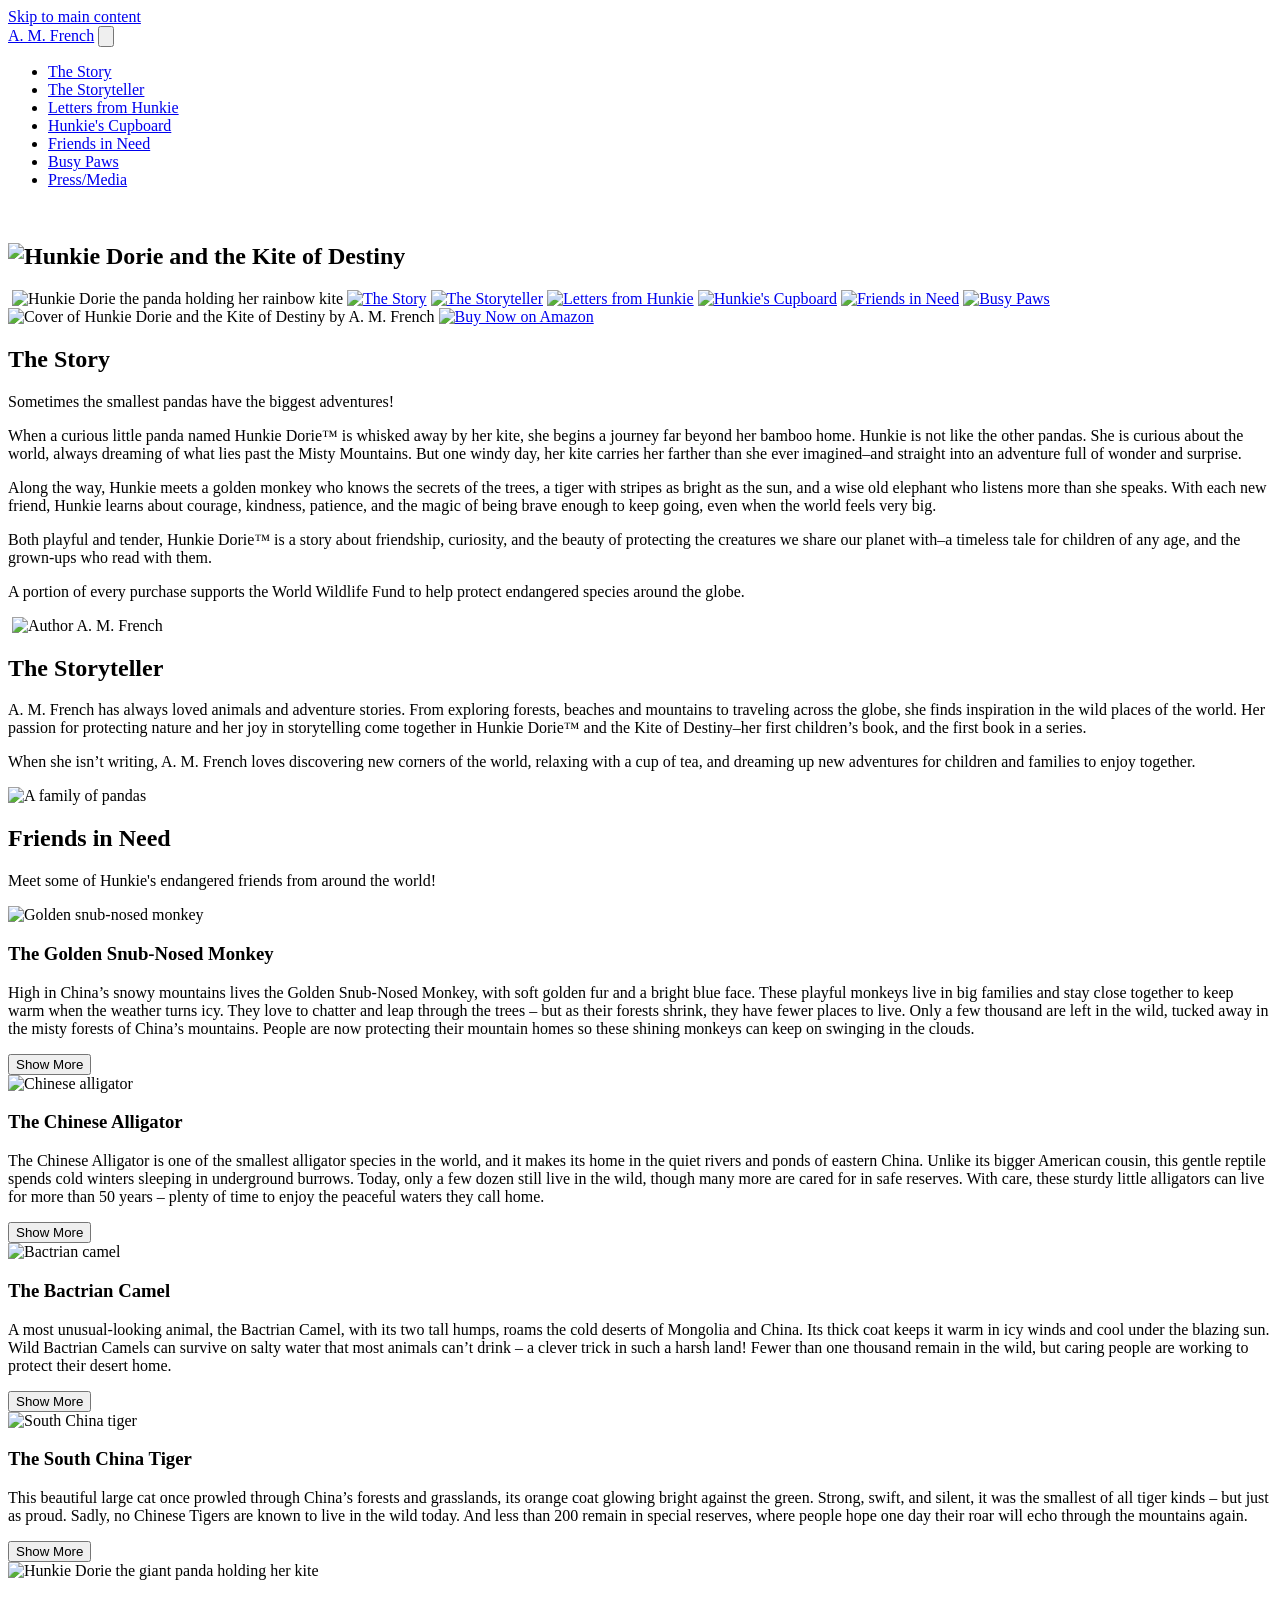
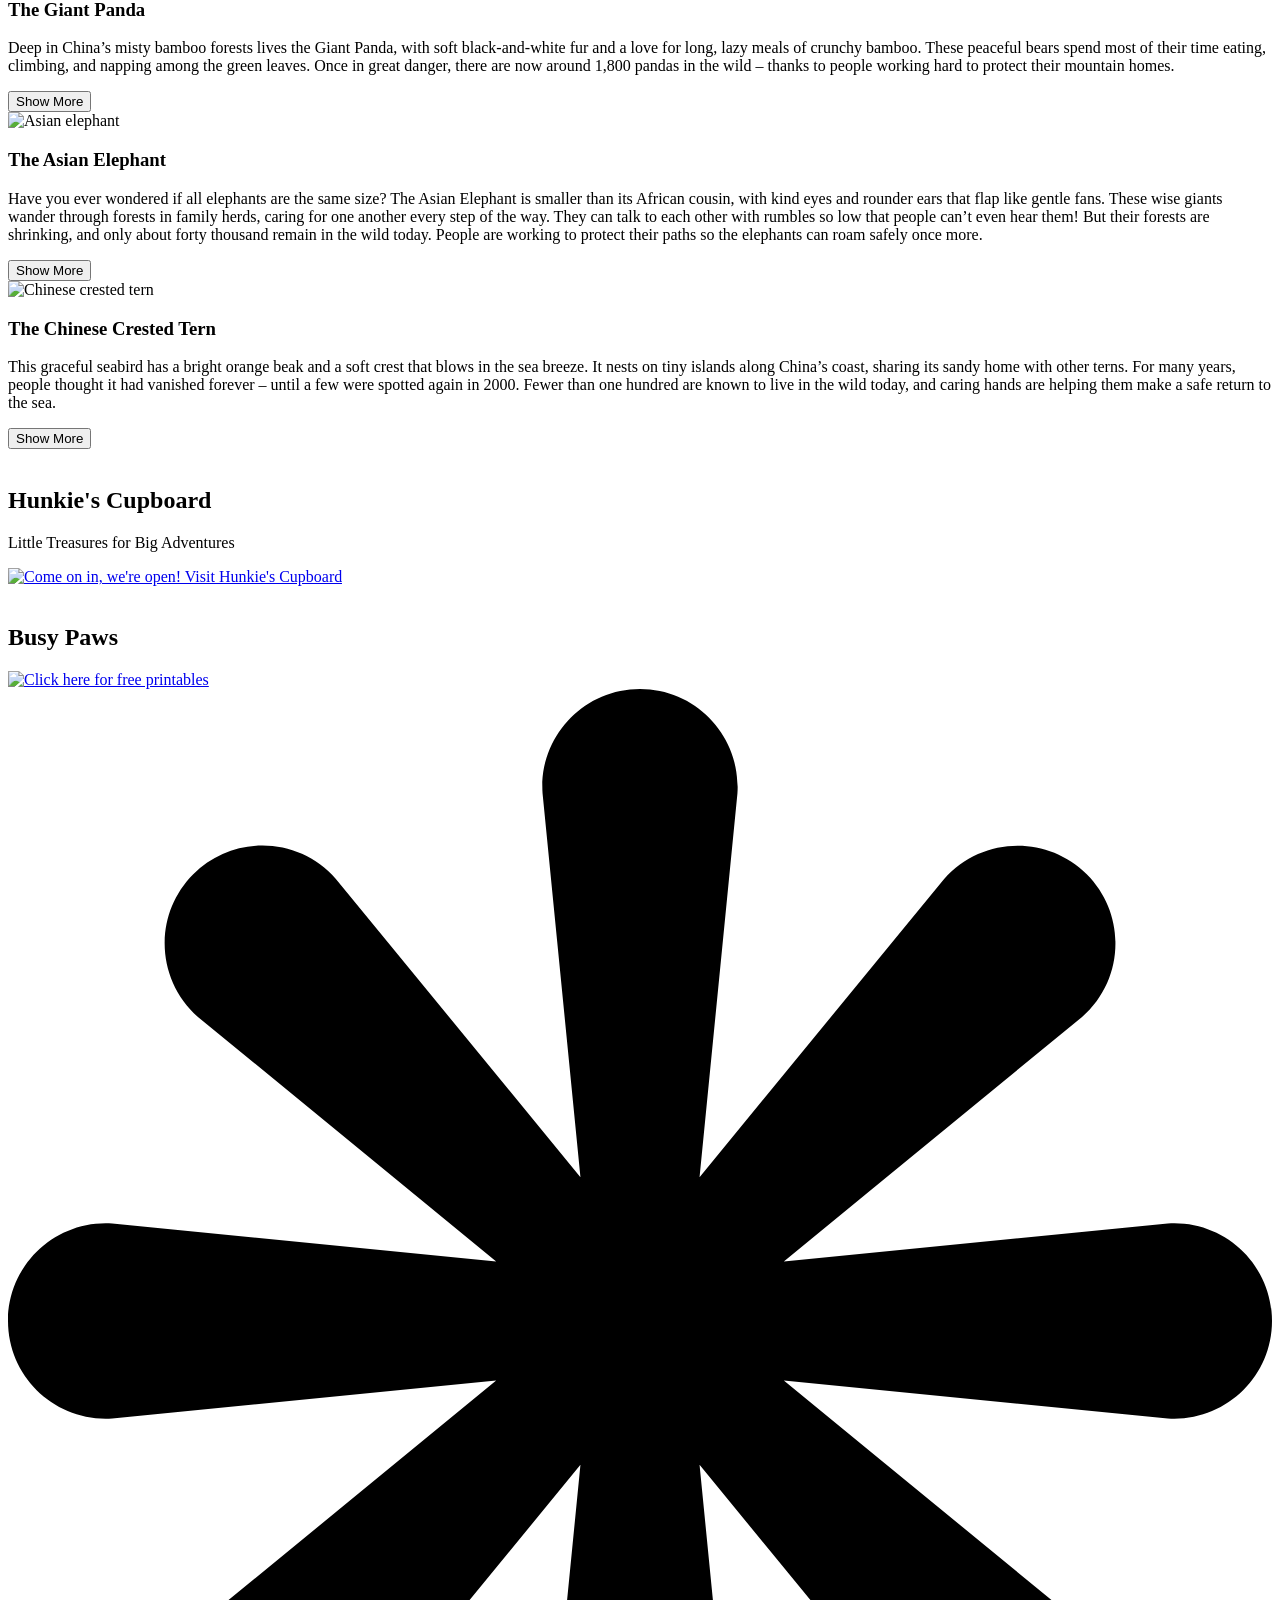
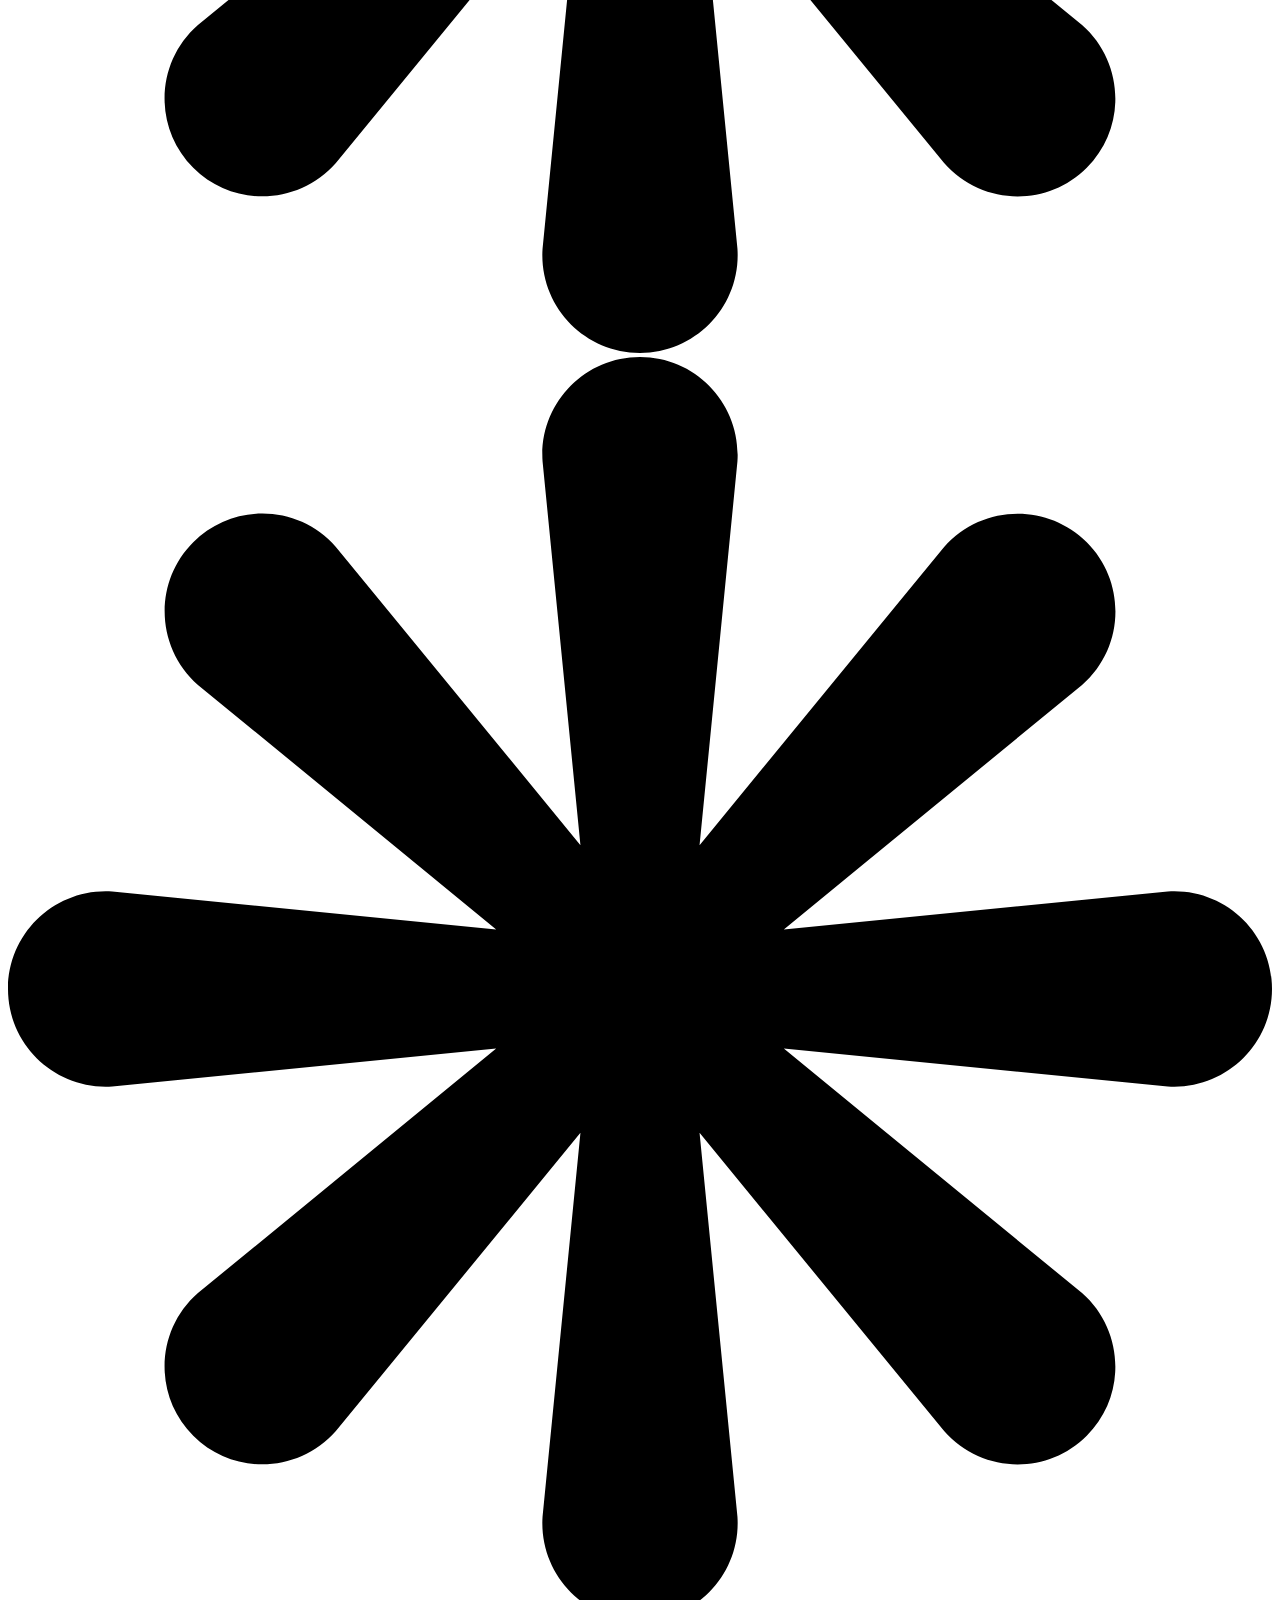
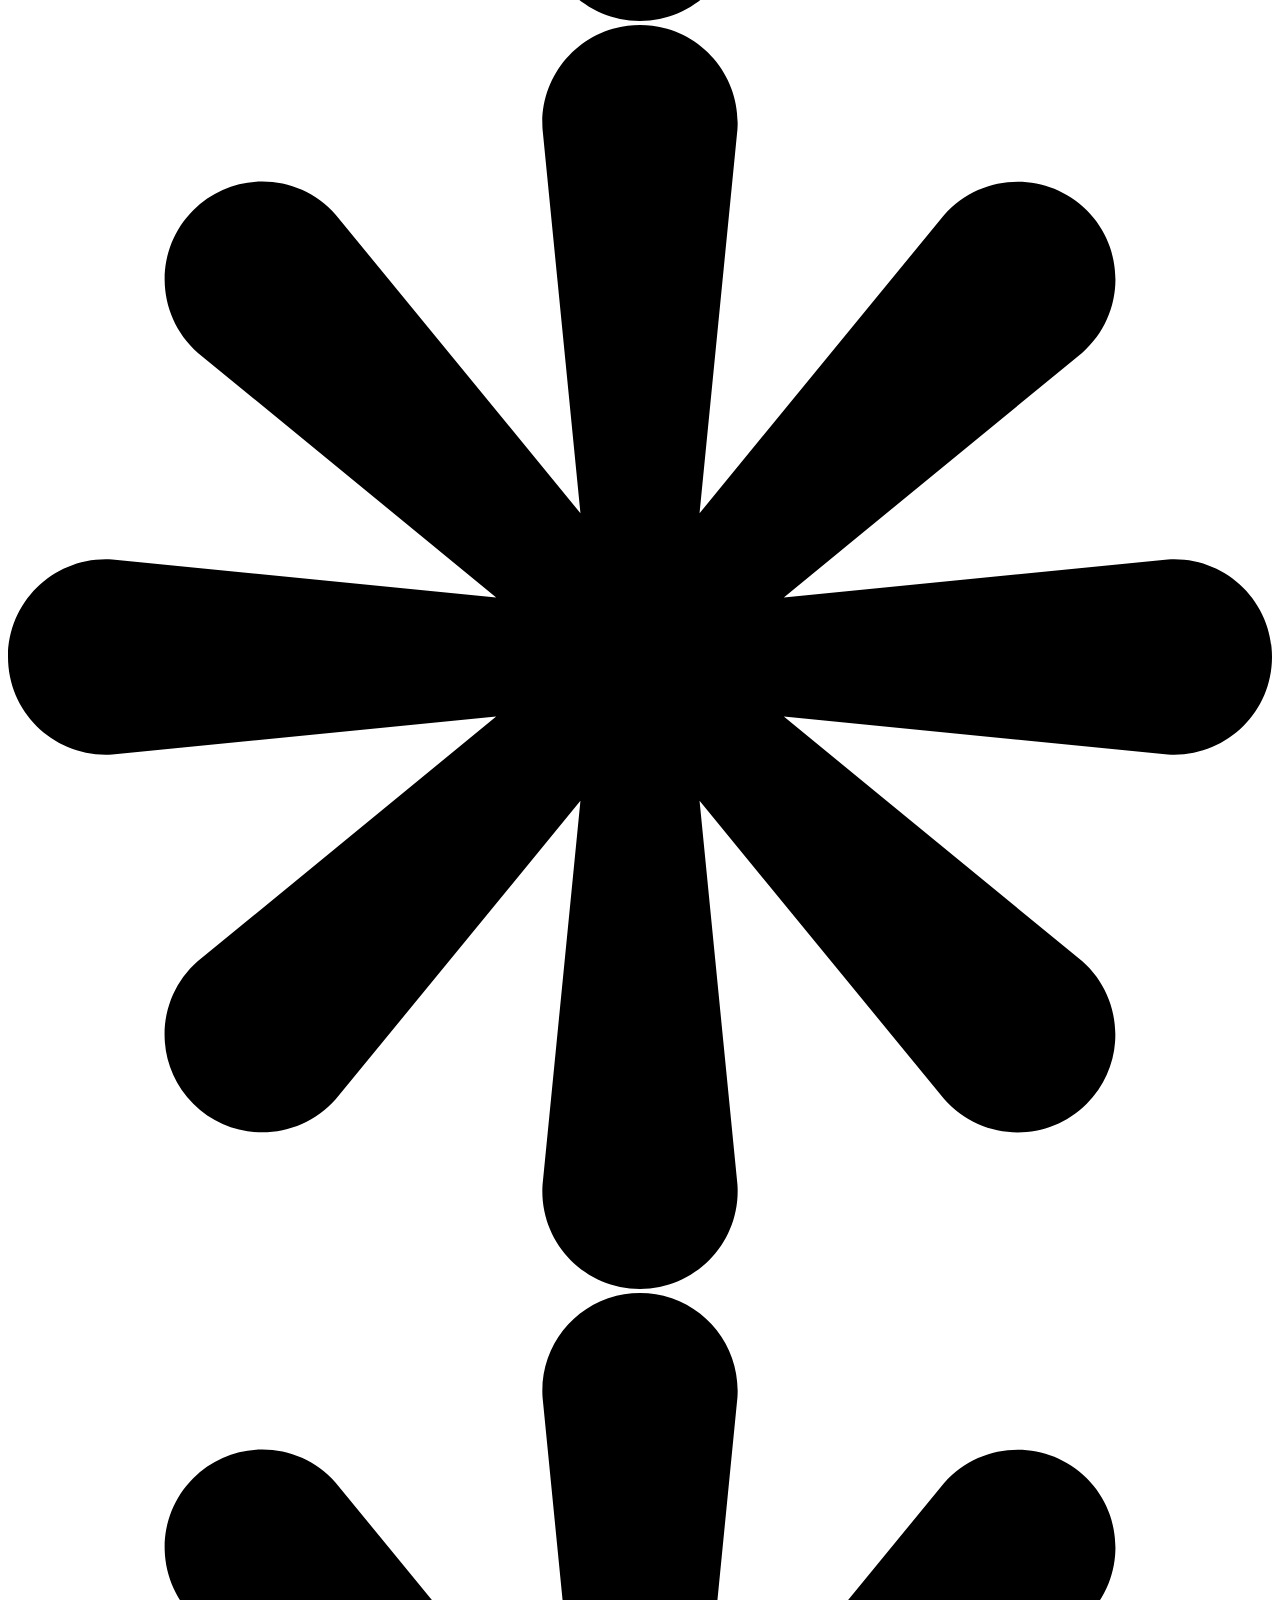
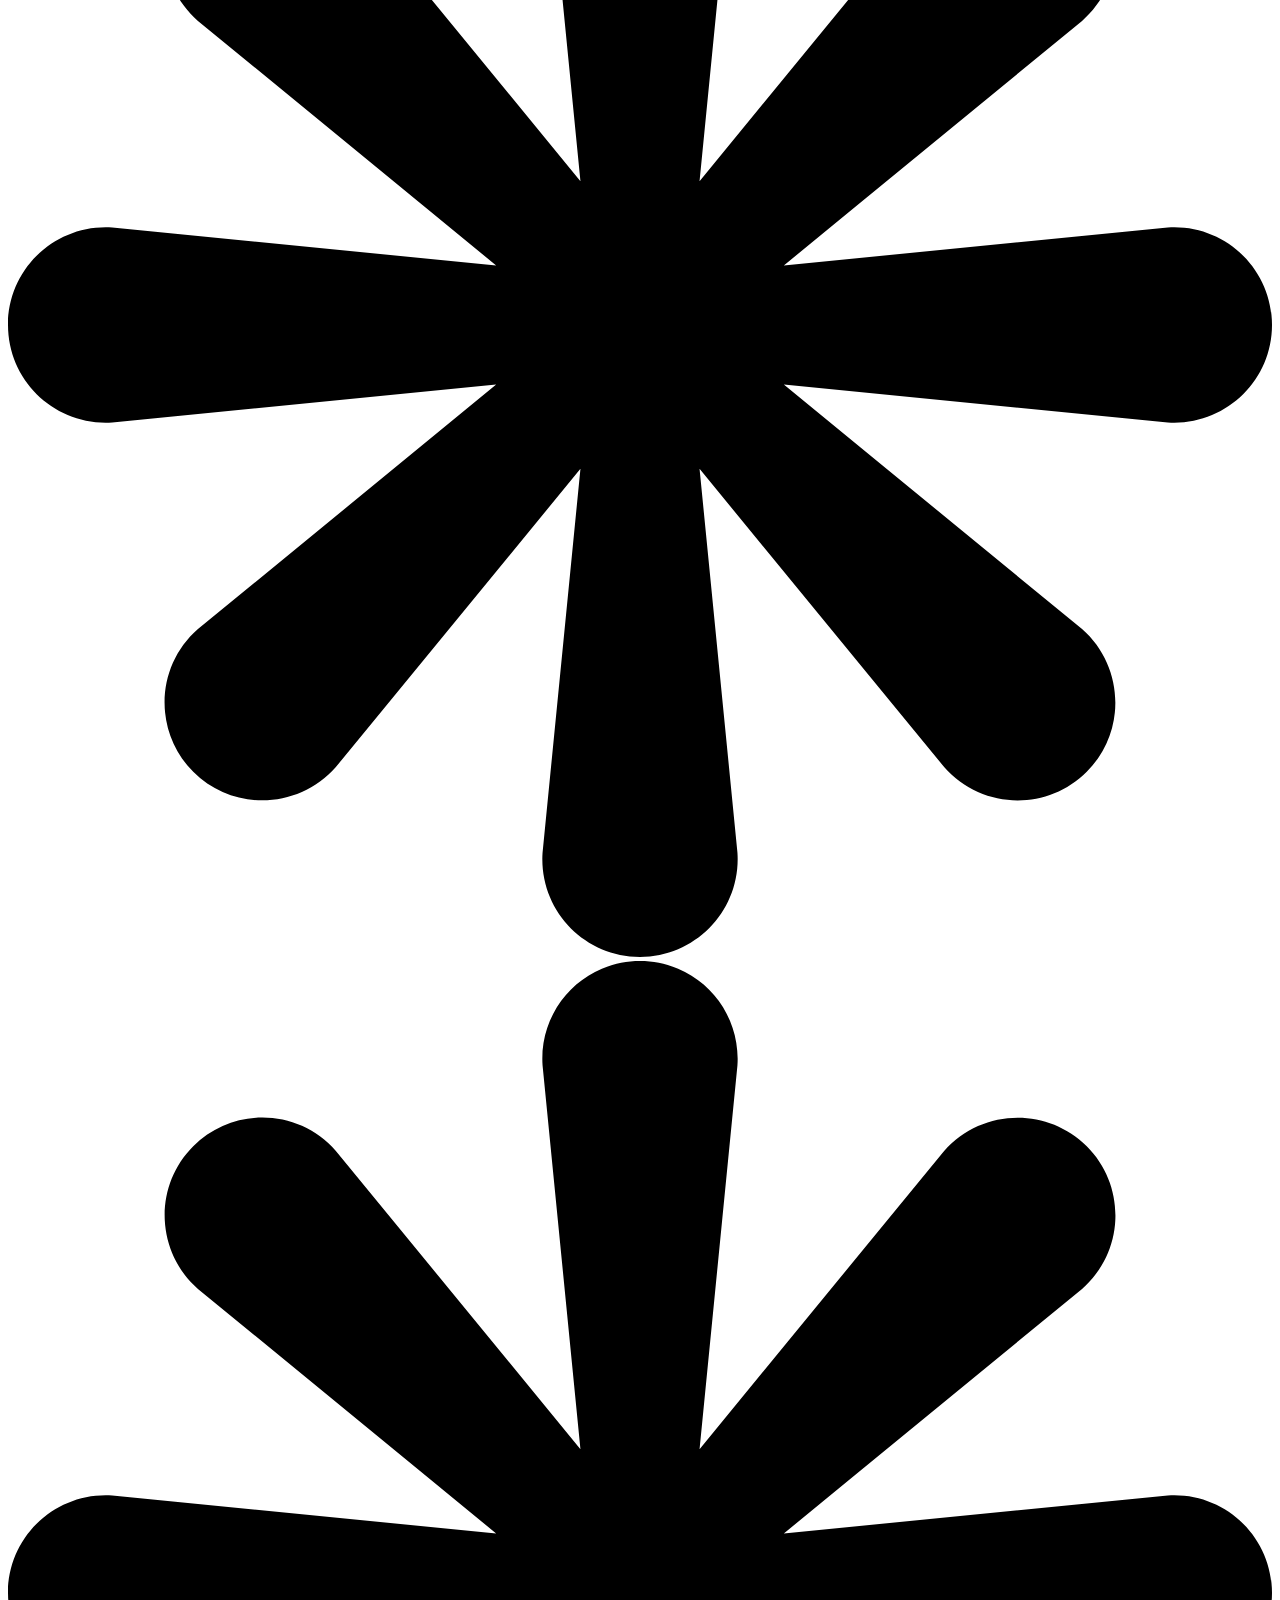
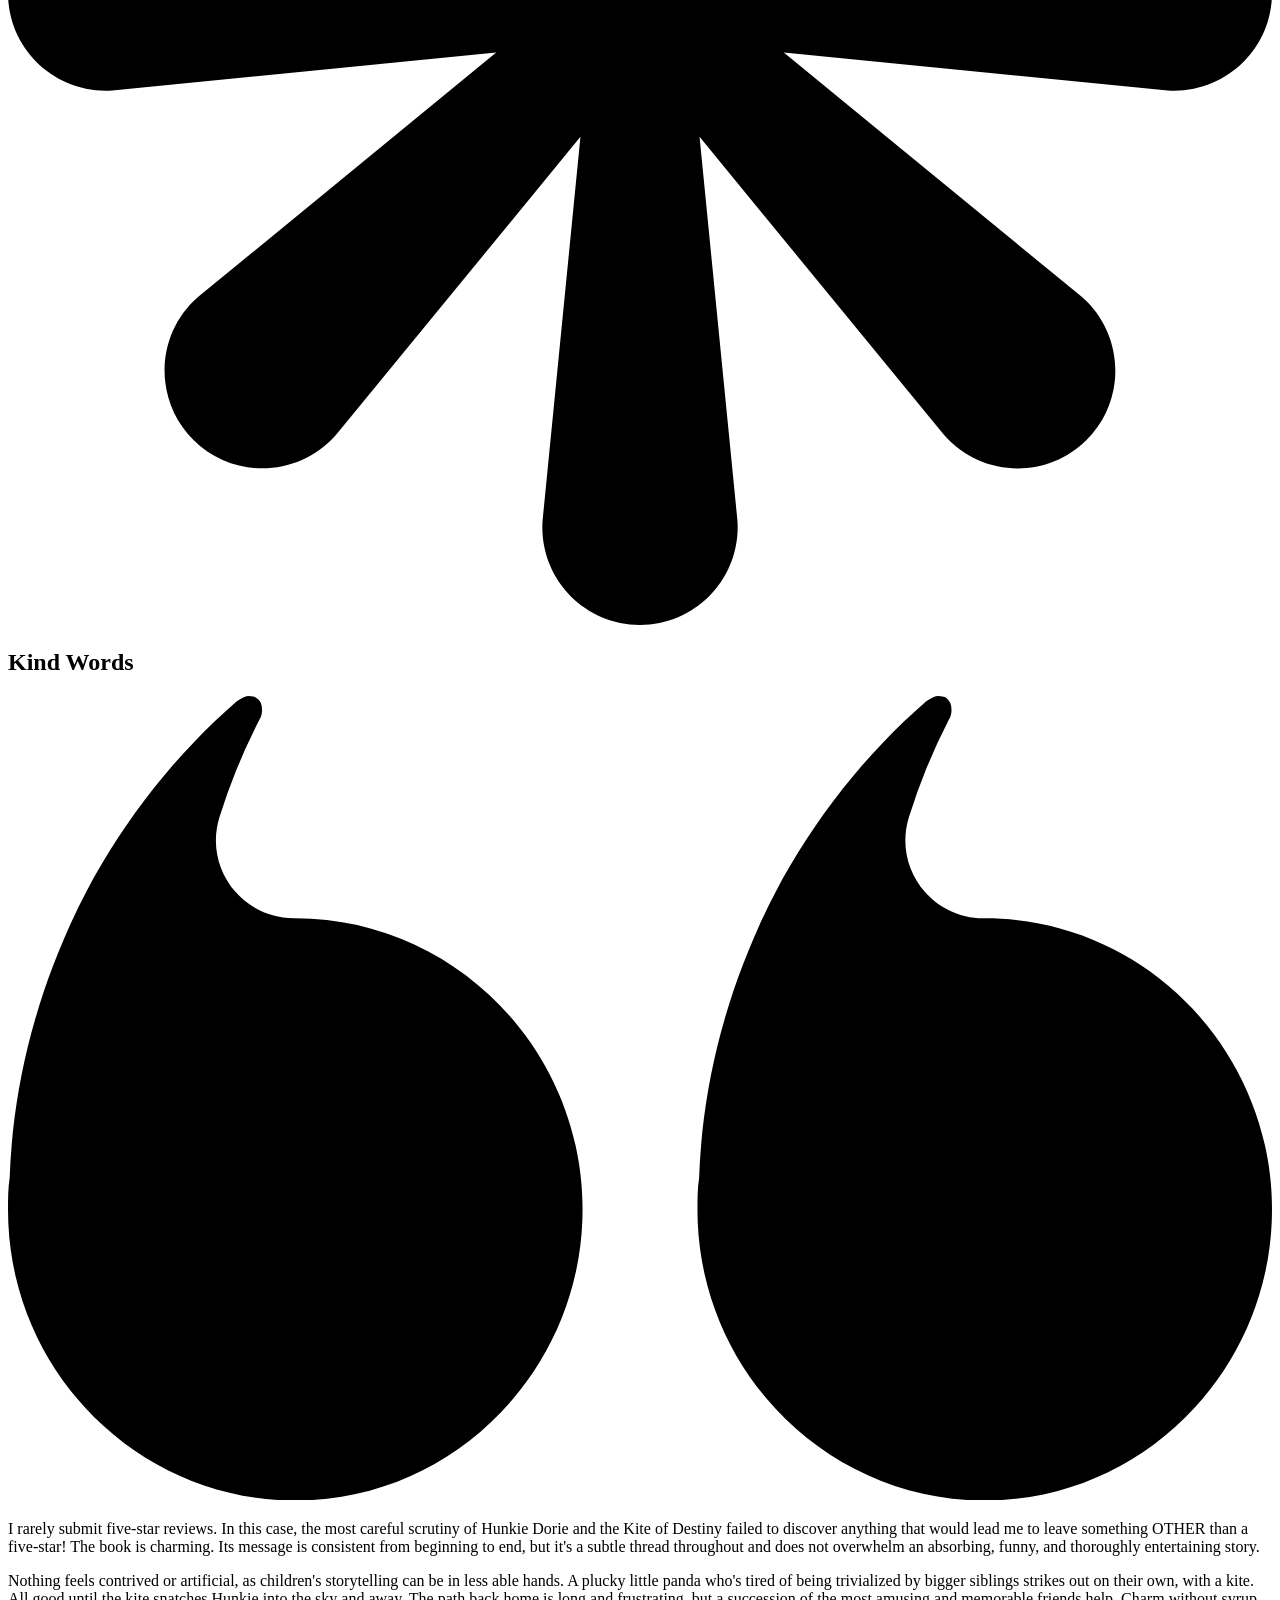
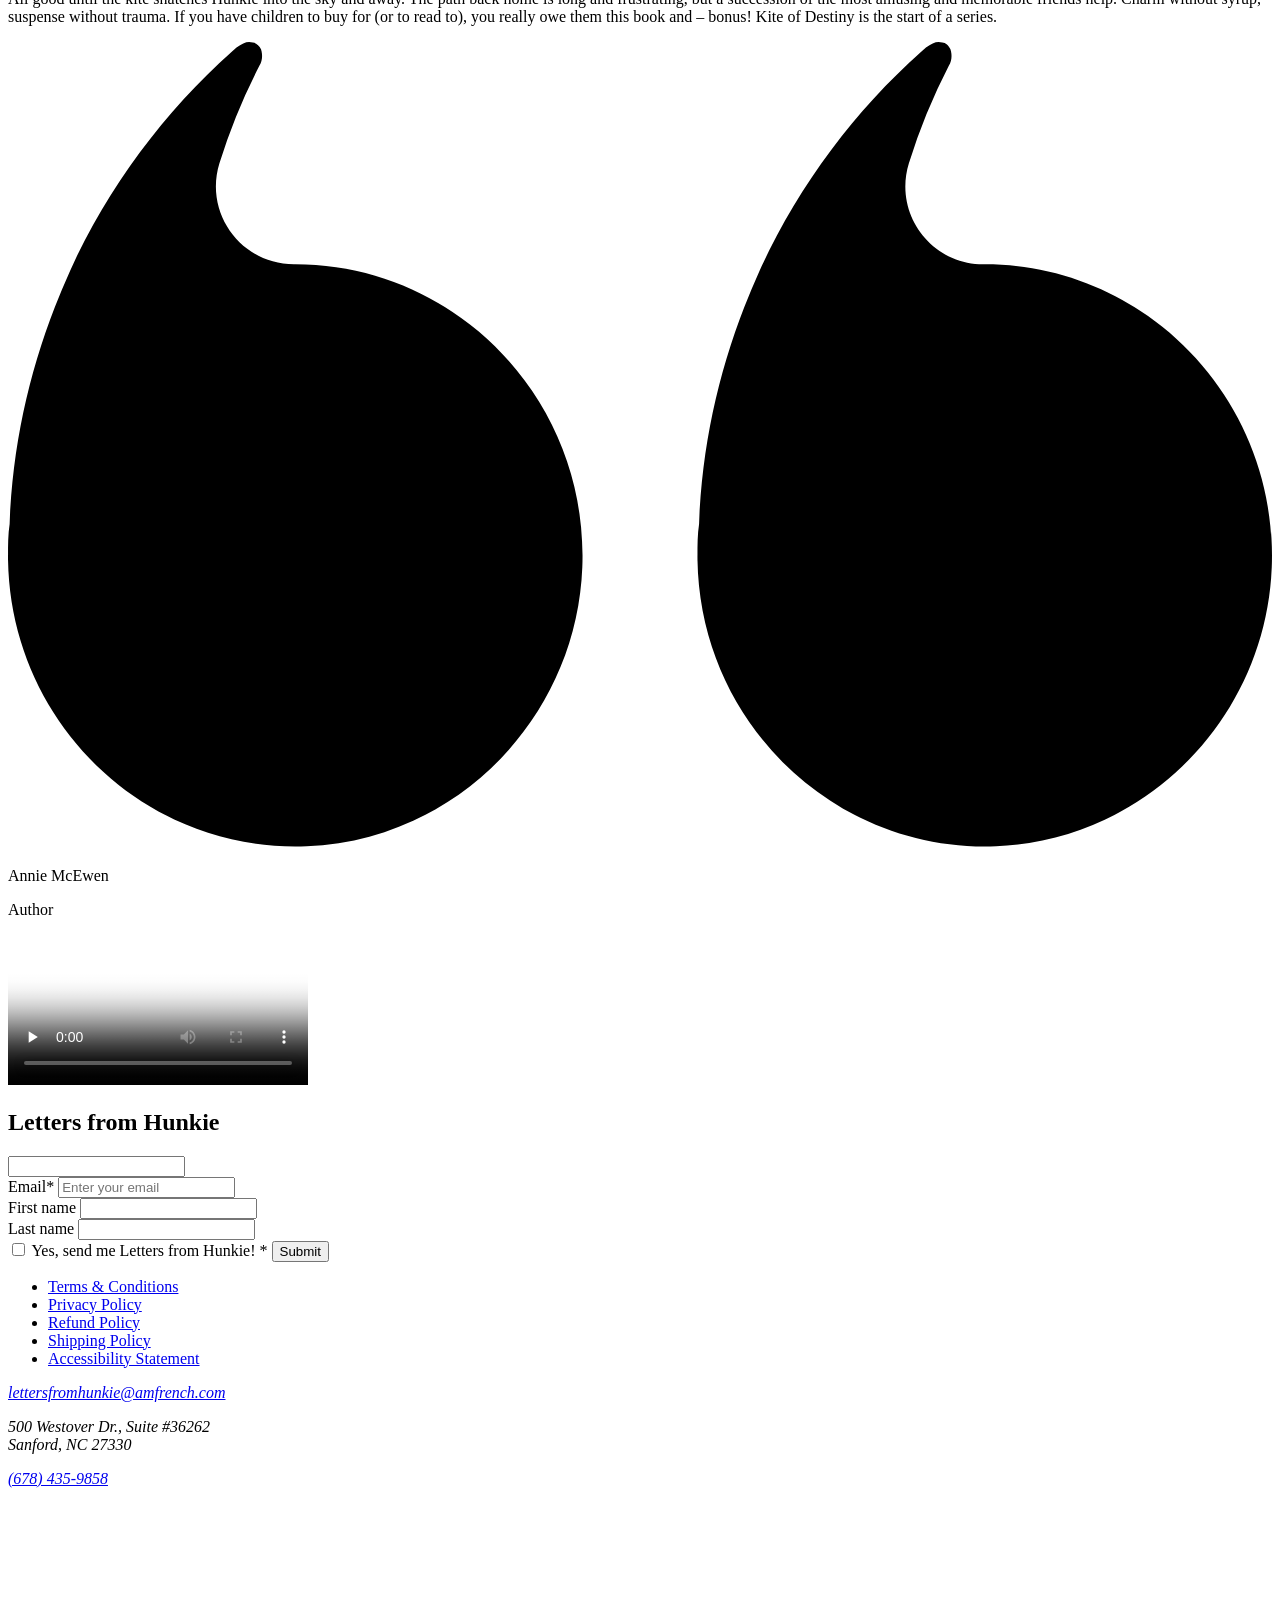
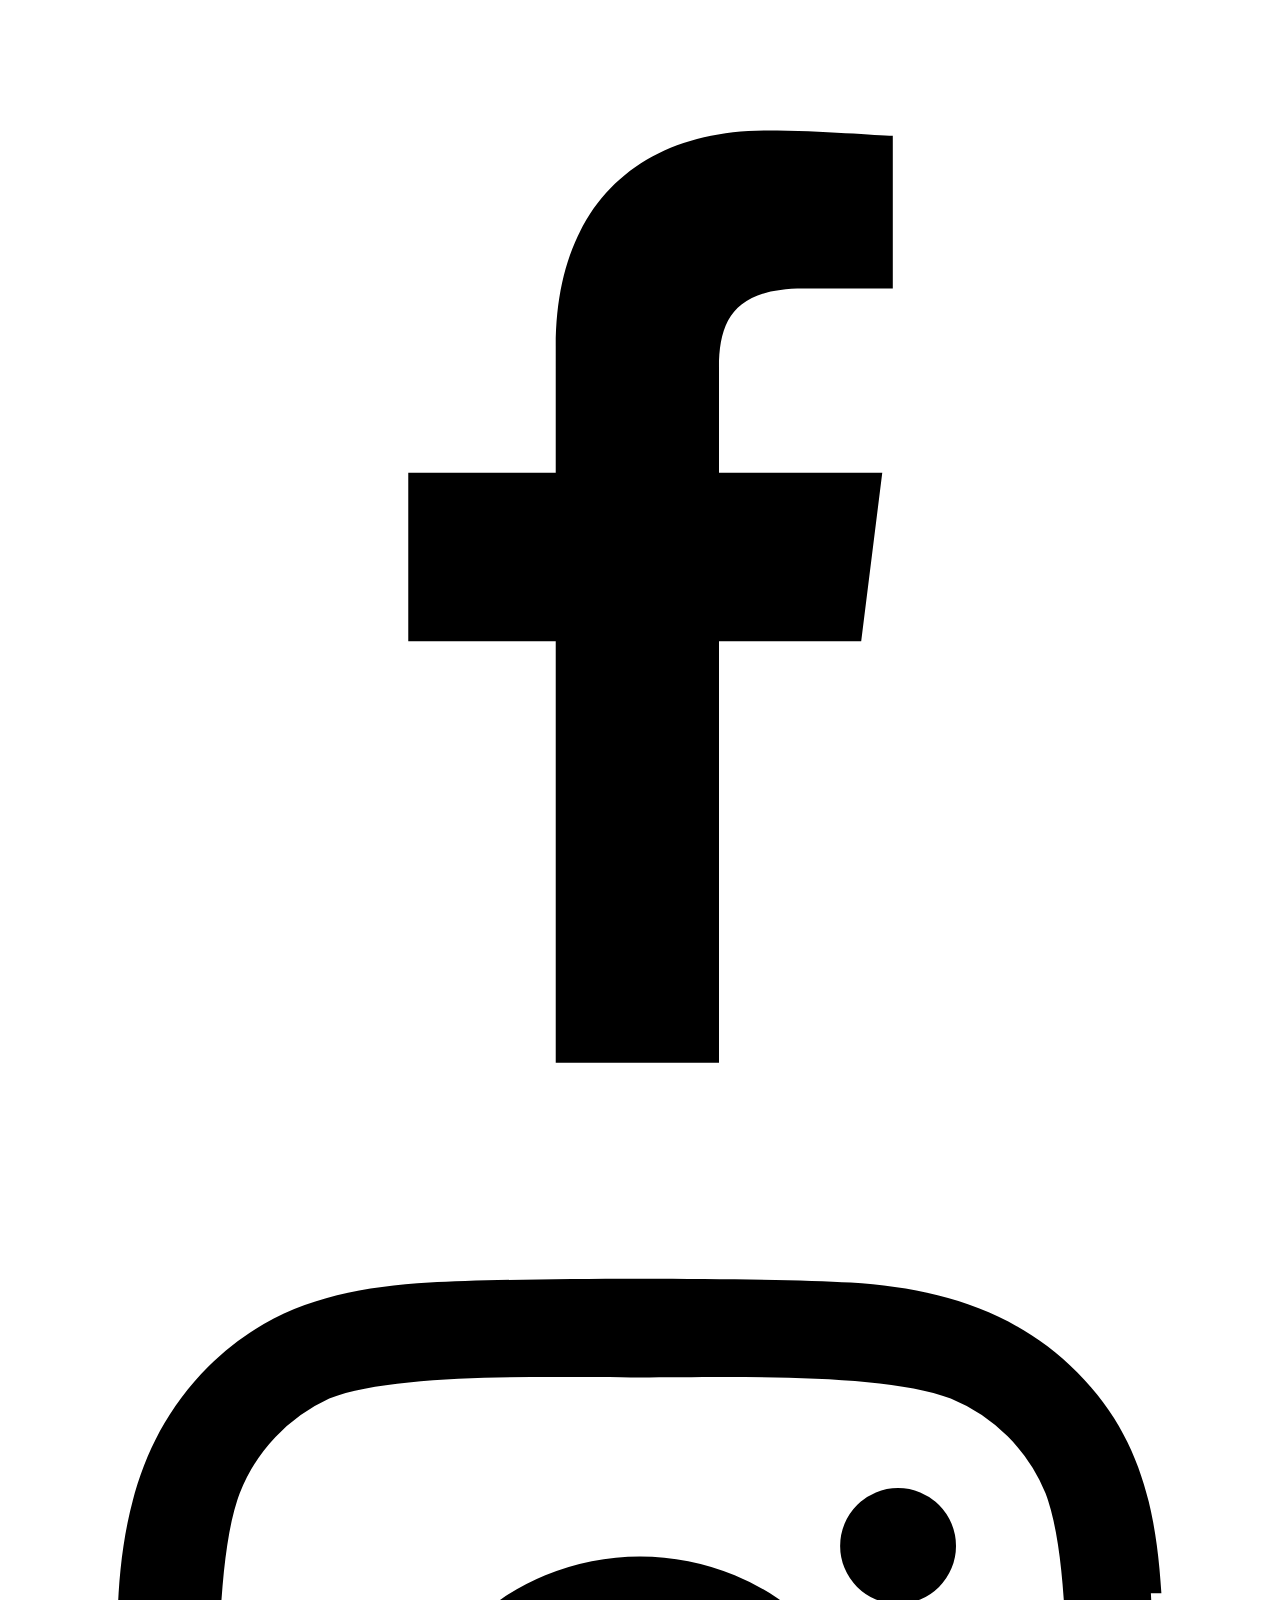
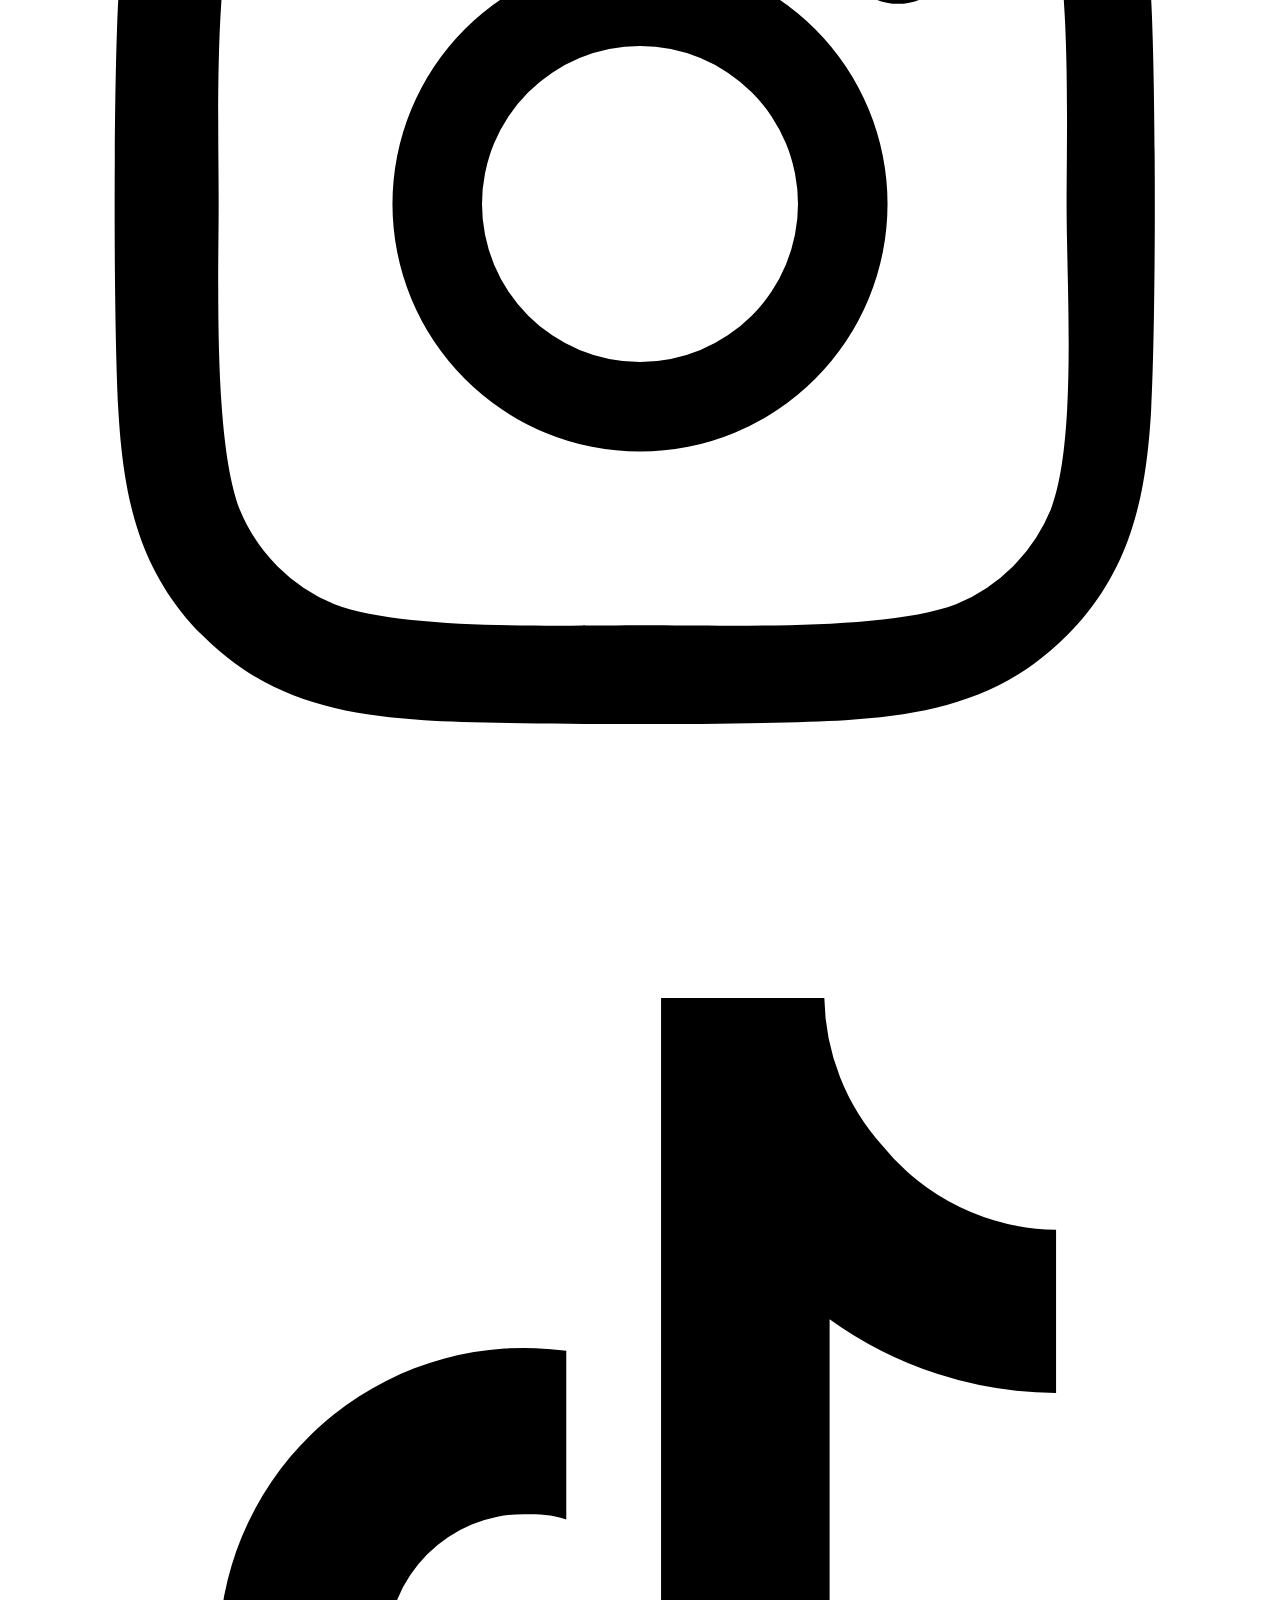
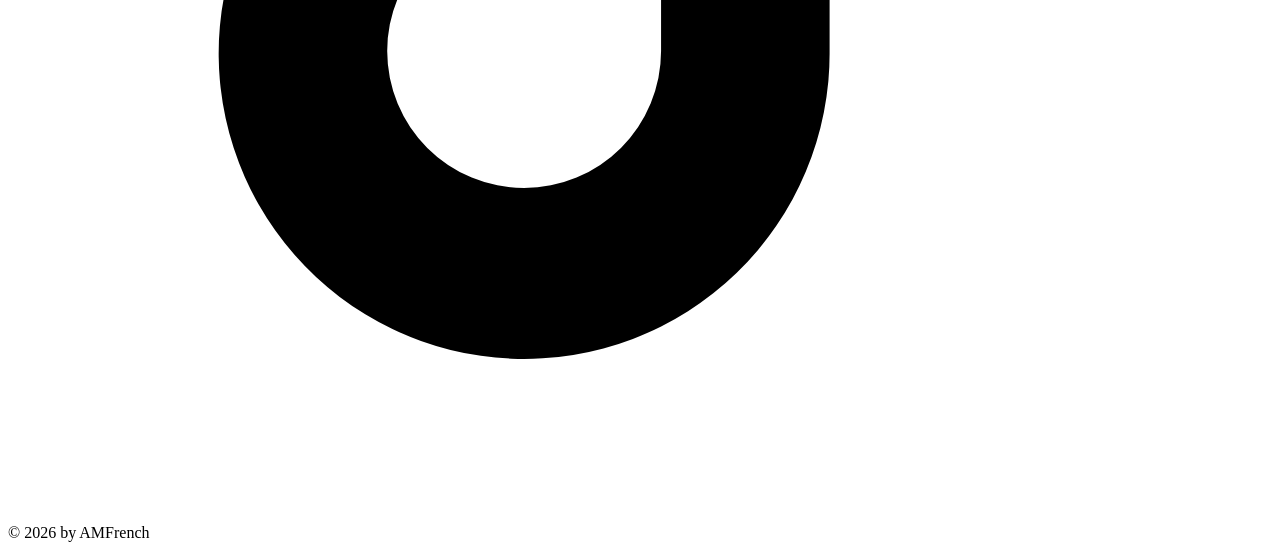
==== public/index.html @ a86daae0 "Add Cloudflare config, move site into public/, shrink video under 25 MiB Co-Authored-By: Claude Opus" ====
<!doctype html>
<html lang="en">
<head>
  <meta charset="utf-8">
  <meta name="viewport" content="width=device-width, initial-scale=1">
  <title>Home | AM French</title>
  <meta name="description" content="Discover Hunkie Dorie and the Kite of Destiny, a charming children’s book about courage, friendship, and adventure. Learn more about the story and author.">
  <link rel="canonical" href="https://amfrench.com/">
  <meta property="og:title" content="Home | AM French">
  <meta property="og:description" content="Discover Hunkie Dorie and the Kite of Destiny, a charming children’s book about courage, friendship, and adventure. Learn more about the story and author.">
  <meta property="og:type" content="website">
  <meta property="og:url" content="https://amfrench.com/">
  <meta property="og:image" content="https://amfrench.com/images/book-cover.png">
  <link rel="icon" href="/images/paw-the-story.png" type="image/png">
  <link rel="preconnect" href="https://fonts.googleapis.com">
  <link rel="preconnect" href="https://fonts.gstatic.com" crossorigin>
  <link href="https://fonts.googleapis.com/css2?family=Cutive&family=Poppins:wght@200;300;400;600&display=swap" rel="stylesheet">
  <link rel="stylesheet" href="/css/style.css">
</head>
<body>
<a class="skip-link" href="#main">Skip to main content</a>
<div class="page">

<header class="site-header">
  <div class="header-inner">
    <a class="logo" href="/">A. M. French</a>
    <button class="menu-toggle" aria-label="Open menu" aria-expanded="false" aria-controls="main-nav">
      <svg viewBox="0 0 24 24" aria-hidden="true"><path d="M3 6h18M3 12h18M3 18h18" stroke="currentColor" stroke-width="2" stroke-linecap="round"/></svg>
    </button>
    <nav class="main-nav" id="main-nav" aria-label="Main">
      <ul>
        <li><a href="/#the-story">The Story</a></li>
        <li><a href="/#the-storyteller">The Storyteller</a></li>
        <li><a href="/#letters">Letters from Hunkie</a></li>
        <li><a href="/#cupboard">Hunkie's Cupboard</a></li>
        <li><a href="/#friends">Friends in Need</a></li>
        <li><a href="/#busy-paws">Busy Paws</a></li>
        <li><a href="/press-media">Press/Media</a></li>
      </ul>
    </nav>
  </div>
</header>
<main id="main">

<!-- ============ HERO ============ -->
<section class="stage hero" aria-label="Hunkie Dorie and the Kite of Destiny">
  <img class="bg" src="/images/hero-bg.png" alt="" fetchpriority="high">
  <img class="abs kite kite-float" style="--x:165;--y:130;--w:250;--r:15deg" src="/images/kite.png" alt="">
  <h1 class="abs title reveal" style="--x:484;--y:274;--w:557"><img src="/images/title.png" alt="Hunkie Dorie and the Kite of Destiny"></h1>
</section>

<!-- ============ PAWS MENU ============ -->
<section class="stage paws" aria-label="Explore">
  <img class="bg" src="/images/clouds-bg.png" alt="" loading="lazy">
  <img class="abs hunkie reveal" style="--x:456;--y:184;--w:513" src="/images/hunkie-kite.png" alt="Hunkie Dorie the panda holding her rainbow kite" loading="lazy">
    <a class="abs paw " style="--x:363;--y:117;--w:179;--r:20deg" href="#the-story"><img src="/images/paw-the-story.png" alt="The Story"></a>
    <a class="abs paw " style="--x:878;--y:36;--w:179;--r:-4.75deg" href="#the-storyteller"><img src="/images/paw-the-storyteller.png" alt="The Storyteller"></a>
    <a class="abs paw " style="--x:273;--y:334;--w:179;--r:-30deg" href="#letters"><img src="/images/paw-letters.png" alt="Letters from Hunkie"></a>
    <a class="abs paw " style="--x:921;--y:361;--w:179;--r:25deg" href="#cupboard"><img src="/images/paw-cupboard.png" alt="Hunkie's Cupboard"></a>
    <a class="abs paw " style="--x:290;--y:553;--w:179;--r:10deg" href="#friends"><img src="/images/paw-friends.png" alt="Friends in Need"></a>
    <a class="abs paw " style="--x:969;--y:640;--w:179;--r:-17deg" href="#busy-paws"><img src="/images/paw-busy-paws.png" alt="Busy Paws"></a>
</section>

<!-- ============ THE STORY ============ -->
<section class="stage story" id="the-story" aria-labelledby="story-title">
  <img class="abs book-cover reveal" style="--x:259;--y:53;--w:394" src="/images/book-cover.png" alt="Cover of Hunkie Dorie and the Kite of Destiny by A. M. French" loading="lazy">
    <a class="abs paw buy-now" style="--x:319;--y:571;--w:183;--r:20deg" href="https://a.co/d/iqeSDG1" target="_blank" rel="noopener"><img src="/images/paw-buy-now.png" alt="Buy Now on Amazon"></a>
  <h2 class="abs h-section" id="story-title" style="--x:635;--y:79;--w:378">The Story</h2>
  <div class="abs story-text" style="--x:635;--y:157;--w:509">
    <p>Sometimes the smallest pandas have the biggest adventures!</p>
    <p>When a curious little panda named Hunkie Dorie™ is whisked away by her kite, she begins a journey far beyond her bamboo home. Hunkie is not like the other pandas. She is curious about the world, always dreaming of what lies past the Misty Mountains. But one windy day, her kite carries her farther than she ever imagined–and straight into an adventure full of wonder and surprise.</p>
    <p>Along the way, Hunkie meets a golden monkey who knows the secrets of the trees, a tiger with stripes as bright as the sun, and a wise old elephant who listens more than she speaks. With each new friend, Hunkie learns about courage, kindness, patience, and the magic of being brave enough to keep going, even when the world feels very big.</p>
    <p>Both playful and tender, Hunkie Dorie™ is a story about friendship, curiosity, and the beauty of protecting the creatures we share our planet with–a timeless tale for children of any age, and the grown-ups who read with them.</p>
    <p>A portion of every purchase supports the World Wildlife Fund to help protect endangered species around the globe.</p>
  </div>
</section>

<!-- ============ THE STORYTELLER ============ -->
<section class="stage storyteller" id="the-storyteller" aria-labelledby="teller-title">
  <img class="bg" src="/images/storyteller-bg.png" alt="" loading="lazy">
  <img class="abs headshot reveal" style="--x:944;--y:392;--w:375" src="/images/author-headshot.png" alt="Author A. M. French" loading="lazy">
  <h2 class="abs h-section" id="teller-title" style="--x:459;--y:393;--w:378">The Storyteller</h2>
  <div class="abs storyteller-text" style="--x:459;--y:570;--w:440">
    <p>A. M. French has always loved animals and adventure stories. From exploring forests, beaches and mountains to traveling across the globe, she finds inspiration in the wild places of the world. Her passion for protecting nature and her joy in storytelling come together in Hunkie Dorie™ and the Kite of Destiny–her first children’s book, and the first book in a series.</p>
    <p>When she isn’t writing, A. M. French loves discovering new corners of the world, relaxing with a cup of tea, and dreaming up new adventures for children and families to enjoy together.</p>
  </div>
  <img class="abs panda-family reveal" style="--x:150;--y:722;--w:252" src="/images/panda-family.png" alt="A family of pandas" loading="lazy">
  <h2 class="abs h-section friends-heading" id="friends" style="--x:150;--y:1149;--w:455">Friends in Need</h2>
</section>

<!-- ============ FRIENDS IN NEED ============ -->
<section class="stage friends" aria-labelledby="friends">
  <p class="abs friends-intro" style="--x:150;--y:16;--w:439">Meet some of Hunkie's endangered friends from around the world!</p>
    <article class="animal-card">
      <img class="abs reveal" style="--x:130;--y:148;--w:229" src="/images/golden-monkey.png" alt="Golden snub-nosed monkey" loading="lazy">
      <div class="animal" style="--x:113;--y:452">
        <h3>The Golden Snub-Nosed Monkey</h3>
        <div class="animal-text"><p>High in China’s snowy mountains lives the Golden Snub-Nosed Monkey, with soft golden fur and a bright blue face. These playful monkeys live in big families and stay close together to keep warm when the weather turns icy. They love to chatter and leap through the trees – but as their forests shrink, they have fewer places to live. Only a few thousand are left in the wild, tucked away in the misty forests of China’s mountains. People are now protecting their mountain homes so these shining monkeys can keep on swinging in the clouds.</p><button class="show-more" type="button" aria-expanded="false">Show More</button></div>
      </div>
    </article>
    <article class="animal-card">
      <img class="abs reveal" style="--x:493;--y:120;--w:398" src="/images/chinese-alligator.png" alt="Chinese alligator" loading="lazy">
      <div class="animal" style="--x:515;--y:354">
        <h3>The Chinese Alligator</h3>
        <div class="animal-text"><p>The Chinese Alligator is one of the smallest alligator species in the world, and it makes its home in the quiet rivers and ponds of eastern China. Unlike its bigger American cousin, this gentle reptile spends cold winters sleeping in underground burrows. Today, only a few dozen still live in the wild, though many more are cared for in safe reserves. With care, these sturdy little alligators can live for more than 50 years – plenty of time to enjoy the peaceful waters they call home.</p><button class="show-more" type="button" aria-expanded="false">Show More</button></div>
      </div>
    </article>
    <article class="animal-card">
      <img class="abs reveal" style="--x:961;--y:142;--w:258" src="/images/bactrian-camel.png" alt="Bactrian camel" loading="lazy">
      <div class="animal" style="--x:996;--y:452">
        <h3>The Bactrian Camel</h3>
        <div class="animal-text"><p>A most unusual-looking animal, the Bactrian Camel, with its two tall humps, roams the cold deserts of Mongolia and China. Its thick coat keeps it warm in icy winds and cool under the blazing sun. Wild Bactrian Camels can survive on salty water that most animals can’t drink – a clever trick in such a harsh land! Fewer than one thousand remain in the wild, but caring people are working to protect their desert home.</p><button class="show-more" type="button" aria-expanded="false">Show More</button></div>
      </div>
    </article>
    <article class="animal-card">
      <img class="abs reveal" style="--x:119;--y:836;--w:248" src="/images/south-china-tiger.png" alt="South China tiger" loading="lazy">
      <div class="animal" style="--x:139;--y:1070">
        <h3>The South China Tiger</h3>
        <div class="animal-text"><p>This beautiful large cat once prowled through China’s forests and grasslands, its orange coat glowing bright against the green. Strong, swift, and silent, it was the smallest of all tiger kinds – but just as proud. Sadly, no Chinese Tigers are known to live in the wild today. And less than 200 remain in special reserves, where people hope one day their roar will echo through the mountains again.</p><button class="show-more" type="button" aria-expanded="false">Show More</button></div>
      </div>
    </article>
    <article class="animal-card">
      <img class="abs reveal" style="--x:582;--y:652;--w:248" src="/images/giant-panda.png" alt="Hunkie Dorie the giant panda holding her kite" loading="lazy">
      <div class="animal" style="--x:538;--y:987">
        <h3>The Giant Panda</h3>
        <div class="animal-text"><p>Deep in China’s misty bamboo forests lives the Giant Panda, with soft black-and-white fur and a love for long, lazy meals of crunchy bamboo. These peaceful bears spend most of their time eating, climbing, and napping among the green leaves. Once in great danger, there are now around 1,800 pandas in the wild – thanks to people working hard to protect their mountain homes.</p><button class="show-more" type="button" aria-expanded="false">Show More</button></div>
      </div>
    </article>
    <article class="animal-card">
      <img class="abs reveal" style="--x:1046;--y:773;--w:195" src="/images/asian-elephant.png" alt="Asian elephant" loading="lazy">
      <div class="animal" style="--x:991;--y:1094">
        <h3>The Asian Elephant</h3>
        <div class="animal-text"><p>Have you ever wondered if all elephants are the same size? The Asian Elephant is smaller than its African cousin, with kind eyes and rounder ears that flap like gentle fans. These wise giants wander through forests in family herds, caring for one another every step of the way. They can talk to each other with rumbles so low that people can’t even hear them! But their forests are shrinking, and only about forty thousand remain in the wild today. People are working to protect their paths so the elephants can roam safely once more.</p><button class="show-more" type="button" aria-expanded="false">Show More</button></div>
      </div>
    </article>
    <article class="animal-card">
      <img class="abs reveal" style="--x:530;--y:1247;--w:301" src="/images/crested-tern.png" alt="Chinese crested tern" loading="lazy">
      <div class="animal" style="--x:571;--y:1508">
        <h3>The Chinese Crested Tern</h3>
        <div class="animal-text"><p>This graceful seabird has a bright orange beak and a soft crest that blows in the sea breeze. It nests on tiny islands along China’s coast, sharing its sandy home with other terns. For many years, people thought it had vanished forever – until a few were spotted again in 2000. Fewer than one hundred are known to live in the wild today, and caring hands are helping them make a safe return to the sea.</p><button class="show-more" type="button" aria-expanded="false">Show More</button></div>
      </div>
    </article>
</section>

<!-- ============ HUNKIE'S CUPBOARD ============ -->
<section class="stage cupboard" id="cupboard" aria-labelledby="cupboard-title">
  <img class="bg" src="/images/cupboard-bg.png" alt="" loading="lazy">
  <h2 class="abs h-section" id="cupboard-title" style="--x:854;--y:9;--w:542">Hunkie's Cupboard</h2>
  <p class="abs cupboard-sub" style="--x:854;--y:78;--w:542">Little Treasures for Big Adventures</p>
  <a class="abs paw open-sign" style="--x:489;--y:501;--w:198;--r:9deg" href="/shop"><img src="/images/open-sign.png" alt="Come on in, we're open! Visit Hunkie's Cupboard"></a>
</section>

<!-- ============ BUSY PAWS ============ -->
<section class="stage busy" id="busy-paws" aria-labelledby="busy-title">
  <img class="bg" src="/images/busy-paws-bg.png" alt="" loading="lazy">
  <h2 class="abs h-section" id="busy-title" style="--x:58;--y:40;--w:542">Busy Paws</h2>
  <a class="abs paw printables" style="--x:510;--y:220;--w:405" href="/busypaws"><img src="/images/paw-printables.png" alt="Click here for free printables" loading="lazy"></a>
</section>

<!-- ============ KIND WORDS ============ -->
<section class="stage kind" aria-labelledby="kind-title">
  <div class="abs stars" style="--x:663;--y:65;--w:100" role="img" aria-label="Five stars"><svg viewBox="28 28 145 145" aria-hidden="true"><path d="m161.038 89.321-44.04 4.347 34.211-28.054c4.888-4.267 5.131-11.773.541-16.364-4.591-4.59-12.097-4.32-16.364.54l-28.055 34.212 4.348-44.04C112.111 33.482 106.98 28 100.5 28s-11.61 5.481-11.179 11.962l4.347 44.04L65.614 49.79c-4.267-4.888-11.773-5.13-16.364-.54-4.59 4.59-4.32 12.096.54 16.363l34.212 28.054-44.04-4.347C33.482 88.89 28 94.02 28 100.5s5.481 11.611 11.962 11.179l44.04-4.348-34.211 28.055c-4.888 4.267-5.13 11.773-.54 16.364 4.59 4.59 12.096 4.32 16.363-.541l28.054-34.211-4.347 44.04C88.89 167.519 94.02 173 100.5 173s11.611-5.481 11.179-11.962l-4.348-44.04 28.055 34.211c4.267 4.888 11.773 5.131 16.364.541 4.59-4.591 4.32-12.097-.541-16.364l-34.211-28.055 44.04 4.348c6.481.432 11.962-4.699 11.962-11.179s-5.481-11.61-11.962-11.179Z"/></svg><svg viewBox="28 28 145 145" aria-hidden="true"><path d="m161.038 89.321-44.04 4.347 34.211-28.054c4.888-4.267 5.131-11.773.541-16.364-4.591-4.59-12.097-4.32-16.364.54l-28.055 34.212 4.348-44.04C112.111 33.482 106.98 28 100.5 28s-11.61 5.481-11.179 11.962l4.347 44.04L65.614 49.79c-4.267-4.888-11.773-5.13-16.364-.54-4.59 4.59-4.32 12.096.54 16.363l34.212 28.054-44.04-4.347C33.482 88.89 28 94.02 28 100.5s5.481 11.611 11.962 11.179l44.04-4.348-34.211 28.055c-4.888 4.267-5.13 11.773-.54 16.364 4.59 4.59 12.096 4.32 16.363-.541l28.054-34.211-4.347 44.04C88.89 167.519 94.02 173 100.5 173s11.611-5.481 11.179-11.962l-4.348-44.04 28.055 34.211c4.267 4.888 11.773 5.131 16.364.541 4.59-4.591 4.32-12.097-.541-16.364l-34.211-28.055 44.04 4.348c6.481.432 11.962-4.699 11.962-11.179s-5.481-11.61-11.962-11.179Z"/></svg><svg viewBox="28 28 145 145" aria-hidden="true"><path d="m161.038 89.321-44.04 4.347 34.211-28.054c4.888-4.267 5.131-11.773.541-16.364-4.591-4.59-12.097-4.32-16.364.54l-28.055 34.212 4.348-44.04C112.111 33.482 106.98 28 100.5 28s-11.61 5.481-11.179 11.962l4.347 44.04L65.614 49.79c-4.267-4.888-11.773-5.13-16.364-.54-4.59 4.59-4.32 12.096.54 16.363l34.212 28.054-44.04-4.347C33.482 88.89 28 94.02 28 100.5s5.481 11.611 11.962 11.179l44.04-4.348-34.211 28.055c-4.888 4.267-5.13 11.773-.54 16.364 4.59 4.59 12.096 4.32 16.363-.541l28.054-34.211-4.347 44.04C88.89 167.519 94.02 173 100.5 173s11.611-5.481 11.179-11.962l-4.348-44.04 28.055 34.211c4.267 4.888 11.773 5.131 16.364.541 4.59-4.591 4.32-12.097-.541-16.364l-34.211-28.055 44.04 4.348c6.481.432 11.962-4.699 11.962-11.179s-5.481-11.61-11.962-11.179Z"/></svg><svg viewBox="28 28 145 145" aria-hidden="true"><path d="m161.038 89.321-44.04 4.347 34.211-28.054c4.888-4.267 5.131-11.773.541-16.364-4.591-4.59-12.097-4.32-16.364.54l-28.055 34.212 4.348-44.04C112.111 33.482 106.98 28 100.5 28s-11.61 5.481-11.179 11.962l4.347 44.04L65.614 49.79c-4.267-4.888-11.773-5.13-16.364-.54-4.59 4.59-4.32 12.096.54 16.363l34.212 28.054-44.04-4.347C33.482 88.89 28 94.02 28 100.5s5.481 11.611 11.962 11.179l44.04-4.348-34.211 28.055c-4.888 4.267-5.13 11.773-.54 16.364 4.59 4.59 12.096 4.32 16.363-.541l28.054-34.211-4.347 44.04C88.89 167.519 94.02 173 100.5 173s11.611-5.481 11.179-11.962l-4.348-44.04 28.055 34.211c4.267 4.888 11.773 5.131 16.364.541 4.59-4.591 4.32-12.097-.541-16.364l-34.211-28.055 44.04 4.348c6.481.432 11.962-4.699 11.962-11.179s-5.481-11.61-11.962-11.179Z"/></svg><svg viewBox="28 28 145 145" aria-hidden="true"><path d="m161.038 89.321-44.04 4.347 34.211-28.054c4.888-4.267 5.131-11.773.541-16.364-4.591-4.59-12.097-4.32-16.364.54l-28.055 34.212 4.348-44.04C112.111 33.482 106.98 28 100.5 28s-11.61 5.481-11.179 11.962l4.347 44.04L65.614 49.79c-4.267-4.888-11.773-5.13-16.364-.54-4.59 4.59-4.32 12.096.54 16.363l34.212 28.054-44.04-4.347C33.482 88.89 28 94.02 28 100.5s5.481 11.611 11.962 11.179l44.04-4.348-34.211 28.055c-4.888 4.267-5.13 11.773-.54 16.364 4.59 4.59 12.096 4.32 16.363-.541l28.054-34.211-4.347 44.04C88.89 167.519 94.02 173 100.5 173s11.611-5.481 11.179-11.962l-4.348-44.04 28.055 34.211c4.267 4.888 11.773 5.131 16.364.541 4.59-4.591 4.32-12.097-.541-16.364l-34.211-28.055 44.04 4.348c6.481.432 11.962-4.699 11.962-11.179s-5.481-11.61-11.962-11.179Z"/></svg></div>
  <h2 class="abs h-section" id="kind-title" style="--x:506;--y:193;--w:413">Kind Words</h2>
  <div class="abs quote-open" style="--x:339;--y:358;--w:49"><svg viewBox="25.175 52 150.825 96" aria-hidden="true"><path class="quote-mark" d="M107.443 113.262c0 19.604 16.131 35.483 35.639 34.711 17.787-.701 32.199-15.307 32.891-33.333.762-19.77-14.906-36.117-34.251-36.117h-.121c-6.24.025-10.8-6.023-8.928-12.058a71.563 71.563 0 0 1 4.764-11.628c.39-.592.39-1.381.195-1.974-.195-.394-.584-.789-.974-.789-.584-.197-1.168 0-1.947.592-8.181 7.106-15.192 16.383-19.867 26.647-4.284 9.474-6.816 19.54-7.206 30.199-.191 1.184-.191 2.566-.191 3.75h-.004Z"/><path class="quote-mark" d="M25.175 113.262c0 19.604 16.131 35.483 35.64 34.711 17.785-.701 32.198-15.307 32.89-33.333.762-19.77-14.906-36.117-34.25-36.117h-.122c-6.24.025-10.8-6.023-8.928-12.058a71.576 71.576 0 0 1 4.764-11.628c.39-.592.39-1.381.195-1.974-.195-.394-.584-.789-.974-.789-.584-.197-1.168 0-1.947.592-8.18 7.106-15.192 16.383-19.866 26.647-4.285 9.474-6.817 19.54-7.207 30.199-.191 1.184-.191 2.566-.191 3.75h-.004Z"/></svg></div>
  <blockquote class="abs kind-text" style="--x:393;--y:358;--w:712;margin:0">
    <p>I rarely submit five-star reviews. In this case, the most careful scrutiny of Hunkie Dorie and the Kite of Destiny failed to discover anything that would lead me to leave something OTHER than a five-star! The book is charming. Its message is consistent from beginning to end, but it's a subtle thread throughout and does not overwhelm an absorbing, funny, and thoroughly entertaining story.</p>
    <p>Nothing feels contrived or artificial, as children's storytelling can be in less able hands. A plucky little panda who's tired of being trivialized by bigger siblings strikes out on their own, with a kite. All good until the kite snatches Hunkie into the sky and away. The path back home is long and frustrating, but a succession of the most amusing and memorable friends help. Charm without syrup, suspense without trauma. If you have children to buy for (or to read to), you really owe them this book and – bonus! Kite of Destiny is the start of a series.</p>
  </blockquote>
  <div class="abs quote-close" style="--x:1108;--y:758;--w:49;--r:180deg"><svg viewBox="25.175 52 150.825 96" aria-hidden="true"><path class="quote-mark" d="M107.443 113.262c0 19.604 16.131 35.483 35.639 34.711 17.787-.701 32.199-15.307 32.891-33.333.762-19.77-14.906-36.117-34.251-36.117h-.121c-6.24.025-10.8-6.023-8.928-12.058a71.563 71.563 0 0 1 4.764-11.628c.39-.592.39-1.381.195-1.974-.195-.394-.584-.789-.974-.789-.584-.197-1.168 0-1.947.592-8.181 7.106-15.192 16.383-19.867 26.647-4.284 9.474-6.816 19.54-7.206 30.199-.191 1.184-.191 2.566-.191 3.75h-.004Z"/><path class="quote-mark" d="M25.175 113.262c0 19.604 16.131 35.483 35.64 34.711 17.785-.701 32.198-15.307 32.89-33.333.762-19.77-14.906-36.117-34.25-36.117h-.122c-6.24.025-10.8-6.023-8.928-12.058a71.576 71.576 0 0 1 4.764-11.628c.39-.592.39-1.381.195-1.974-.195-.394-.584-.789-.974-.789-.584-.197-1.168 0-1.947.592-8.18 7.106-15.192 16.383-19.866 26.647-4.285 9.474-6.817 19.54-7.207 30.199-.191 1.184-.191 2.566-.191 3.75h-.004Z"/></svg></div>
  <p class="abs kind-name" style="--x:381;--y:822;--w:666">Annie McEwen</p>
  <p class="abs kind-role" style="--x:381;--y:864;--w:666">Author</p>
</section>

<!-- ============ VIDEO ============ -->
<section class="video-band" aria-label="Hunkie Dorie video">
  <video controls loop playsinline preload="none" poster="/images/video-poster.jpg">
    <source src="/video/hunkie-dorie.mp4" type="video/mp4">
  </video>
</section>

<section class="letters" id="letters" aria-labelledby="letters-title">
  <h2 id="letters-title">Letters from Hunkie</h2>
  <!-- Sign-ups are emailed to you through FormSubmit (free, no account needed).
       The very first time someone signs up, FormSubmit emails lettersfromhunkie@amfrench.com
       a one-time "Activate" link; click it and every sign-up after that arrives in that inbox.
       To use Mailchimp, MailerLite, etc. instead, just replace the action="..." address. -->
  <form class="letters-form" action="https://formsubmit.co/lettersfromhunkie@amfrench.com" method="POST">
    <input type="hidden" name="_subject" value="New Letters from Hunkie sign-up">
    <input type="hidden" name="_template" value="table">
    <input type="hidden" name="_next" value="https://amfrench.com/thank-you">
    <input type="text" name="_honey" class="visually-hidden" tabindex="-1" autocomplete="off" aria-hidden="true">
    <div class="field">
      <label for="lf-email">Email*</label>
      <input id="lf-email" type="email" name="email" placeholder="Enter your email" required autocomplete="email">
    </div>
    <div class="field">
      <label for="lf-first">First name</label>
      <input id="lf-first" type="text" name="first_name" autocomplete="given-name">
    </div>
    <div class="field">
      <label for="lf-last">Last name</label>
      <input id="lf-last" type="text" name="last_name" autocomplete="family-name">
    </div>
    <div class="form-bottom">
      <label class="consent"><input type="checkbox" name="send_letters" value="yes" required> Yes, send me Letters from Hunkie! *</label>
      <button class="btn-submit" type="submit">Submit</button>
    </div>
  </form>
</section>
</main>

<footer class="site-footer">
  <div class="footer-inner">
    <ul class="footer-links">
      <li><a href="/terms-and-conditions">Terms &amp; Conditions</a></li>
      <li><a href="/privacy-policy">Privacy Policy</a></li>
      <li><a href="/refund-policy">Refund Policy</a></li>
      <li><a href="/shipping-policy">Shipping Policy</a></li>
      <li><a href="/accessibility-statement">Accessibility Statement</a></li>
    </ul>
    <address class="footer-contact">
      <p><a href="mailto:lettersfromhunkie@amfrench.com?subject=Send%20me%20a%20letter%2C%20please!">lettersfromhunkie@amfrench.com</a></p>
      <p>500 Westover Dr., Suite #36262<br>Sanford, NC 27330</p>
      <p><a href="tel:+16784359858">(678) 435-9858</a></p>
    </address>
    <!-- SOCIAL LINKS: replace each href with your own profile address. -->
    <div class="socials">
      <a href="https://www.facebook.com/" target="_blank" rel="noopener" aria-label="Facebook"><svg viewBox="0 0 24 24" aria-hidden="true"><path d="M13.5 22v-8h2.7l.4-3.2h-3.1V8.8c0-.9.3-1.5 1.6-1.5h1.7V4.4c-.3 0-1.3-.1-2.4-.1-2.4 0-4 1.4-4 4.1v2.4H7.6V14h2.8v8h3.1z"/></svg></a>
      <a href="https://www.instagram.com/" target="_blank" rel="noopener" aria-label="Instagram"><svg viewBox="0 0 24 24" aria-hidden="true"><path d="M12 7.3A4.7 4.7 0 1 0 12 16.7 4.7 4.7 0 0 0 12 7.3zm0 7.7a3 3 0 1 1 0-6 3 3 0 0 1 0 6zm6-7.9a1.1 1.1 0 1 1-2.2 0 1.1 1.1 0 0 1 2.2 0zM21.9 8c-.1-1.6-.4-3-1.6-4.2S17.6 2.2 16 2.1C14.3 2 9.7 2 8 2.1 6.4 2.2 5 2.5 3.8 3.7S2.2 6.4 2.1 8C2 9.7 2 14.3 2.1 16c.1 1.6.4 3 1.6 4.2s2.6 1.5 4.2 1.6c1.7.1 6.3.1 8 0 1.6-.1 3-.4 4.2-1.6s1.5-2.6 1.6-4.2c.1-1.7.1-6.3 0-8zm-2.1 9.8a3.3 3.3 0 0 1-1.8 1.8c-1.3.5-4.3.4-5.9.4s-4.6.1-5.9-.4a3.3 3.3 0 0 1-1.8-1.8c-.5-1.3-.4-4.3-.4-5.8s-.1-4.6.4-5.9A3.3 3.3 0 0 1 6.1 4.3C7.4 3.8 10.4 3.9 12 3.9s4.6-.1 5.9.4a3.3 3.3 0 0 1 1.8 1.8c.5 1.3.4 4.3.4 5.9s.2 4.5-.3 5.8z"/></svg></a>
      <a href="https://www.tiktok.com/" target="_blank" rel="noopener" aria-label="TikTok"><svg viewBox="0 0 24 24" aria-hidden="true"><path d="M16.6 5.8A4.3 4.3 0 0 1 15.5 3h-3.1v12.4a2.6 2.6 0 1 1-2.6-2.6c.3 0 .5 0 .8.1V9.7a5.8 5.8 0 1 0 5 5.7V9.1a7.4 7.4 0 0 0 4.3 1.4V7.4a4.3 4.3 0 0 1-3.3-1.6z"/></svg></a>
    </div>
    <p class="copyright">&copy; <span class="year">2026</span> by AMFrench</p>
  </div>
</footer>
</div>
<script src="/js/main.js" defer></script>
</body>
</html>
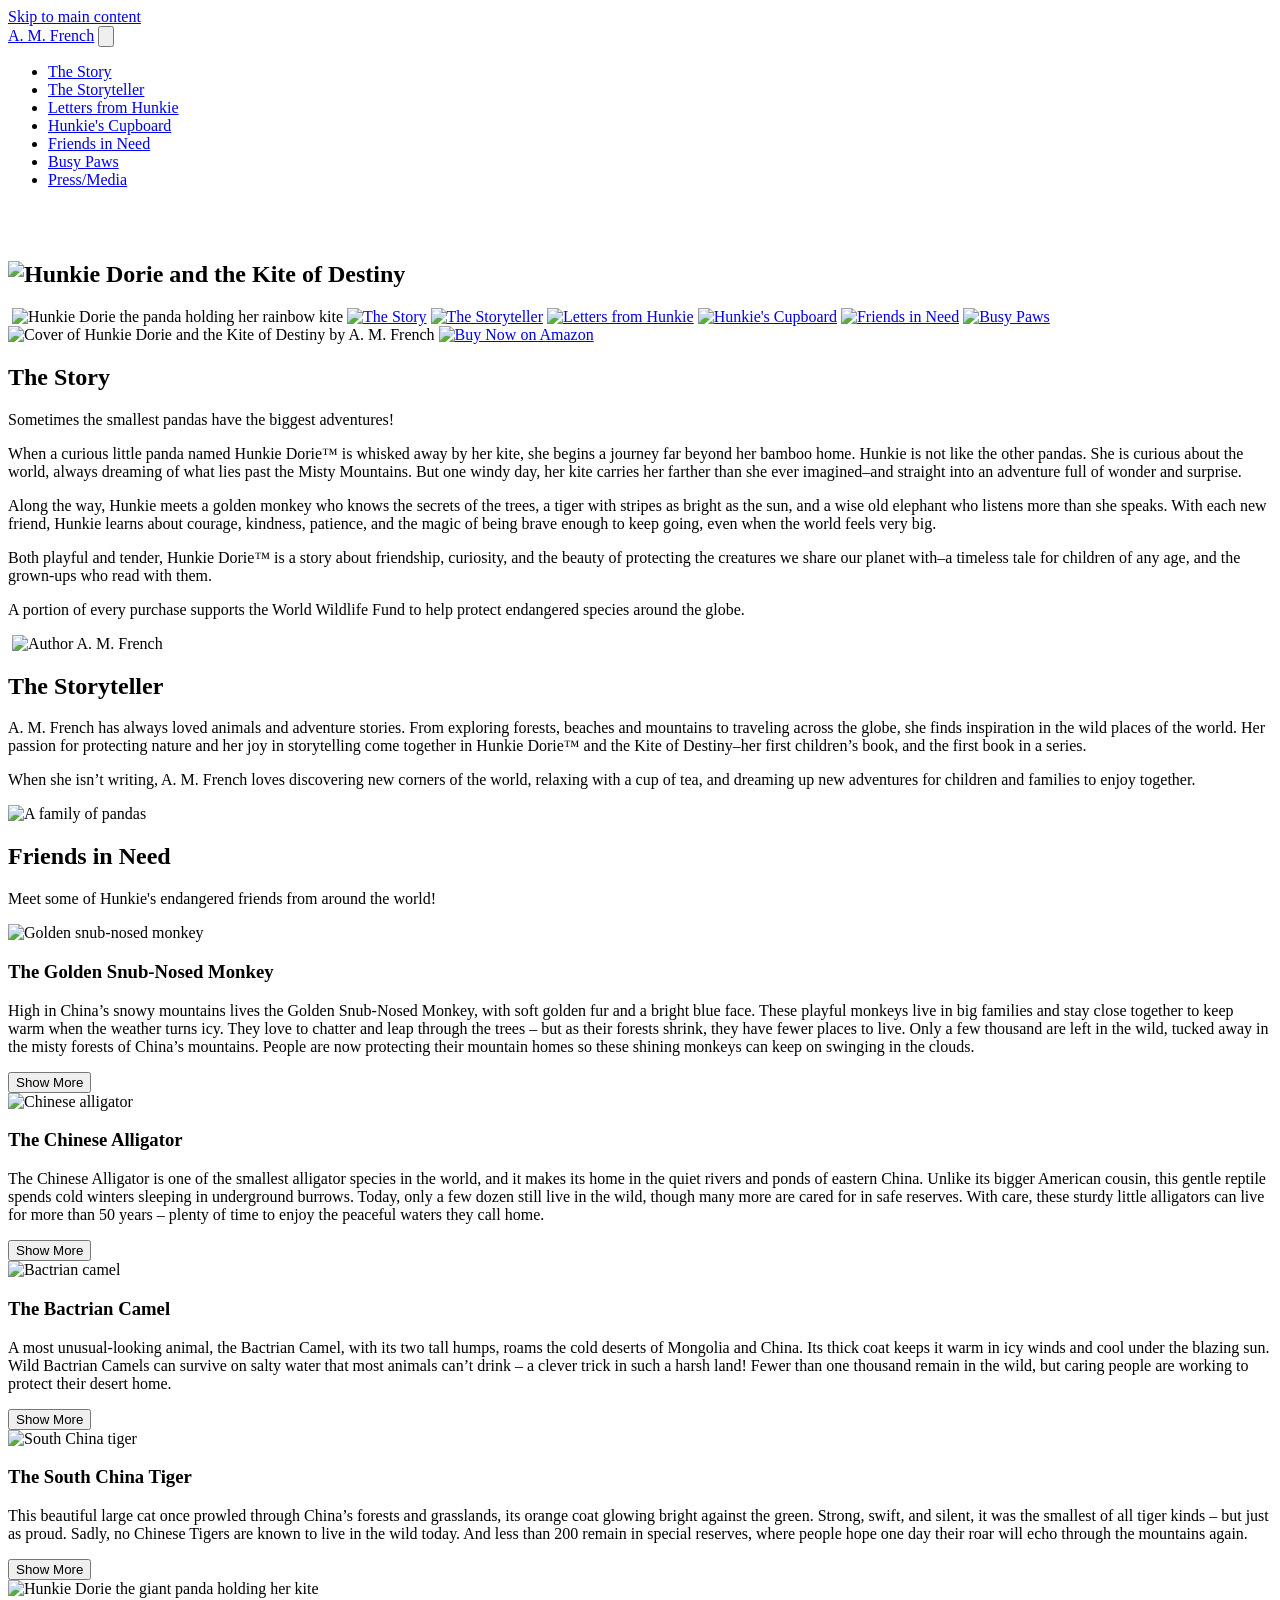
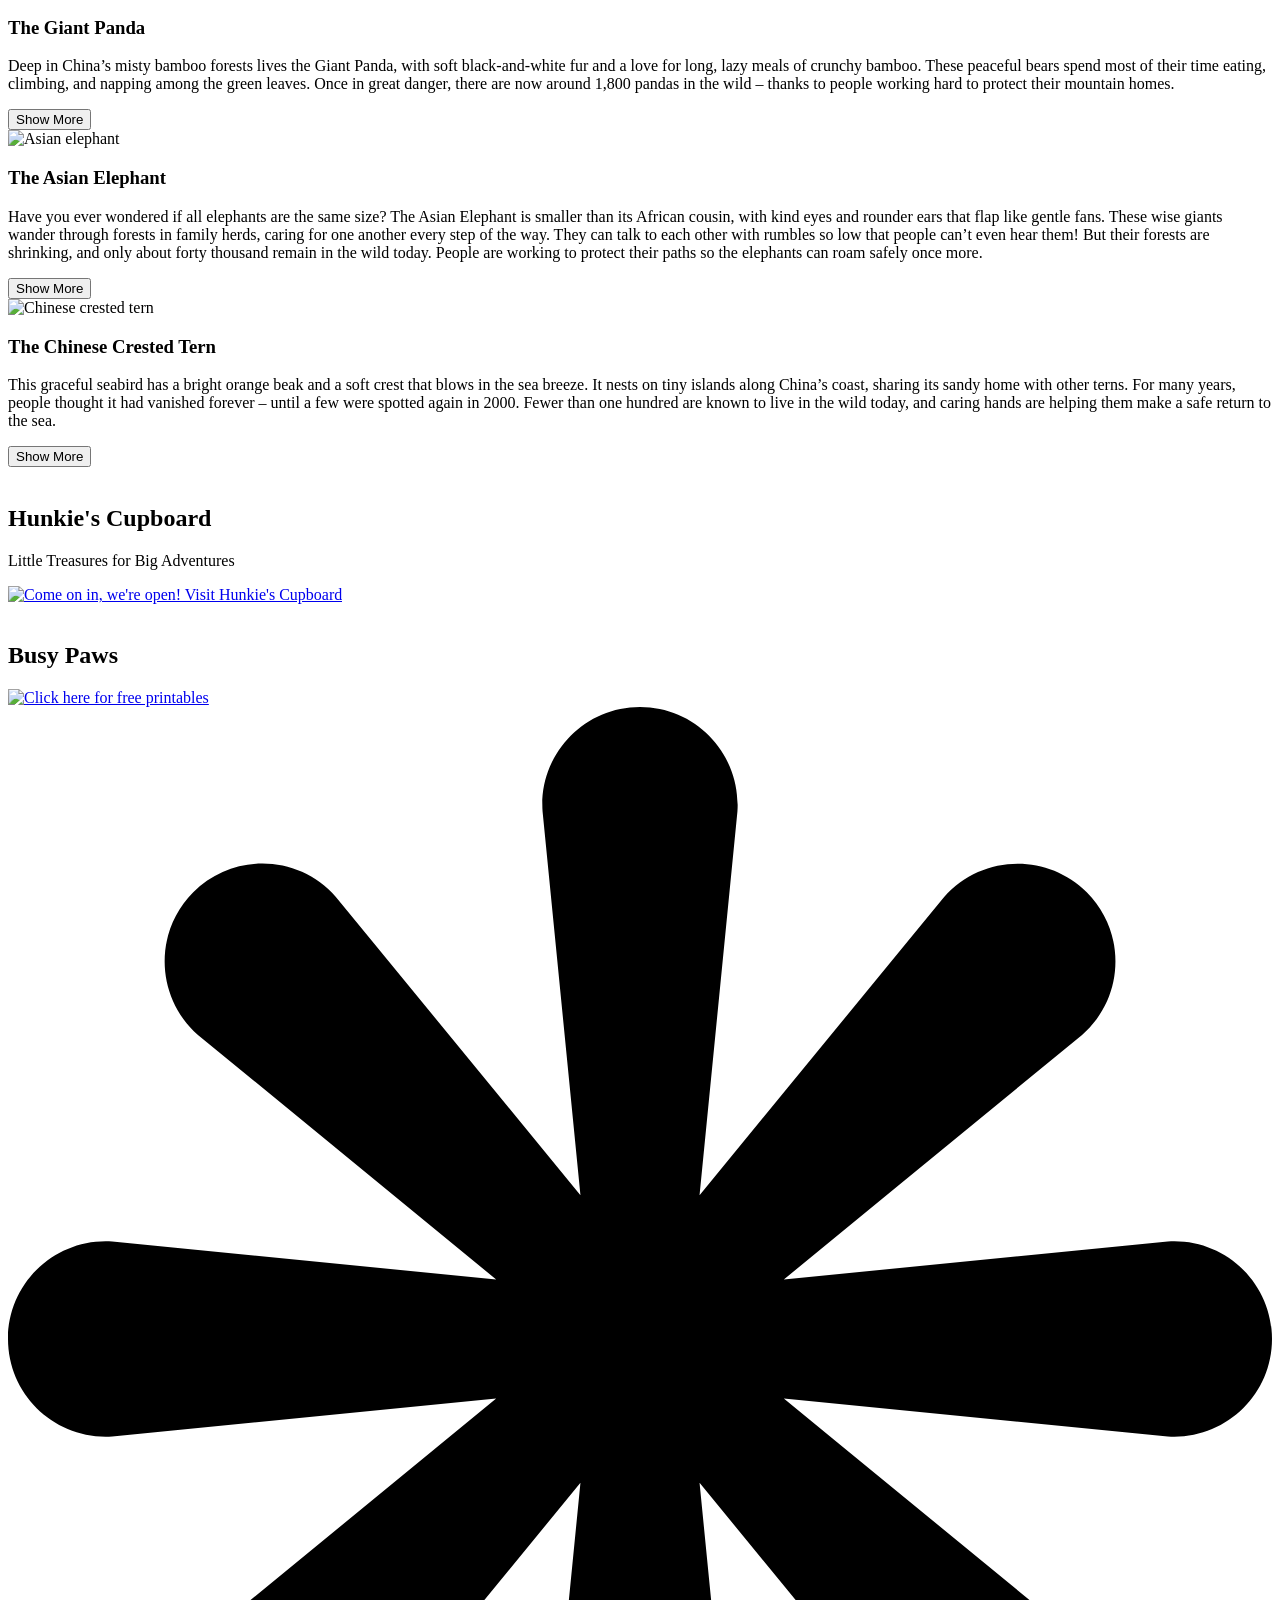
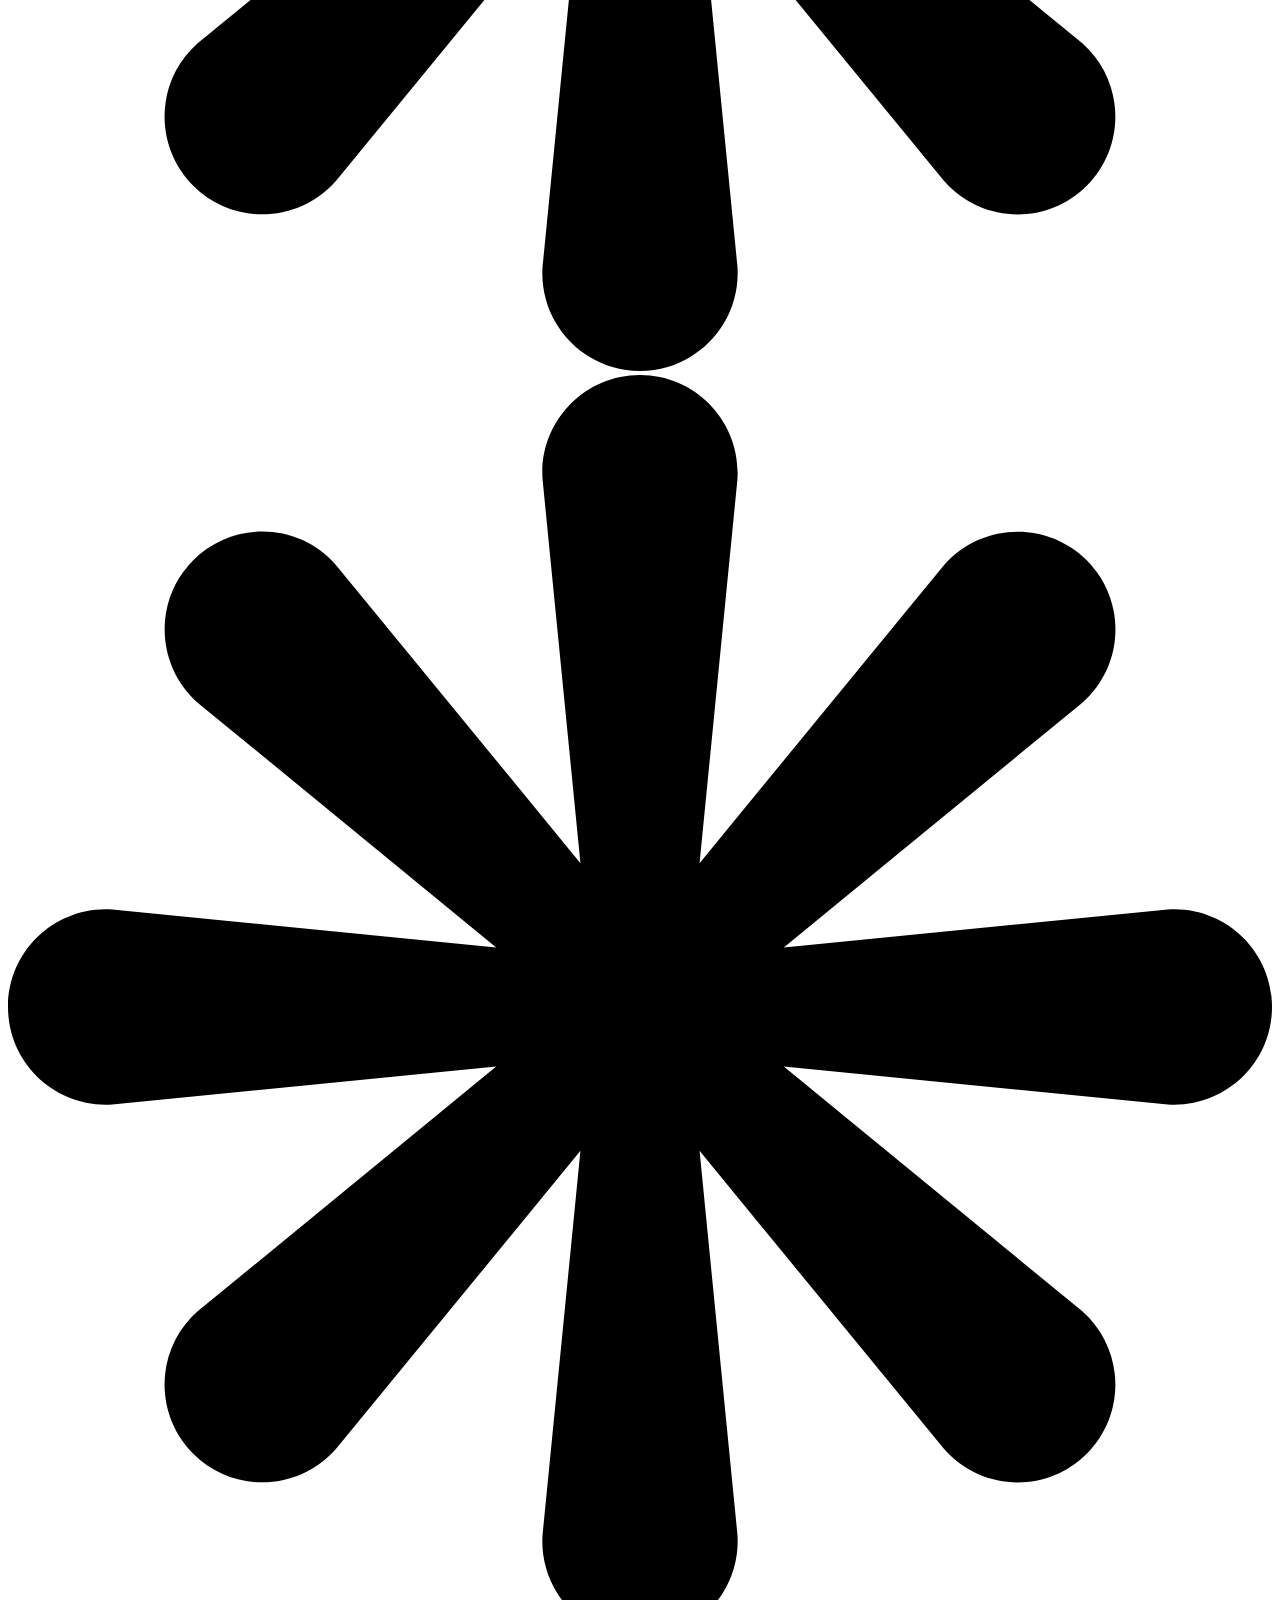
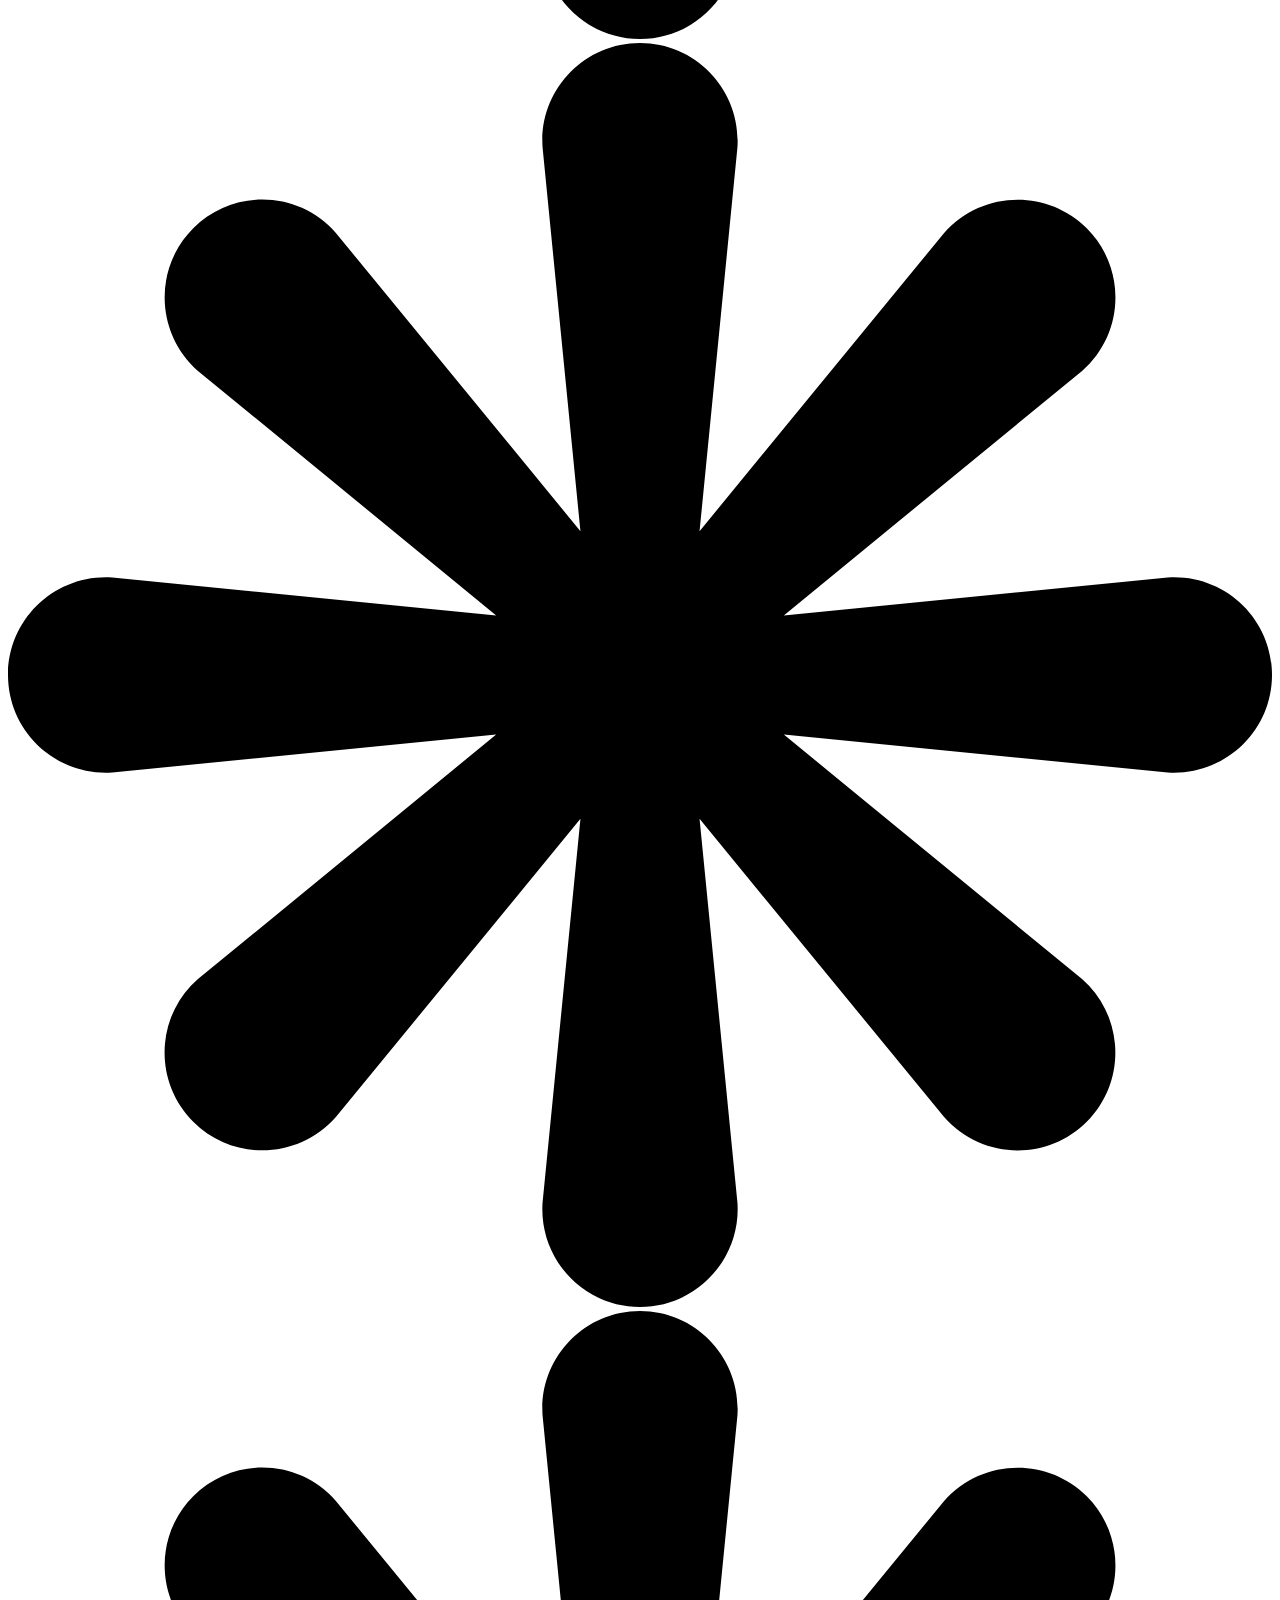
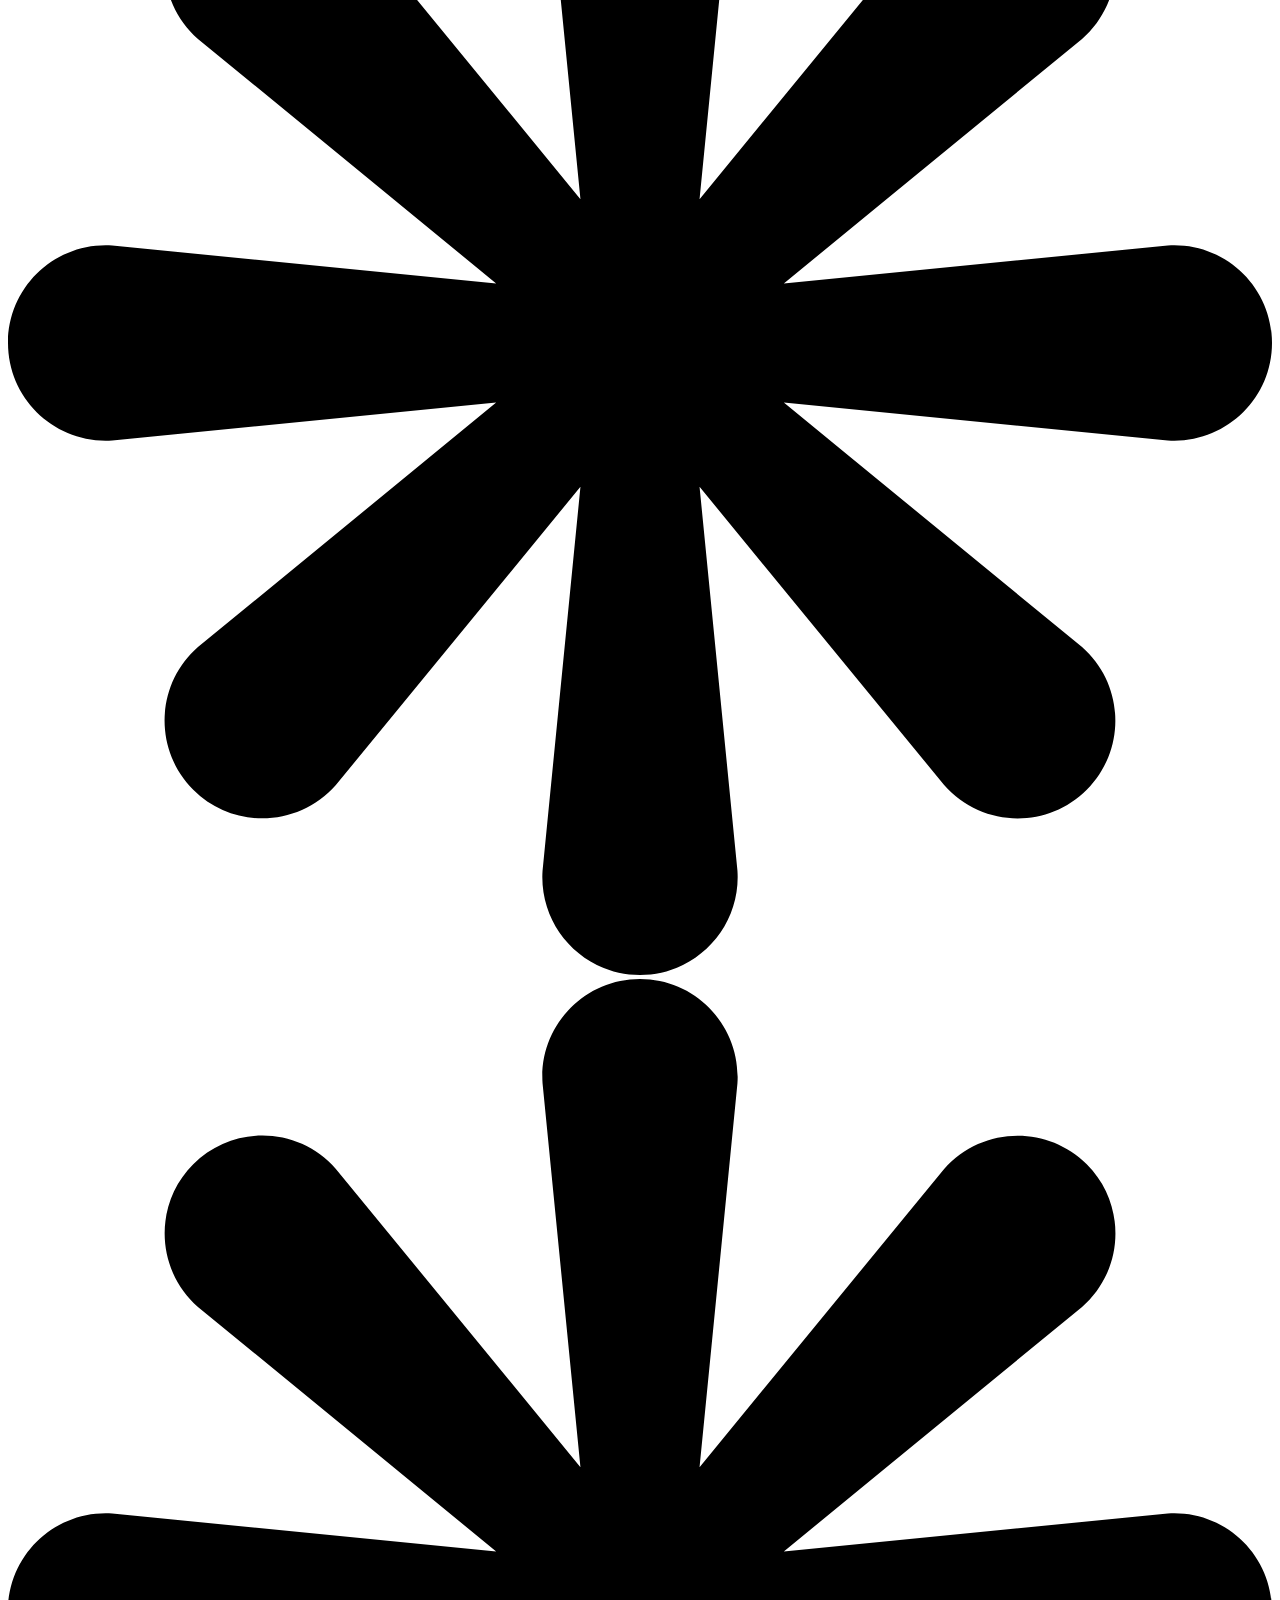
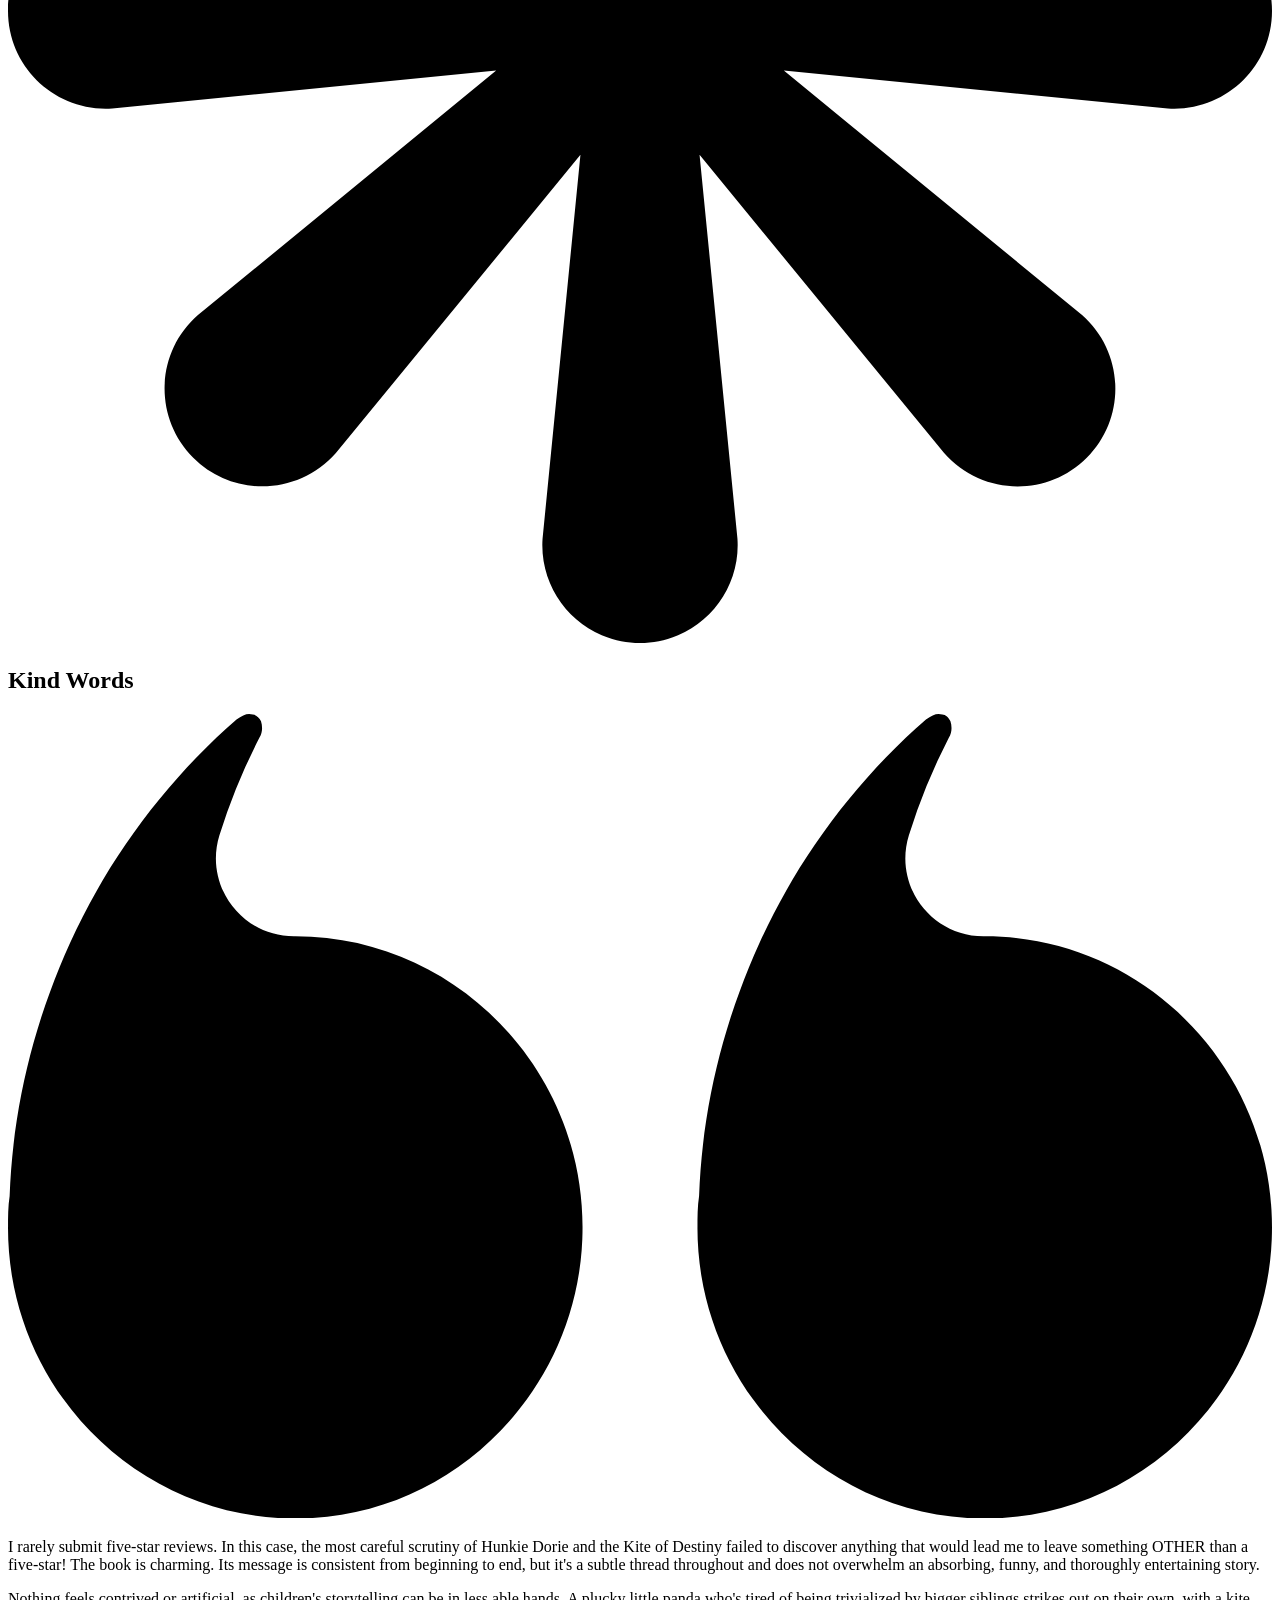
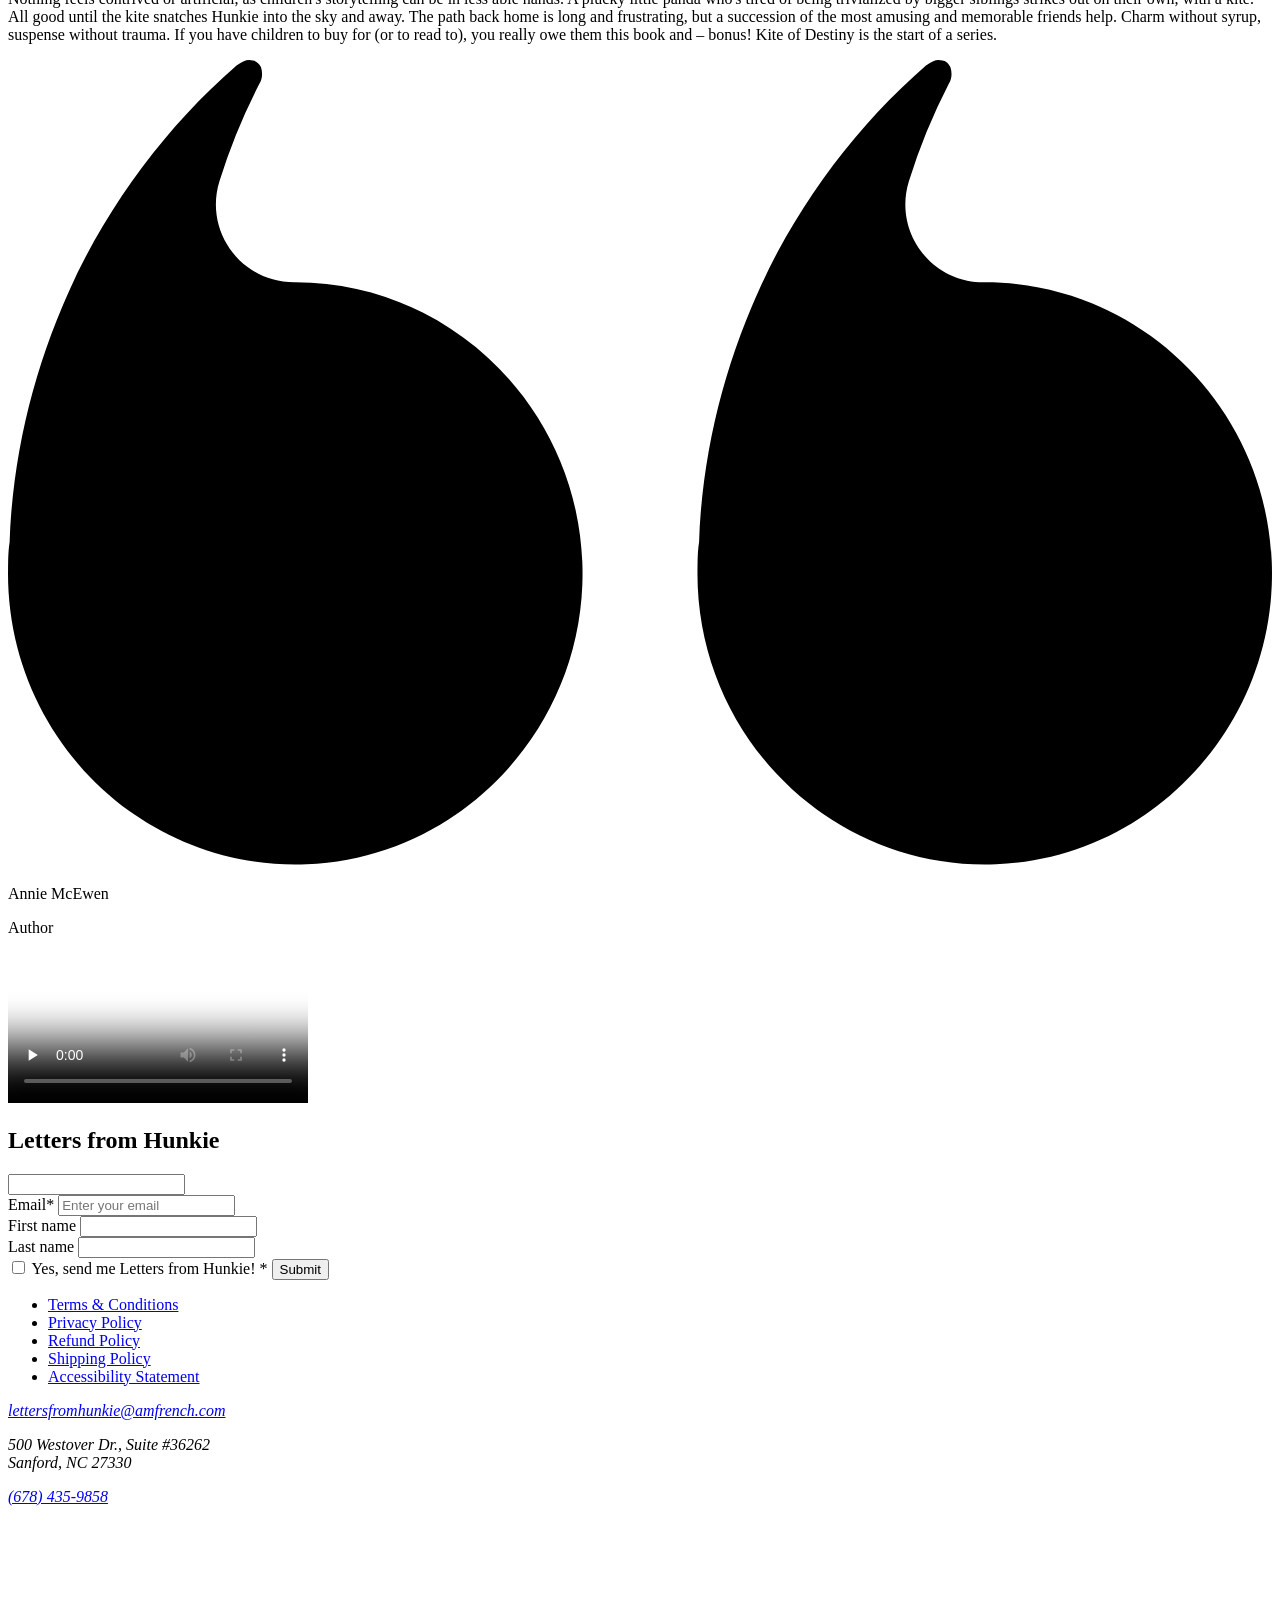
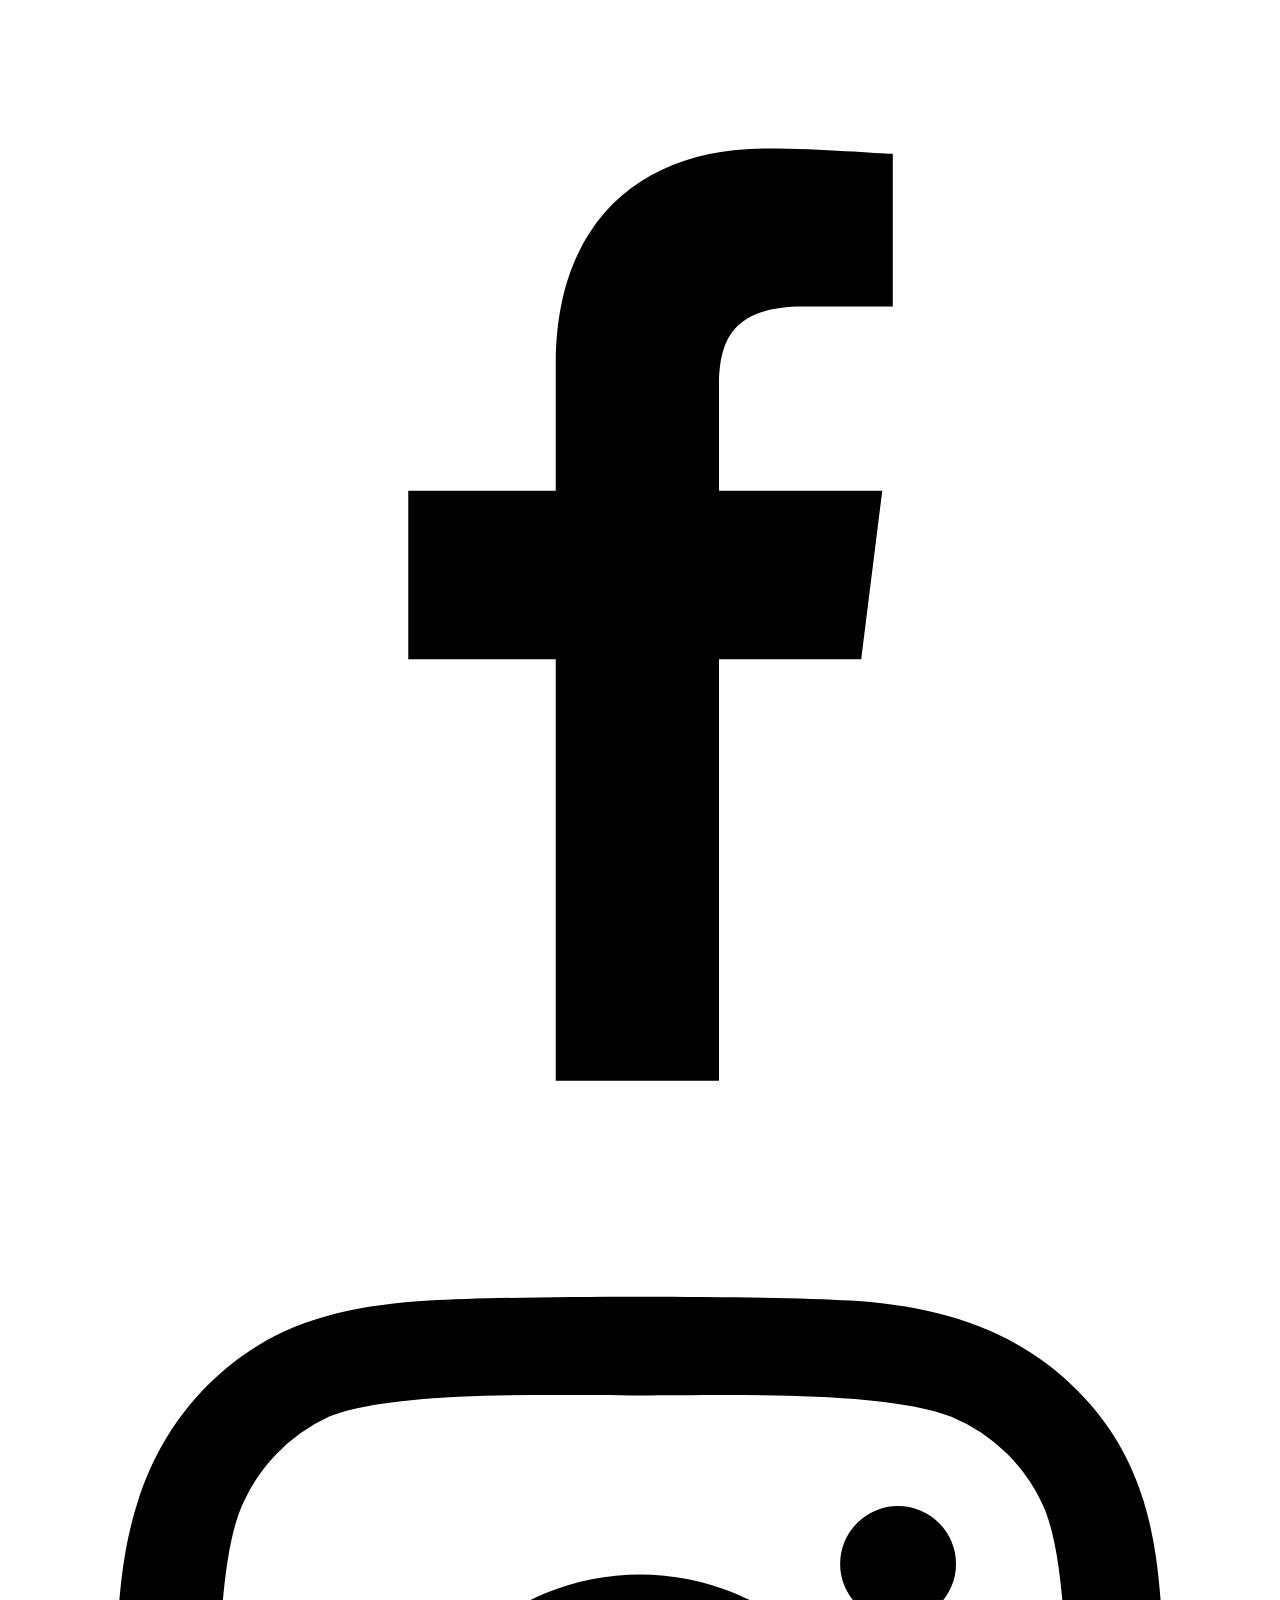
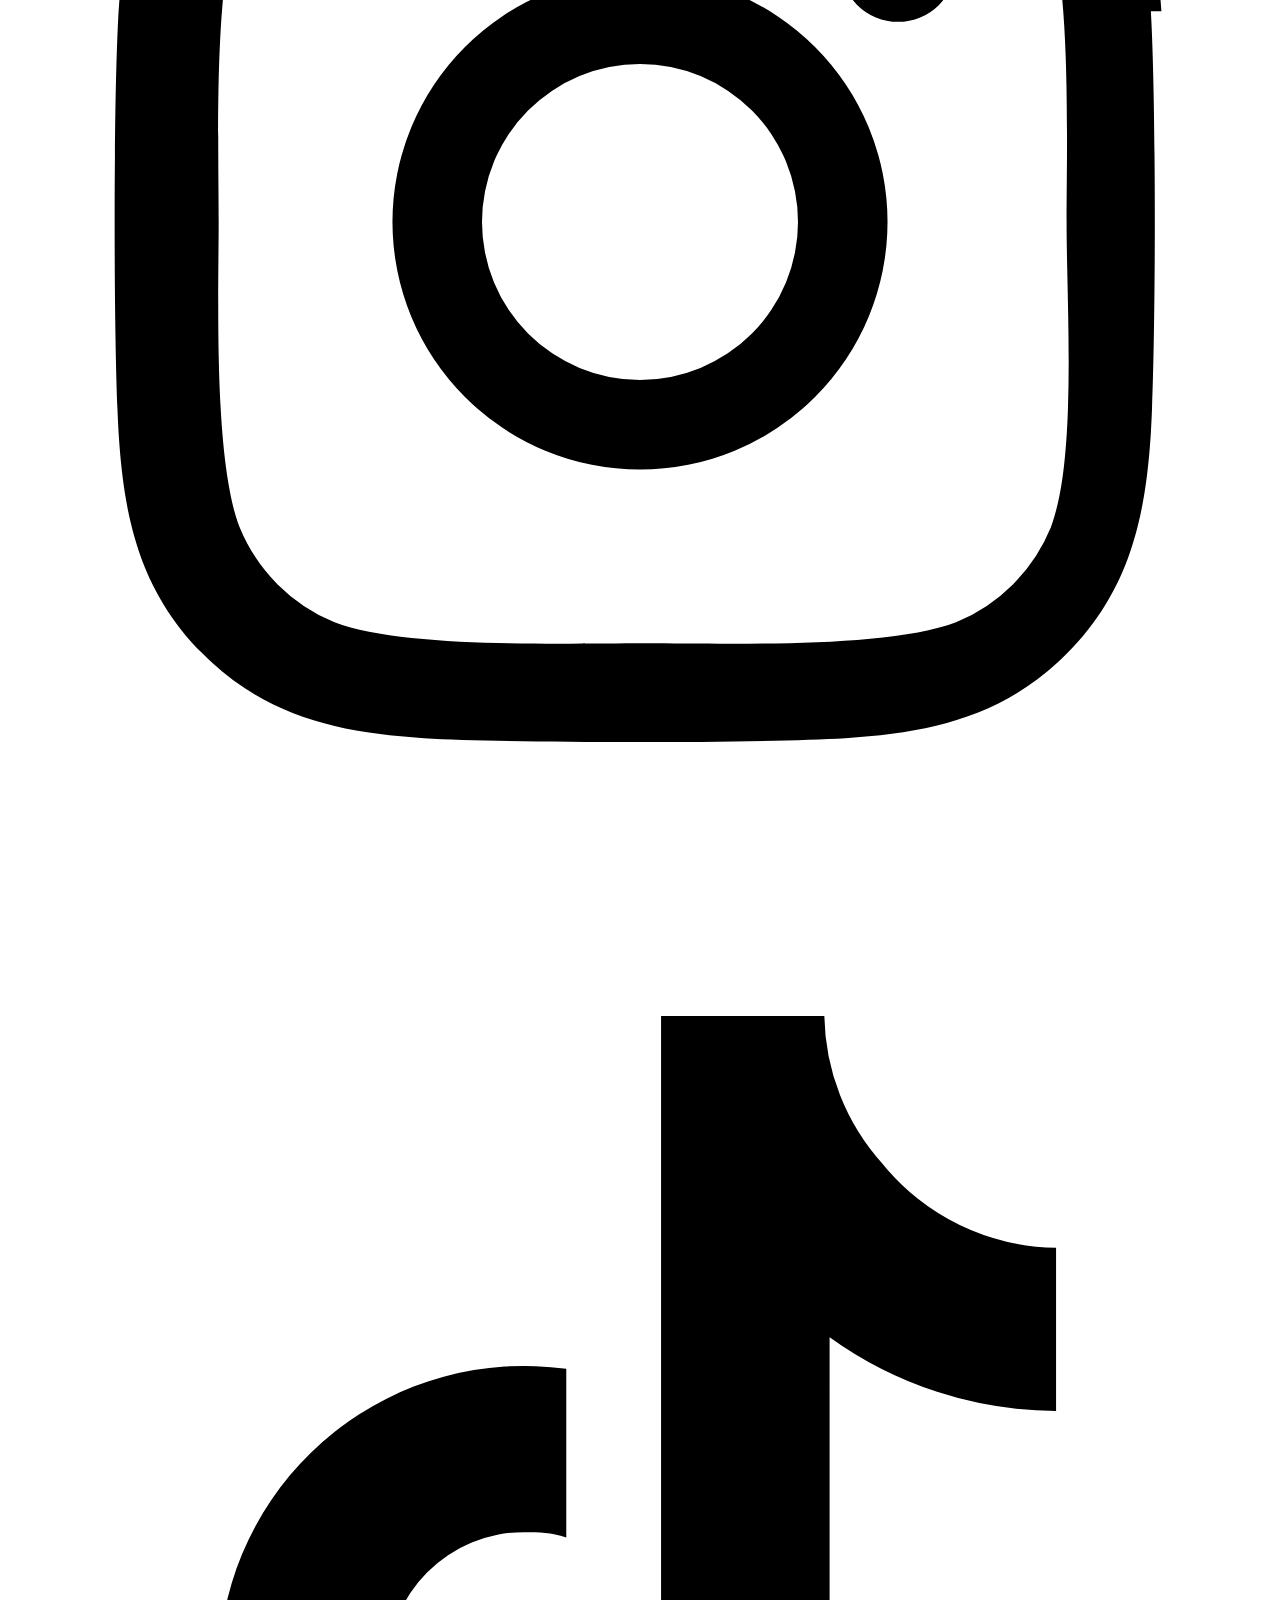
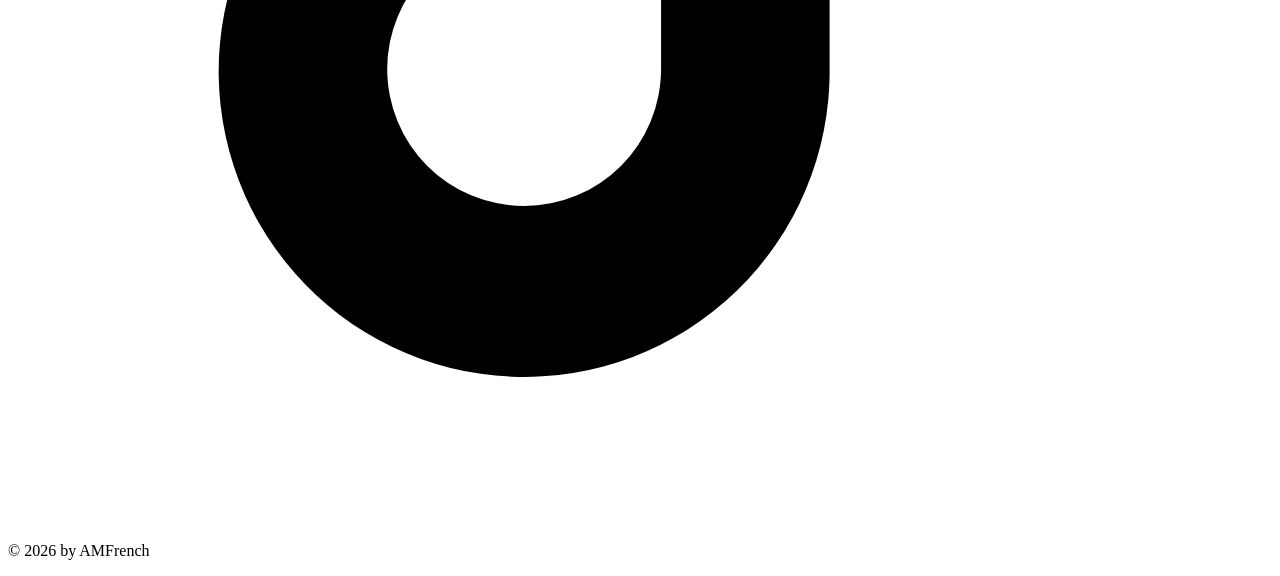
==== commit c4d9e858: "Hero kite swirls in from the distance, then flies left to right Co-Authored-By: Claude Opus 5.5 <nor" ====
--- a/public/index.html
+++ b/public/index.html
@@ -45,7 +45,7 @@
 <!-- ============ HERO ============ -->
 <section class="stage hero" aria-label="Hunkie Dorie and the Kite of Destiny">
   <img class="bg" src="/images/hero-bg.png" alt="" fetchpriority="high">
-  <img class="abs kite kite-float" style="--x:165;--y:130;--w:250;--r:15deg" src="/images/kite.png" alt="">
+  <div class="abs kite" style="--x:165;--y:130;--w:250;--r:15deg" aria-hidden="true"><img src="/images/kite.png" alt=""></div>
   <h1 class="abs title reveal" style="--x:484;--y:274;--w:557"><img src="/images/title.png" alt="Hunkie Dorie and the Kite of Destiny"></h1>
 </section>
 
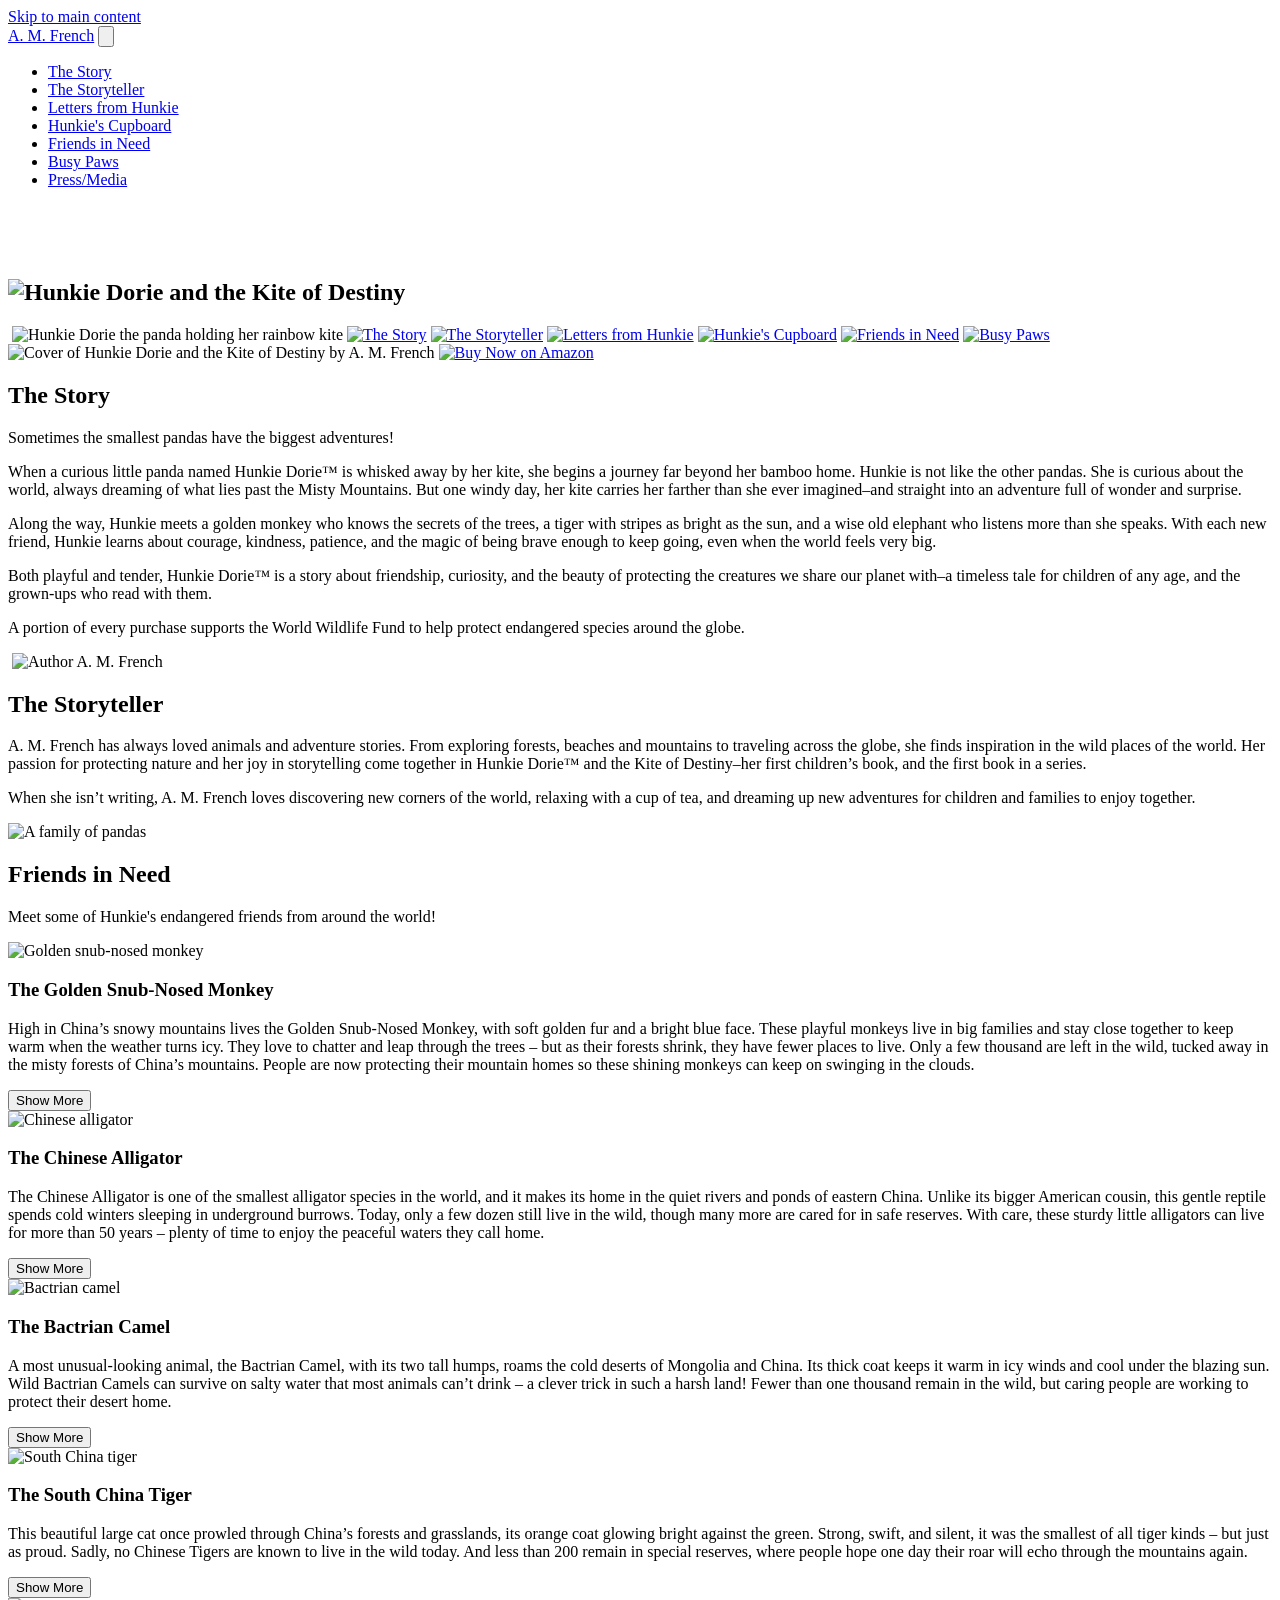
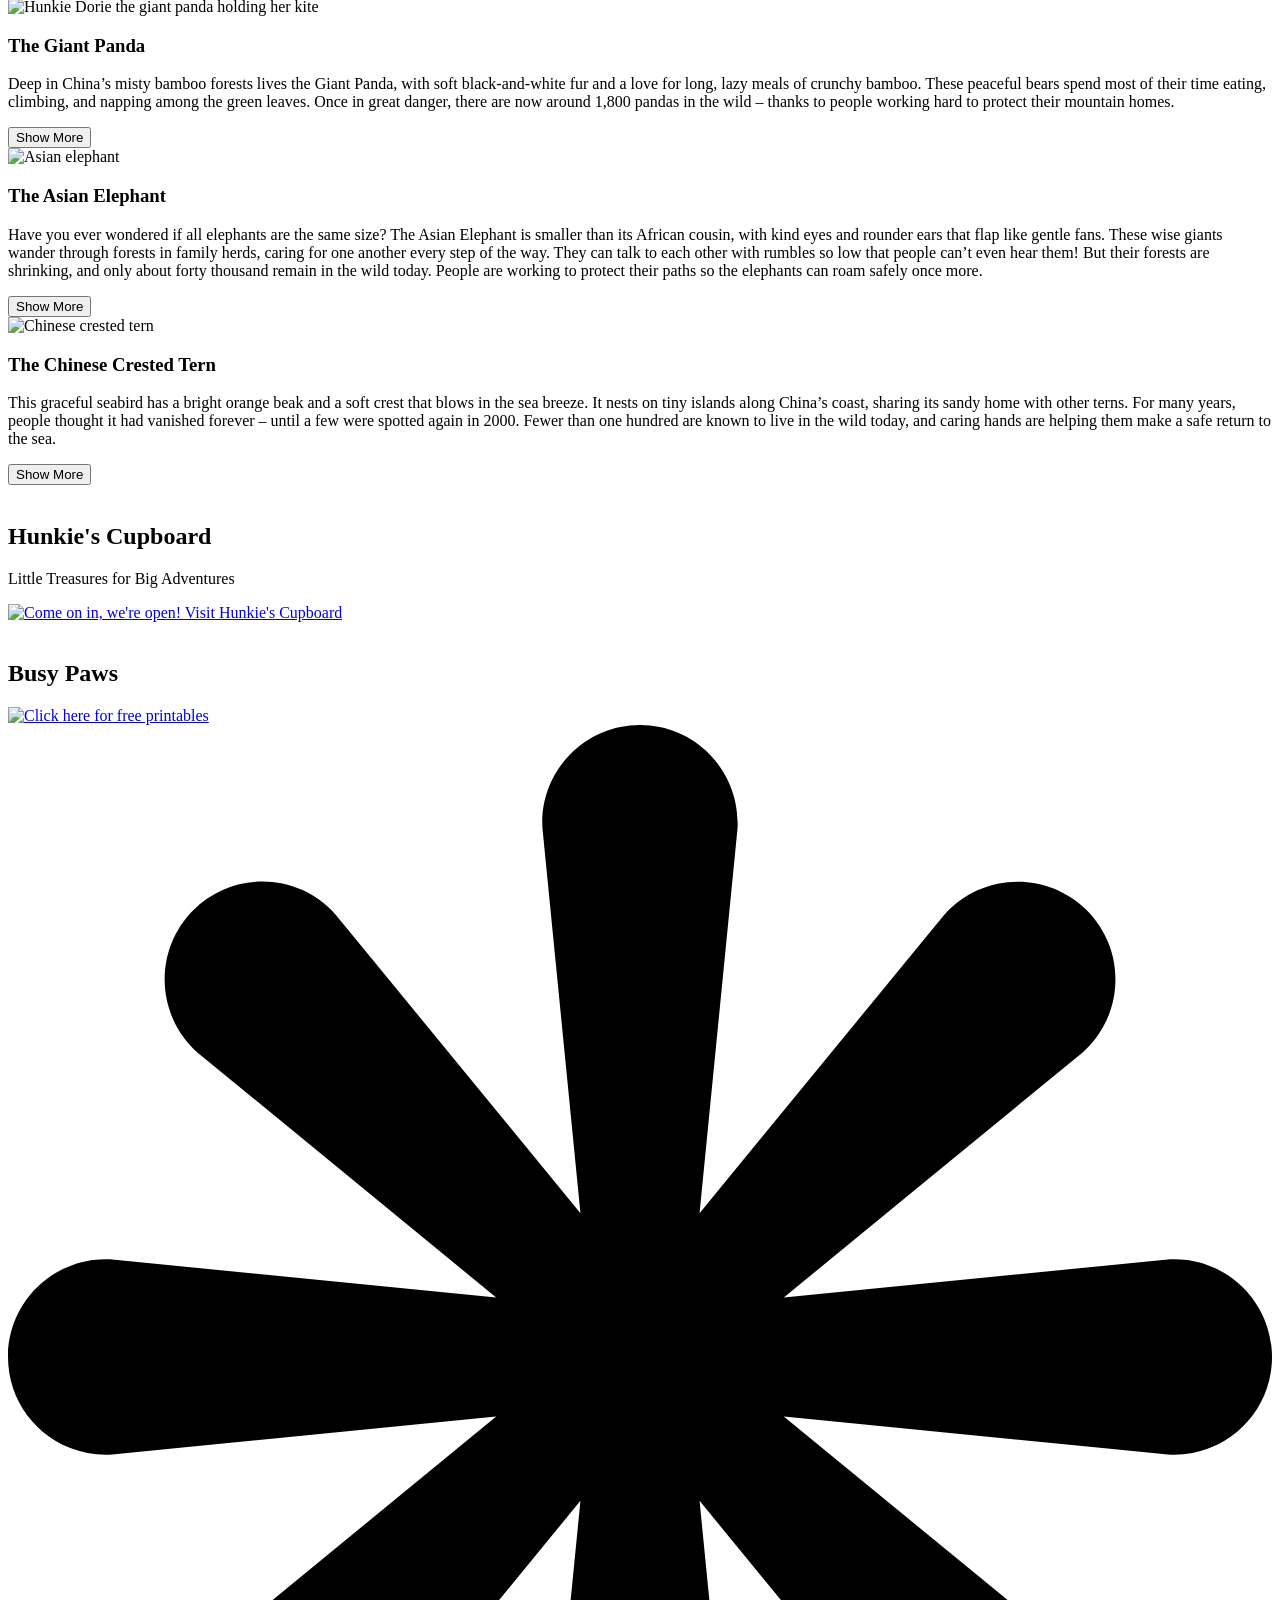
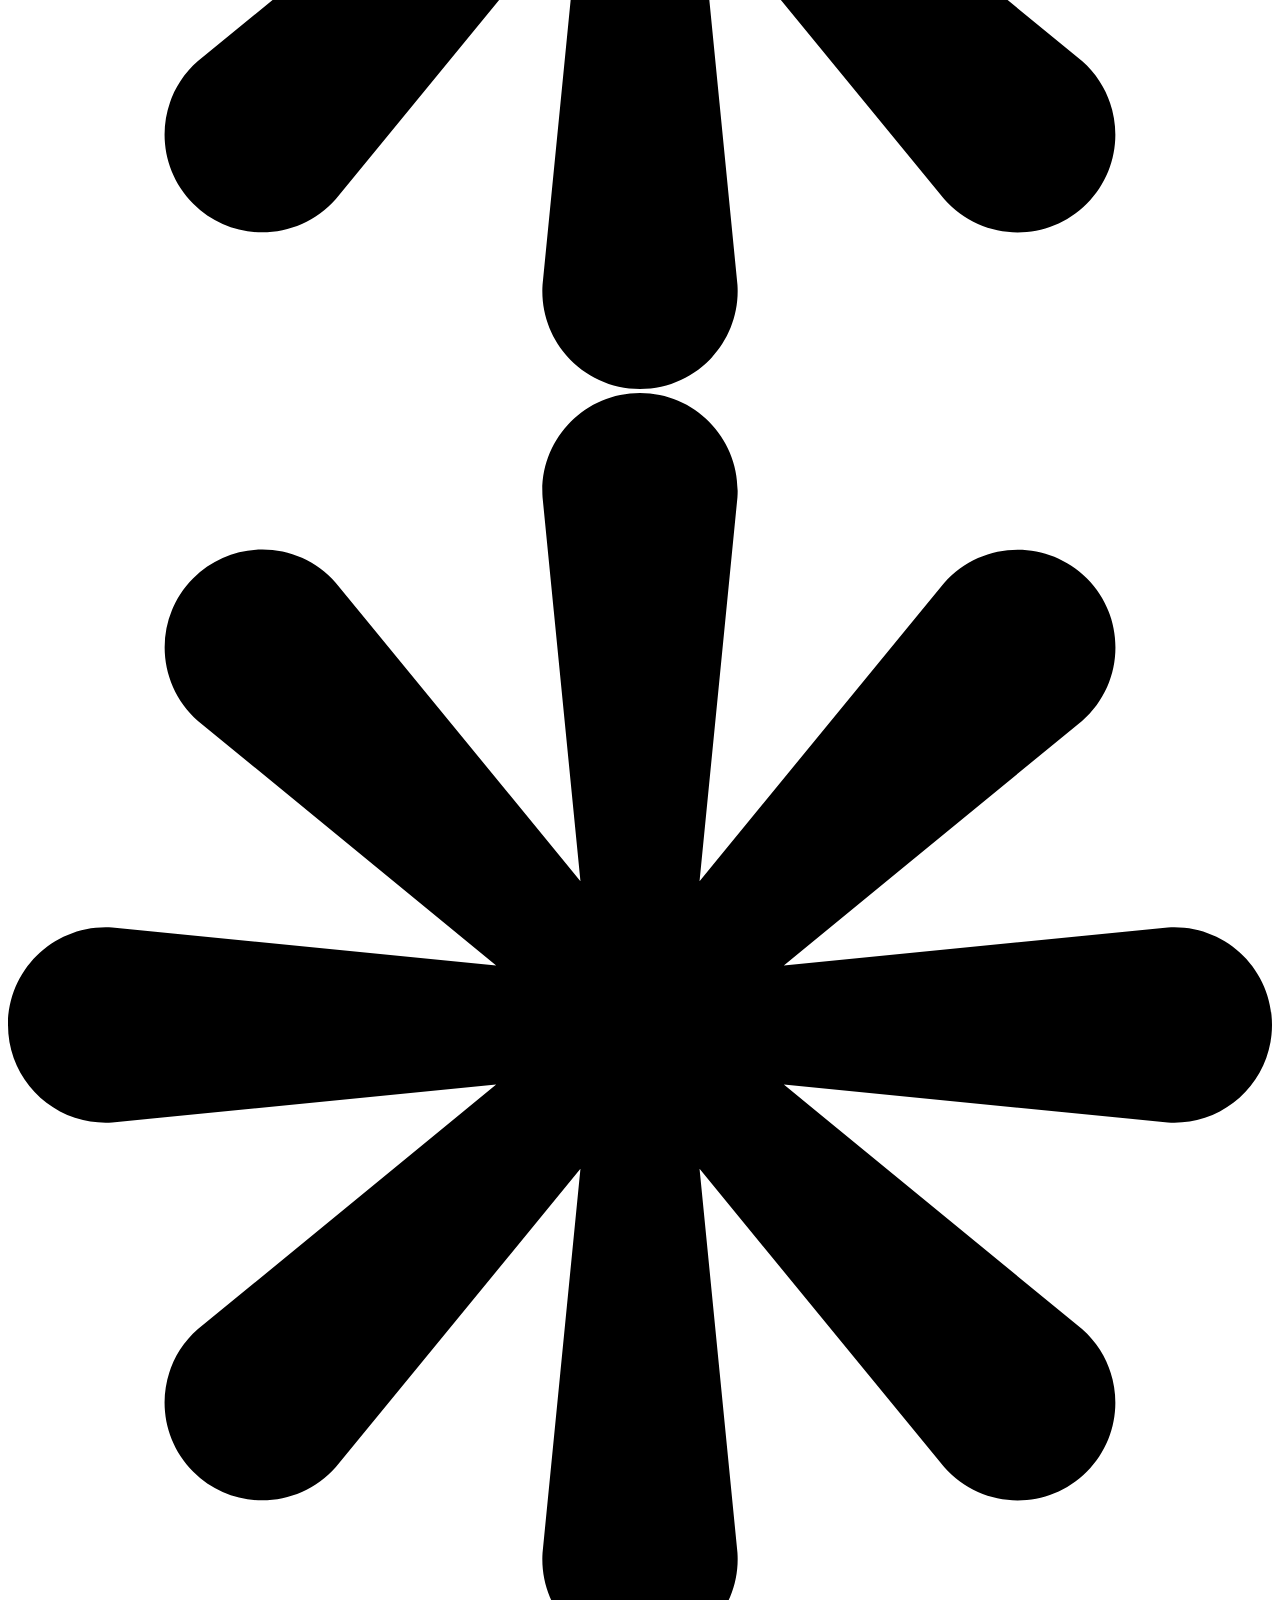
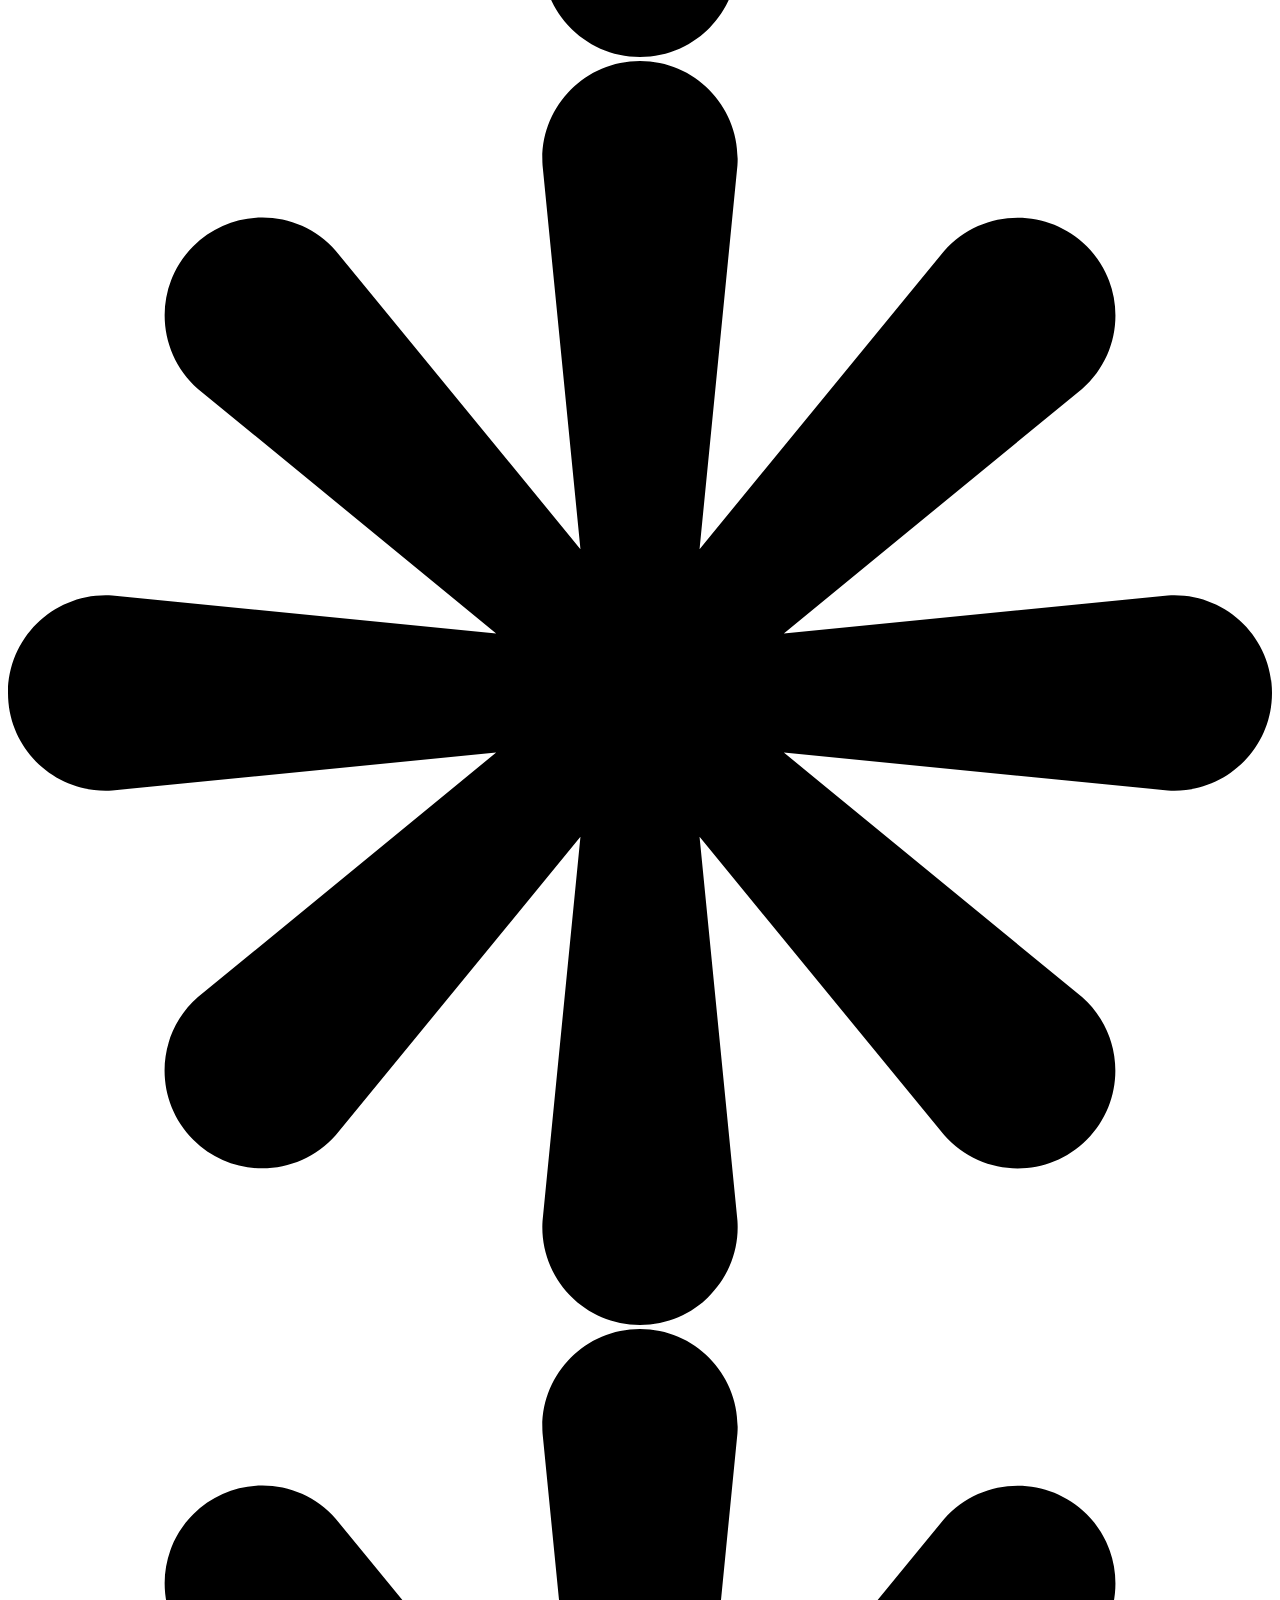
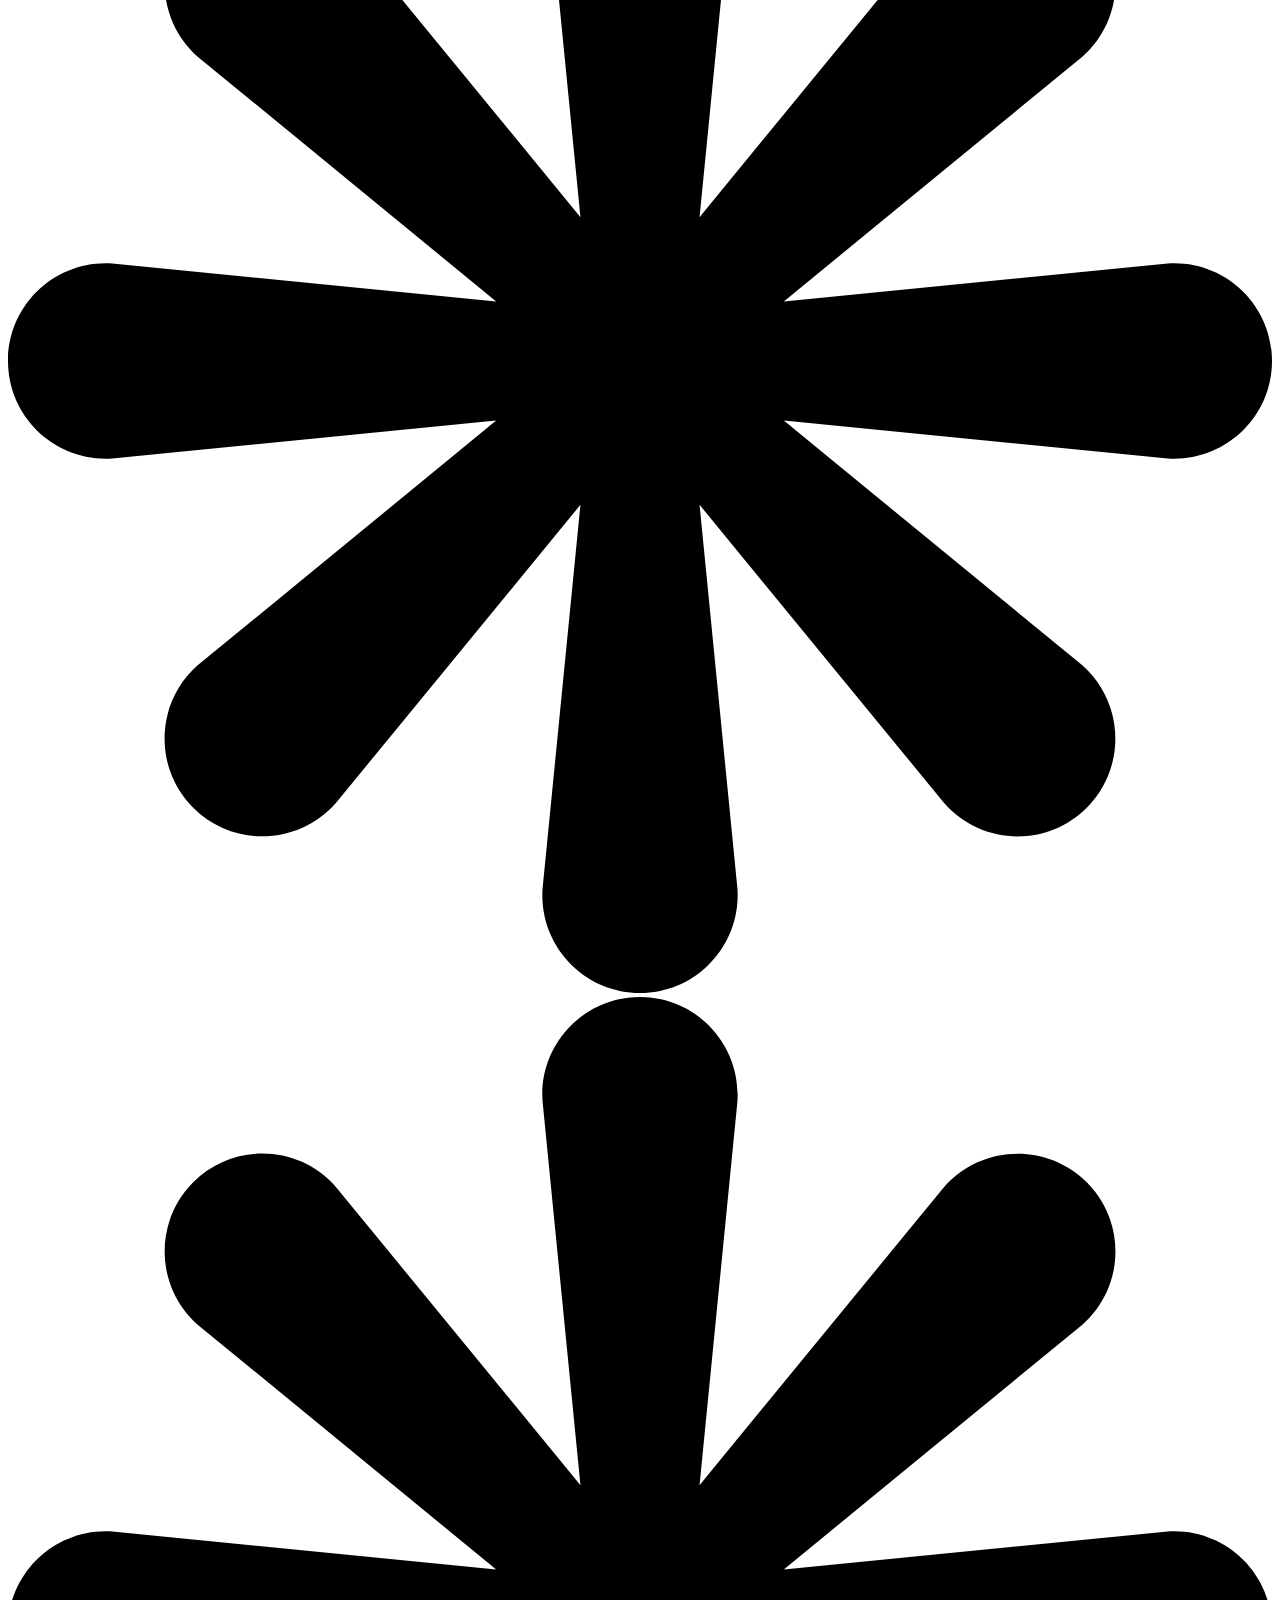
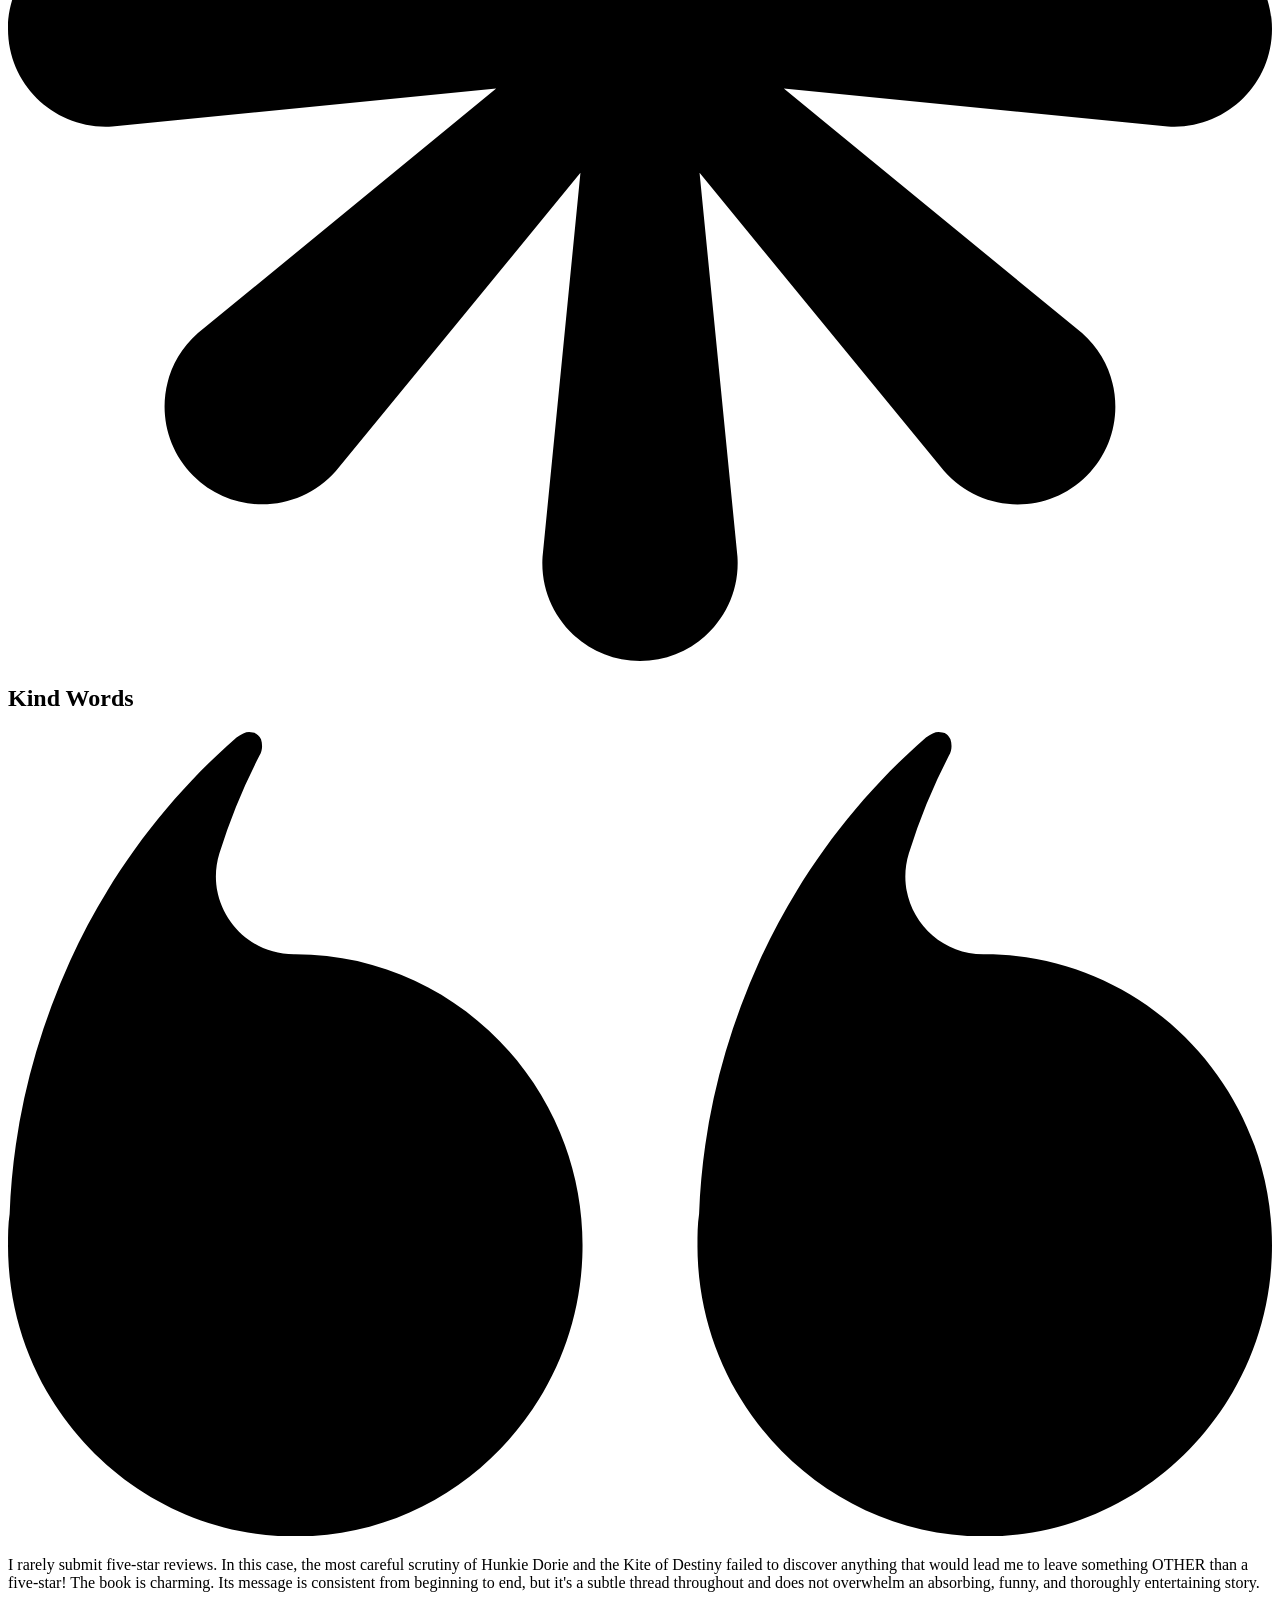
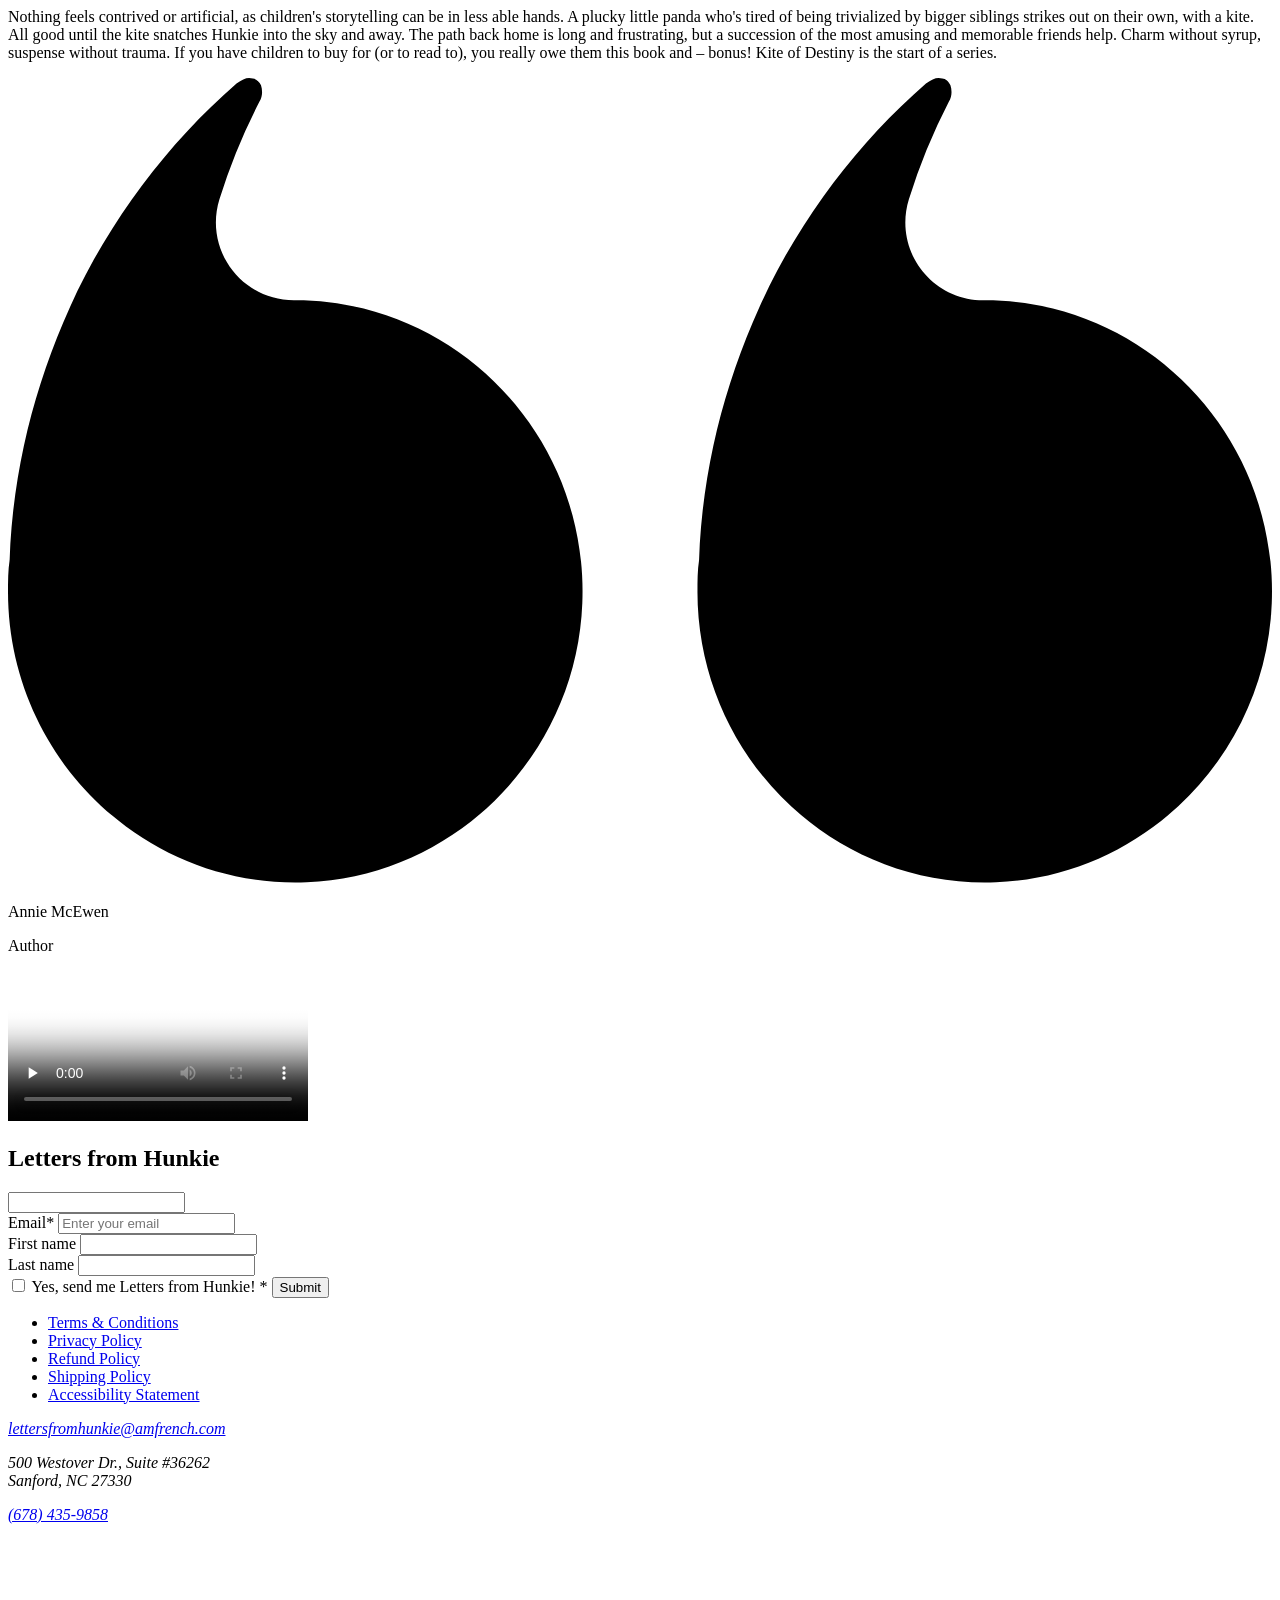
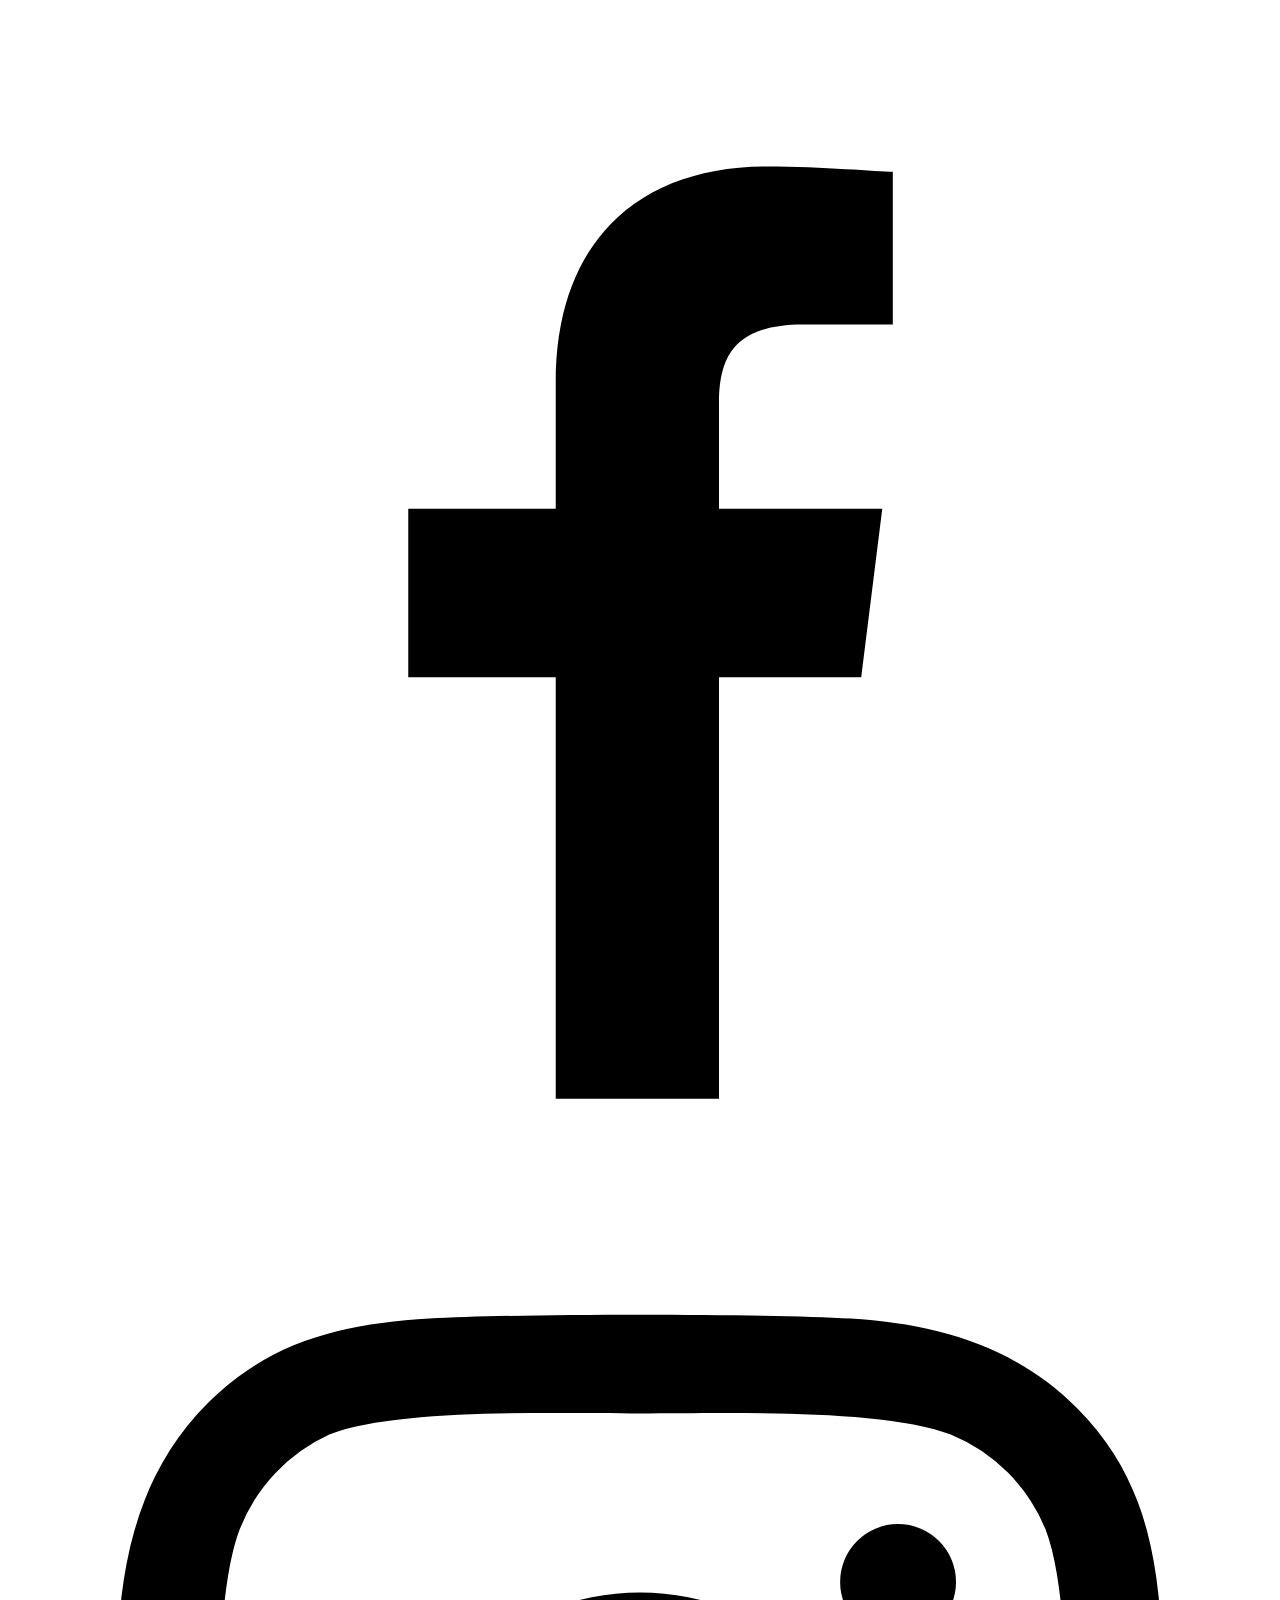
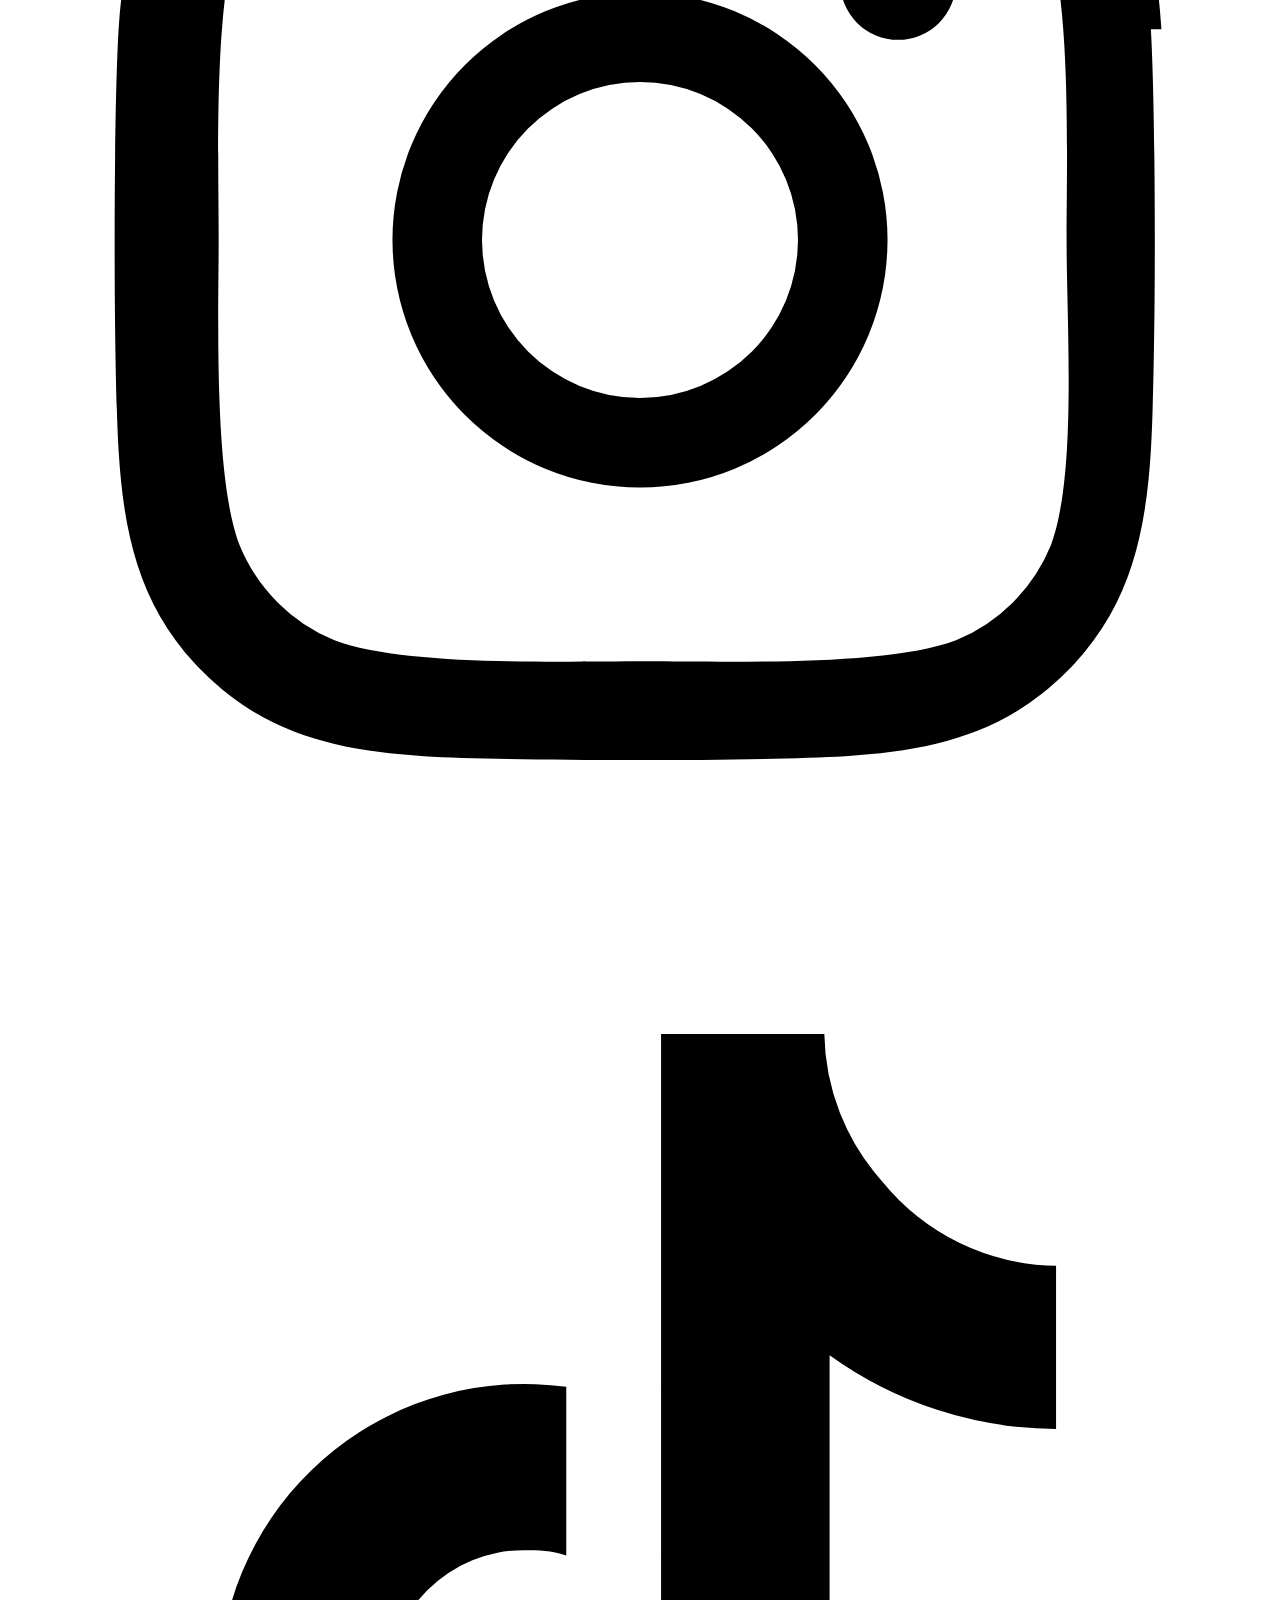
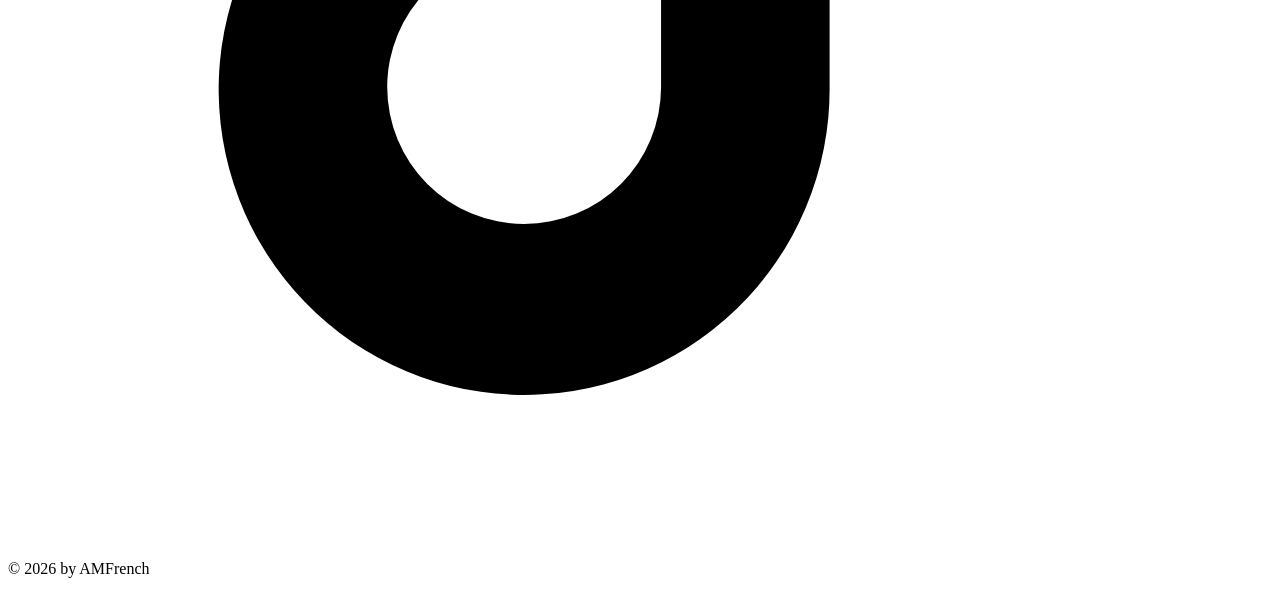
==== commit 078e46e7: "Add rising moon animation to home-page hero" ====
--- a/public/index.html
+++ b/public/index.html
@@ -44,7 +44,46 @@
 
 <!-- ============ HERO ============ -->
 <section class="stage hero" aria-label="Hunkie Dorie and the Kite of Destiny">
-  <img class="bg" src="/images/hero-bg.png" alt="" fetchpriority="high">
+  <img class="bg" src="/images/hero-bg-nomoon.png" alt="" fetchpriority="high">
+  <div class="sky-moon" aria-hidden="true">
+    <img class="moon-layer" src="/images/moon.png" alt="">
+    <img src="/images/mountain-front.png" alt="">
+  </div>
+  <div class="sky-clouds" aria-hidden="true">
+    <span style="--top:21;--w:36;--h:12;--t:150s;--d:-45s;--end:278%;--k:1.0"></span>
+    <span style="--top:28;--w:30;--h:11;--t:190s;--d:-110s;--end:333%;--k:0.85"></span>
+    <span style="--top:32;--w:40;--h:12;--t:230s;--d:-189s;--end:250%;--k:0.9"></span>
+    <span style="--top:12;--w:28;--h:9;--t:260s;--d:-117s;--end:357%;--k:0.5"></span>
+  </div>
+  <div class="ground-mist" aria-hidden="true">
+    <span style="--l:-4;--w:34;--b:-4;--t:19s;--d:-3s;--sx:6%"></span>
+    <span style="--l:12;--w:32;--b:-6;--t:24s;--d:-11s;--sx:-5%"></span>
+    <span style="--l:28;--w:36;--b:-5;--t:21s;--d:-7s;--sx:7%"></span>
+    <span style="--l:46;--w:30;--b:-8;--t:26s;--d:-16s;--sx:-6%"></span>
+    <span style="--l:60;--w:36;--b:-4;--t:20s;--d:-2s;--sx:5%"></span>
+    <span style="--l:76;--w:34;--b:-6;--t:23s;--d:-13s;--sx:-7%"></span>
+    <span style="--l:88;--w:30;--b:-3;--t:25s;--d:-9s;--sx:4%"></span>
+  </div>
+  <div class="fireflies" aria-hidden="true">
+    <span style="--x:3;--y:72;--s:3px;--b:9.2s;--bd:-3.6s;--m:8.3s;--md:-9.9s;--dx:-13px;--dy:-14px"></span>
+    <span style="--x:9;--y:63;--s:2px;--b:4.7s;--bd:-3.9s;--m:8.5s;--md:-1.1s;--dx:8px;--dy:-9px"></span>
+    <span style="--x:14;--y:80;--s:3px;--b:9.2s;--bd:-5.2s;--m:10.8s;--md:-11.7s;--dx:-16px;--dy:-10px"></span>
+    <span style="--x:19;--y:67;--s:3px;--b:5.2s;--bd:-1.1s;--m:10.2s;--md:-9.8s;--dx:-9px;--dy:-11px"></span>
+    <span style="--x:24;--y:86;--s:2px;--b:7.2s;--bd:-0.6s;--m:8.4s;--md:-2.5s;--dx:20px;--dy:13px"></span>
+    <span style="--x:28;--y:74;--s:3px;--b:9.1s;--bd:-3.3s;--m:9.7s;--md:-2.2s;--dx:-9px;--dy:14px"></span>
+    <span style="--x:7;--y:89;--s:3px;--b:8.9s;--bd:-6.6s;--m:10.0s;--md:-11.8s;--dx:-16px;--dy:8px"></span>
+    <span style="--x:31;--y:63;--s:3px;--b:5.3s;--bd:-4.4s;--m:8.3s;--md:-8.0s;--dx:13px;--dy:15px"></span>
+    <span style="--x:34;--y:83;--s:3px;--b:7.4s;--bd:-4.1s;--m:13.9s;--md:-11.3s;--dx:19px;--dy:-6px"></span>
+    <span style="--x:66;--y:70;--s:3px;--b:7.7s;--bd:-8.9s;--m:13.8s;--md:-3.4s;--dx:22px;--dy:6px"></span>
+    <span style="--x:71;--y:63;--s:3px;--b:6.3s;--bd:-5.5s;--m:11.5s;--md:-2.6s;--dx:10px;--dy:-12px"></span>
+    <span style="--x:76;--y:79;--s:3px;--b:9.1s;--bd:-4.5s;--m:9.2s;--md:-4.8s;--dx:22px;--dy:-12px"></span>
+    <span style="--x:81;--y:66;--s:3px;--b:5.9s;--bd:-3.7s;--m:10.5s;--md:-10.6s;--dx:-10px;--dy:-8px"></span>
+    <span style="--x:86;--y:86;--s:2px;--b:5.7s;--bd:-2.1s;--m:11.4s;--md:-7.1s;--dx:12px;--dy:-8px"></span>
+    <span style="--x:90;--y:63;--s:3px;--b:7.2s;--bd:-5.5s;--m:10.2s;--md:-1.5s;--dx:-15px;--dy:12px"></span>
+    <span style="--x:94;--y:75;--s:3px;--b:6.5s;--bd:-4.3s;--m:10.8s;--md:-2.3s;--dx:-15px;--dy:-7px"></span>
+    <span style="--x:97;--y:88;--s:3px;--b:7.5s;--bd:-0.9s;--m:12.0s;--md:-6.4s;--dx:17px;--dy:-7px"></span>
+    <span style="--x:62;--y:84;--s:2px;--b:7.6s;--bd:-1.3s;--m:9.8s;--md:-4.2s;--dx:15px;--dy:-7px"></span>
+  </div>
   <div class="abs kite" style="--x:165;--y:130;--w:250;--r:15deg" aria-hidden="true"><img src="/images/kite.png" alt=""></div>
   <h1 class="abs title reveal" style="--x:484;--y:274;--w:557"><img src="/images/title.png" alt="Hunkie Dorie and the Kite of Destiny"></h1>
 </section>
@@ -54,7 +93,7 @@
   <img class="bg" src="/images/clouds-bg.png" alt="" loading="lazy">
   <img class="abs hunkie reveal" style="--x:456;--y:184;--w:513" src="/images/hunkie-kite.png" alt="Hunkie Dorie the panda holding her rainbow kite" loading="lazy">
     <a class="abs paw " style="--x:363;--y:117;--w:179;--r:20deg" href="#the-story"><img src="/images/paw-the-story.png" alt="The Story"></a>
-    <a class="abs paw " style="--x:878;--y:36;--w:179;--r:-4.75deg" href="#the-storyteller"><img src="/images/paw-the-storyteller.png" alt="The Storyteller"></a>
+    <a class="abs paw " style="--x:878;--y:63;--w:179;--r:-4.75deg" href="#the-storyteller"><img src="/images/paw-the-storyteller.png" alt="The Storyteller"></a>
     <a class="abs paw " style="--x:273;--y:334;--w:179;--r:-30deg" href="#letters"><img src="/images/paw-letters.png" alt="Letters from Hunkie"></a>
     <a class="abs paw " style="--x:921;--y:361;--w:179;--r:25deg" href="#cupboard"><img src="/images/paw-cupboard.png" alt="Hunkie's Cupboard"></a>
     <a class="abs paw " style="--x:290;--y:553;--w:179;--r:10deg" href="#friends"><img src="/images/paw-friends.png" alt="Friends in Need"></a>
@@ -63,7 +102,7 @@
 
 <!-- ============ THE STORY ============ -->
 <section class="stage story" id="the-story" aria-labelledby="story-title">
-  <img class="abs book-cover reveal" style="--x:259;--y:53;--w:394" src="/images/book-cover.png" alt="Cover of Hunkie Dorie and the Kite of Destiny by A. M. French" loading="lazy">
+  <img class="abs book-cover reveal" style="--x:259;--y:63;--w:394" src="/images/book-cover.png" alt="Cover of Hunkie Dorie and the Kite of Destiny by A. M. French" loading="lazy">
     <a class="abs paw buy-now" style="--x:319;--y:571;--w:183;--r:20deg" href="https://a.co/d/iqeSDG1" target="_blank" rel="noopener"><img src="/images/paw-buy-now.png" alt="Buy Now on Amazon"></a>
   <h2 class="abs h-section" id="story-title" style="--x:635;--y:79;--w:378">The Story</h2>
   <div class="abs story-text" style="--x:635;--y:157;--w:509">
@@ -90,7 +129,7 @@
 
 <!-- ============ FRIENDS IN NEED ============ -->
 <section class="stage friends" aria-labelledby="friends">
-  <p class="abs friends-intro" style="--x:150;--y:16;--w:439">Meet some of Hunkie's endangered friends from around the world!</p>
+  <p class="abs friends-intro" style="--x:150;--y:63;--w:439">Meet some of Hunkie's endangered friends from around the world!</p>
     <article class="animal-card">
       <img class="abs reveal" style="--x:130;--y:148;--w:229" src="/images/golden-monkey.png" alt="Golden snub-nosed monkey" loading="lazy">
       <div class="animal" style="--x:113;--y:452">
@@ -145,7 +184,7 @@
 <!-- ============ HUNKIE'S CUPBOARD ============ -->
 <section class="stage cupboard" id="cupboard" aria-labelledby="cupboard-title">
   <img class="bg" src="/images/cupboard-bg.png" alt="" loading="lazy">
-  <h2 class="abs h-section" id="cupboard-title" style="--x:854;--y:9;--w:542">Hunkie's Cupboard</h2>
+  <h2 class="abs h-section" id="cupboard-title" style="--x:854;--y:63;--w:542">Hunkie's Cupboard</h2>
   <p class="abs cupboard-sub" style="--x:854;--y:78;--w:542">Little Treasures for Big Adventures</p>
   <a class="abs paw open-sign" style="--x:489;--y:501;--w:198;--r:9deg" href="/shop"><img src="/images/open-sign.png" alt="Come on in, we're open! Visit Hunkie's Cupboard"></a>
 </section>
@@ -153,7 +192,7 @@
 <!-- ============ BUSY PAWS ============ -->
 <section class="stage busy" id="busy-paws" aria-labelledby="busy-title">
   <img class="bg" src="/images/busy-paws-bg.png" alt="" loading="lazy">
-  <h2 class="abs h-section" id="busy-title" style="--x:58;--y:40;--w:542">Busy Paws</h2>
+  <h2 class="abs h-section" id="busy-title" style="--x:58;--y:63;--w:542">Busy Paws</h2>
   <a class="abs paw printables" style="--x:510;--y:220;--w:405" href="/busypaws"><img src="/images/paw-printables.png" alt="Click here for free printables" loading="lazy"></a>
 </section>
 
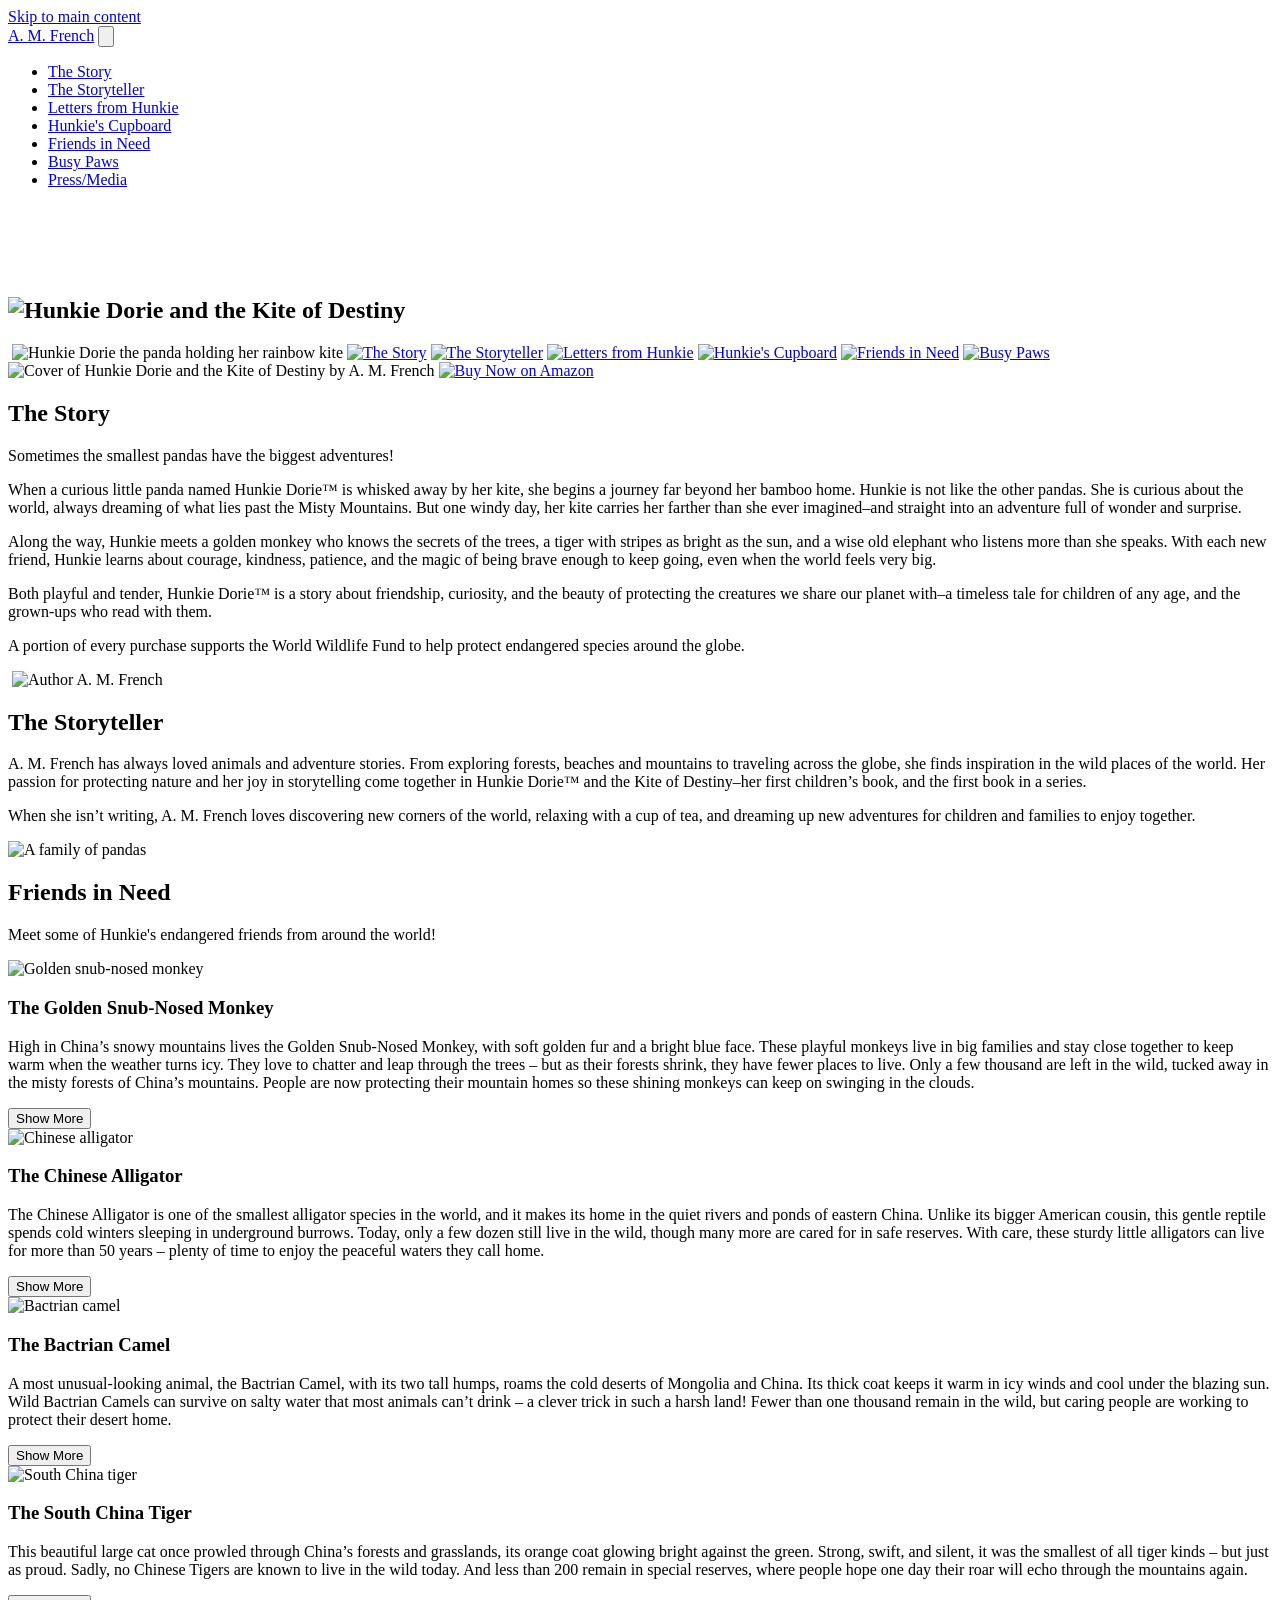
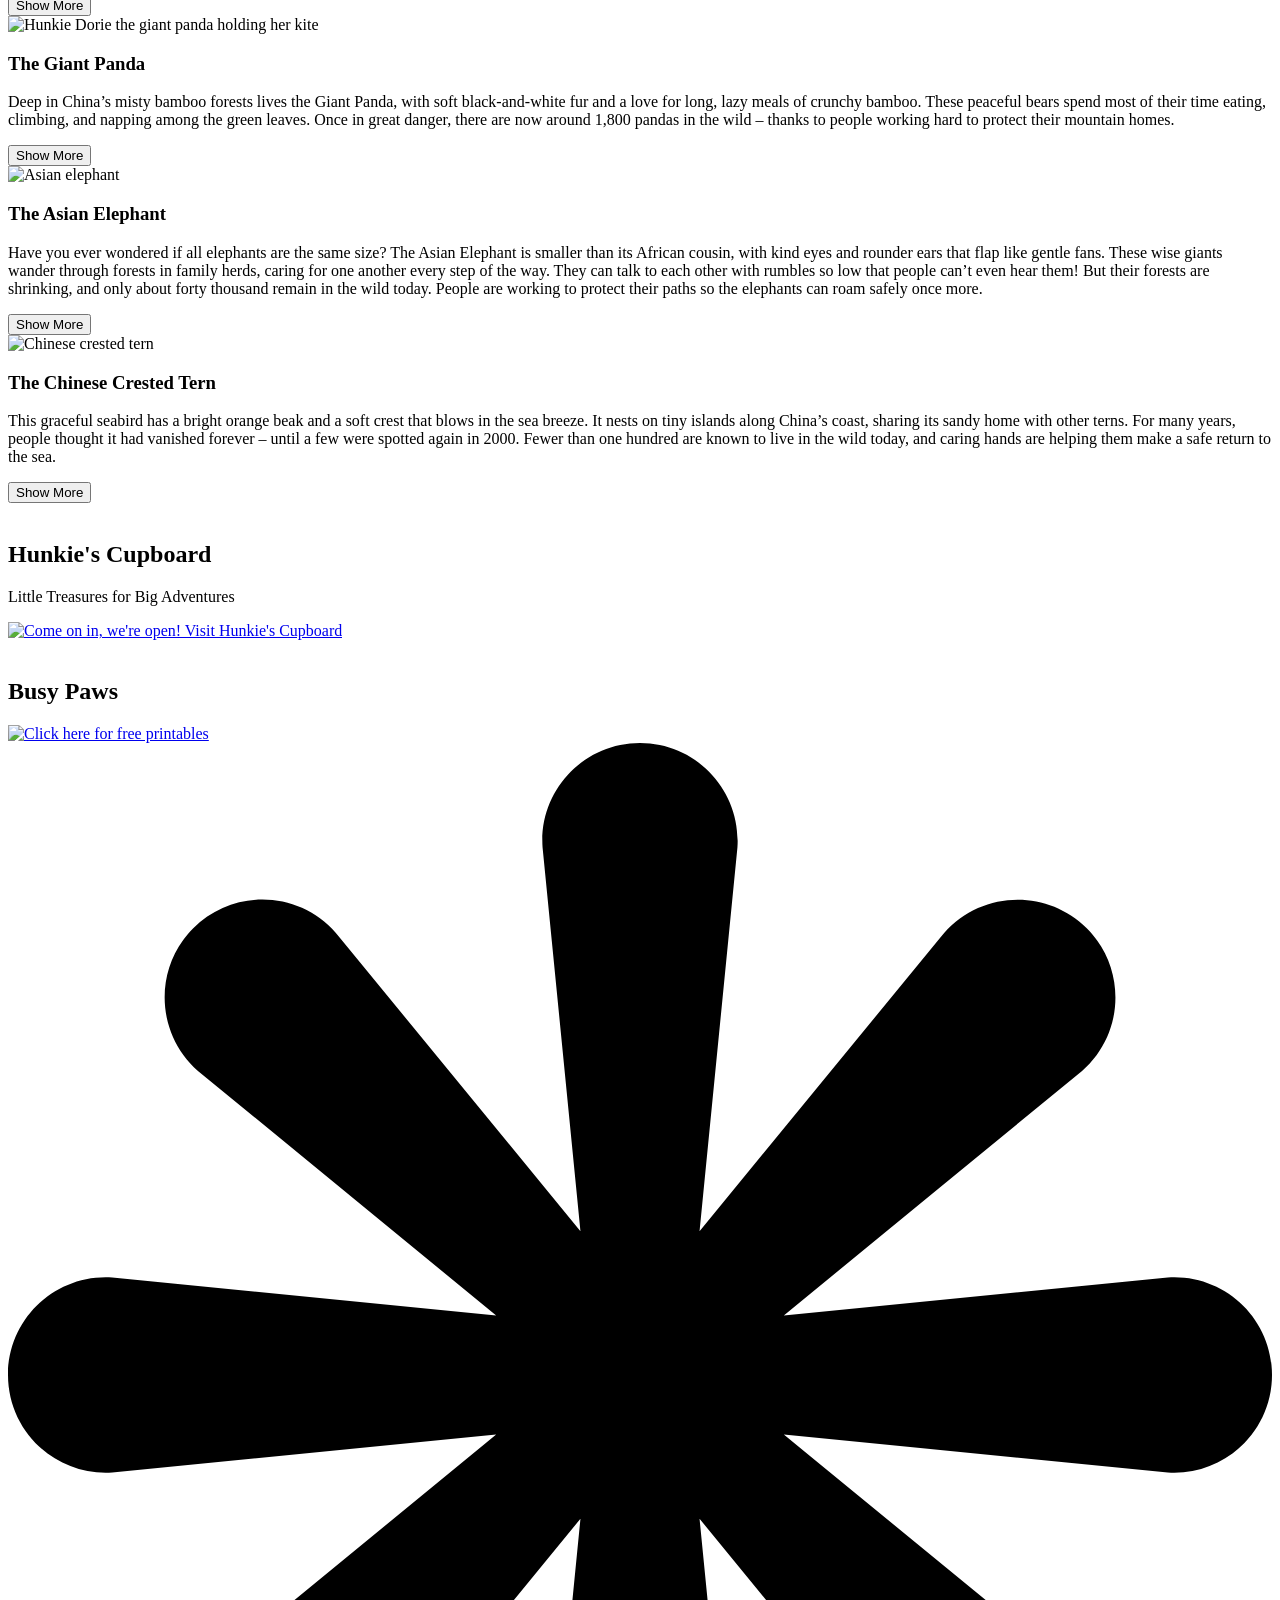
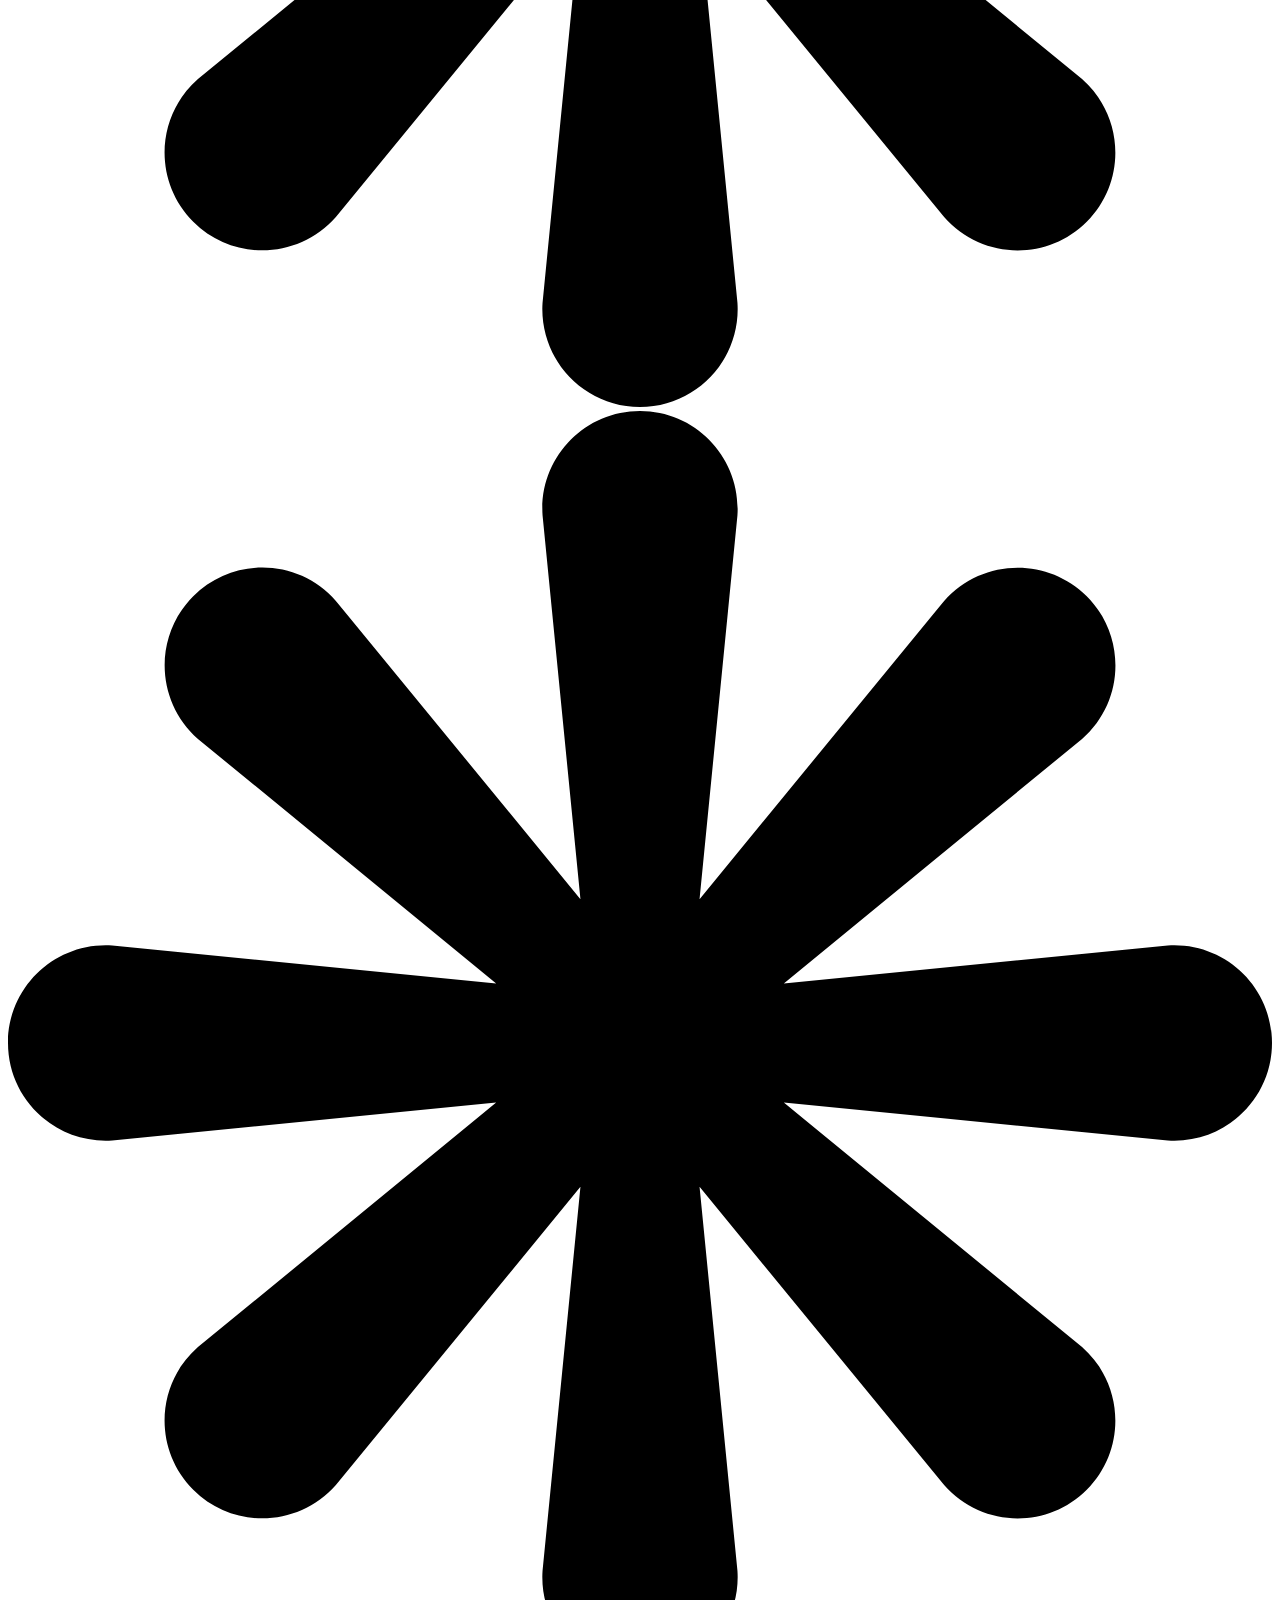
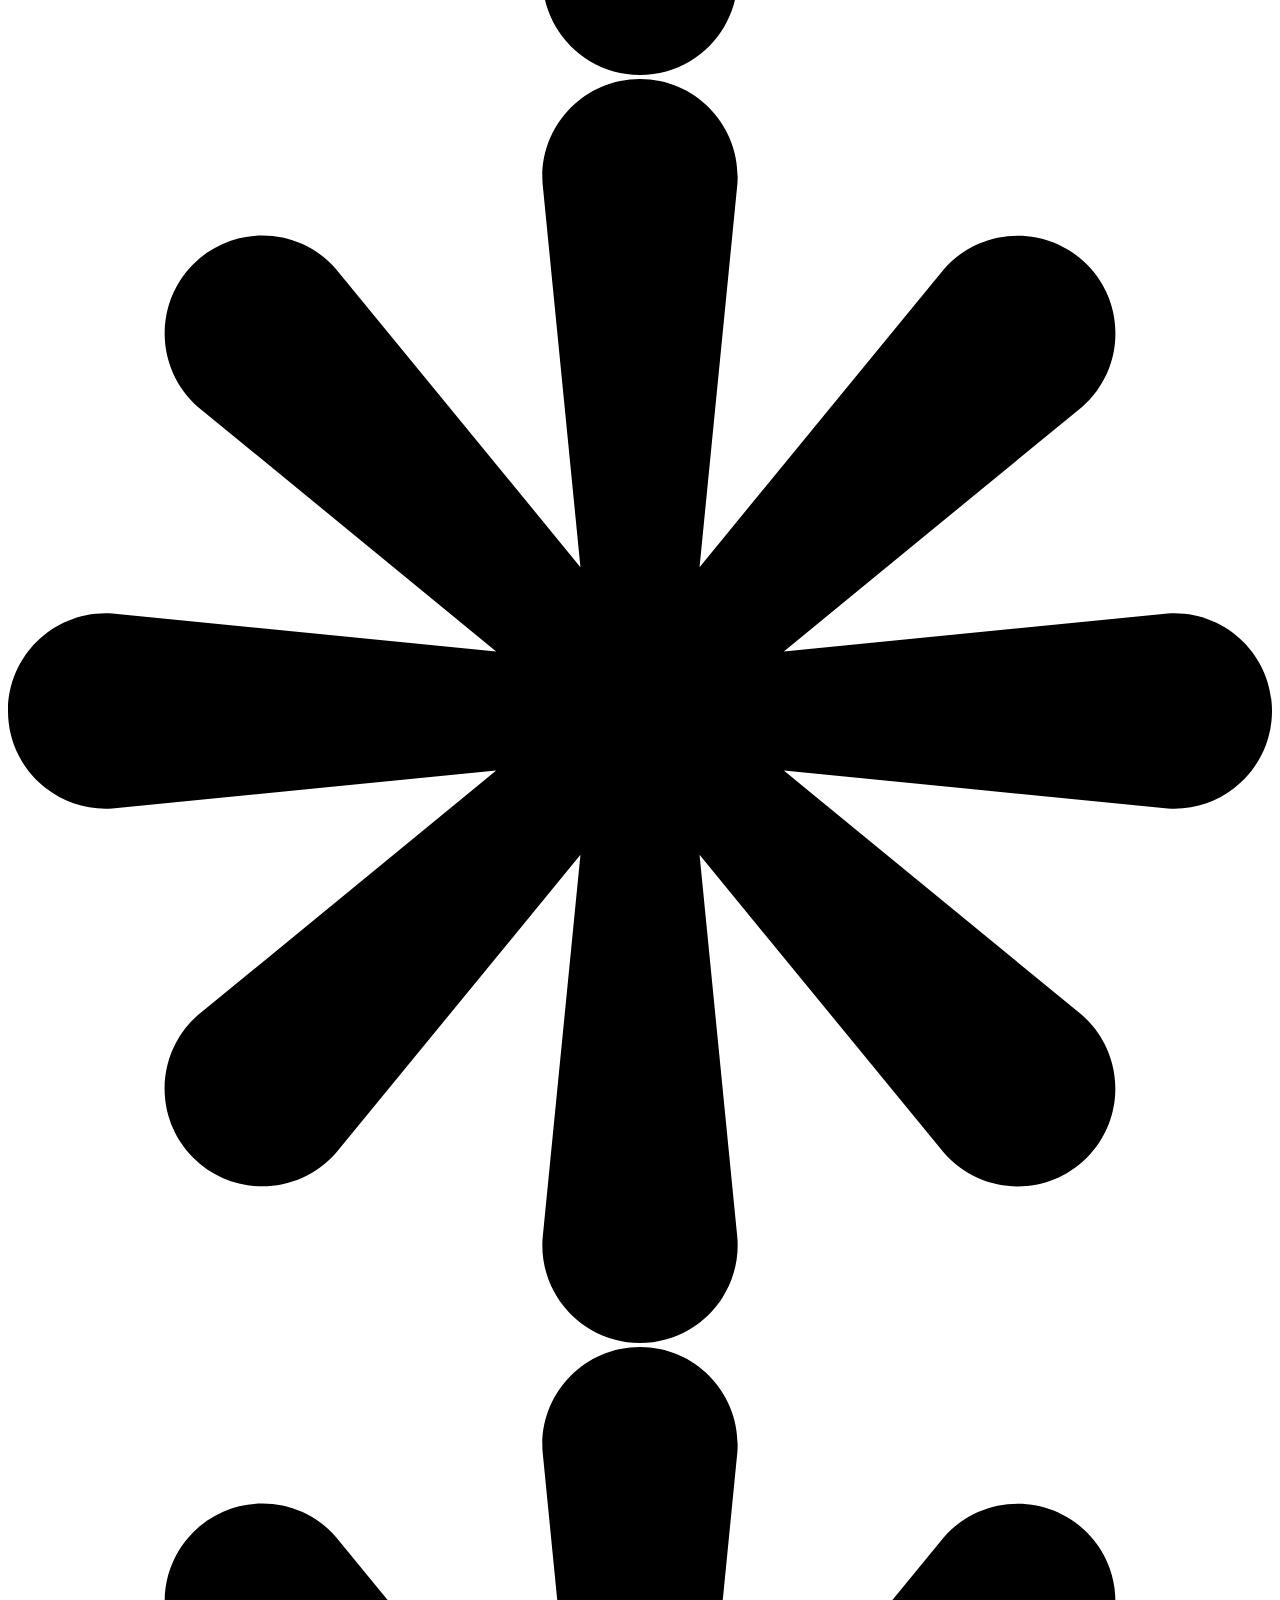
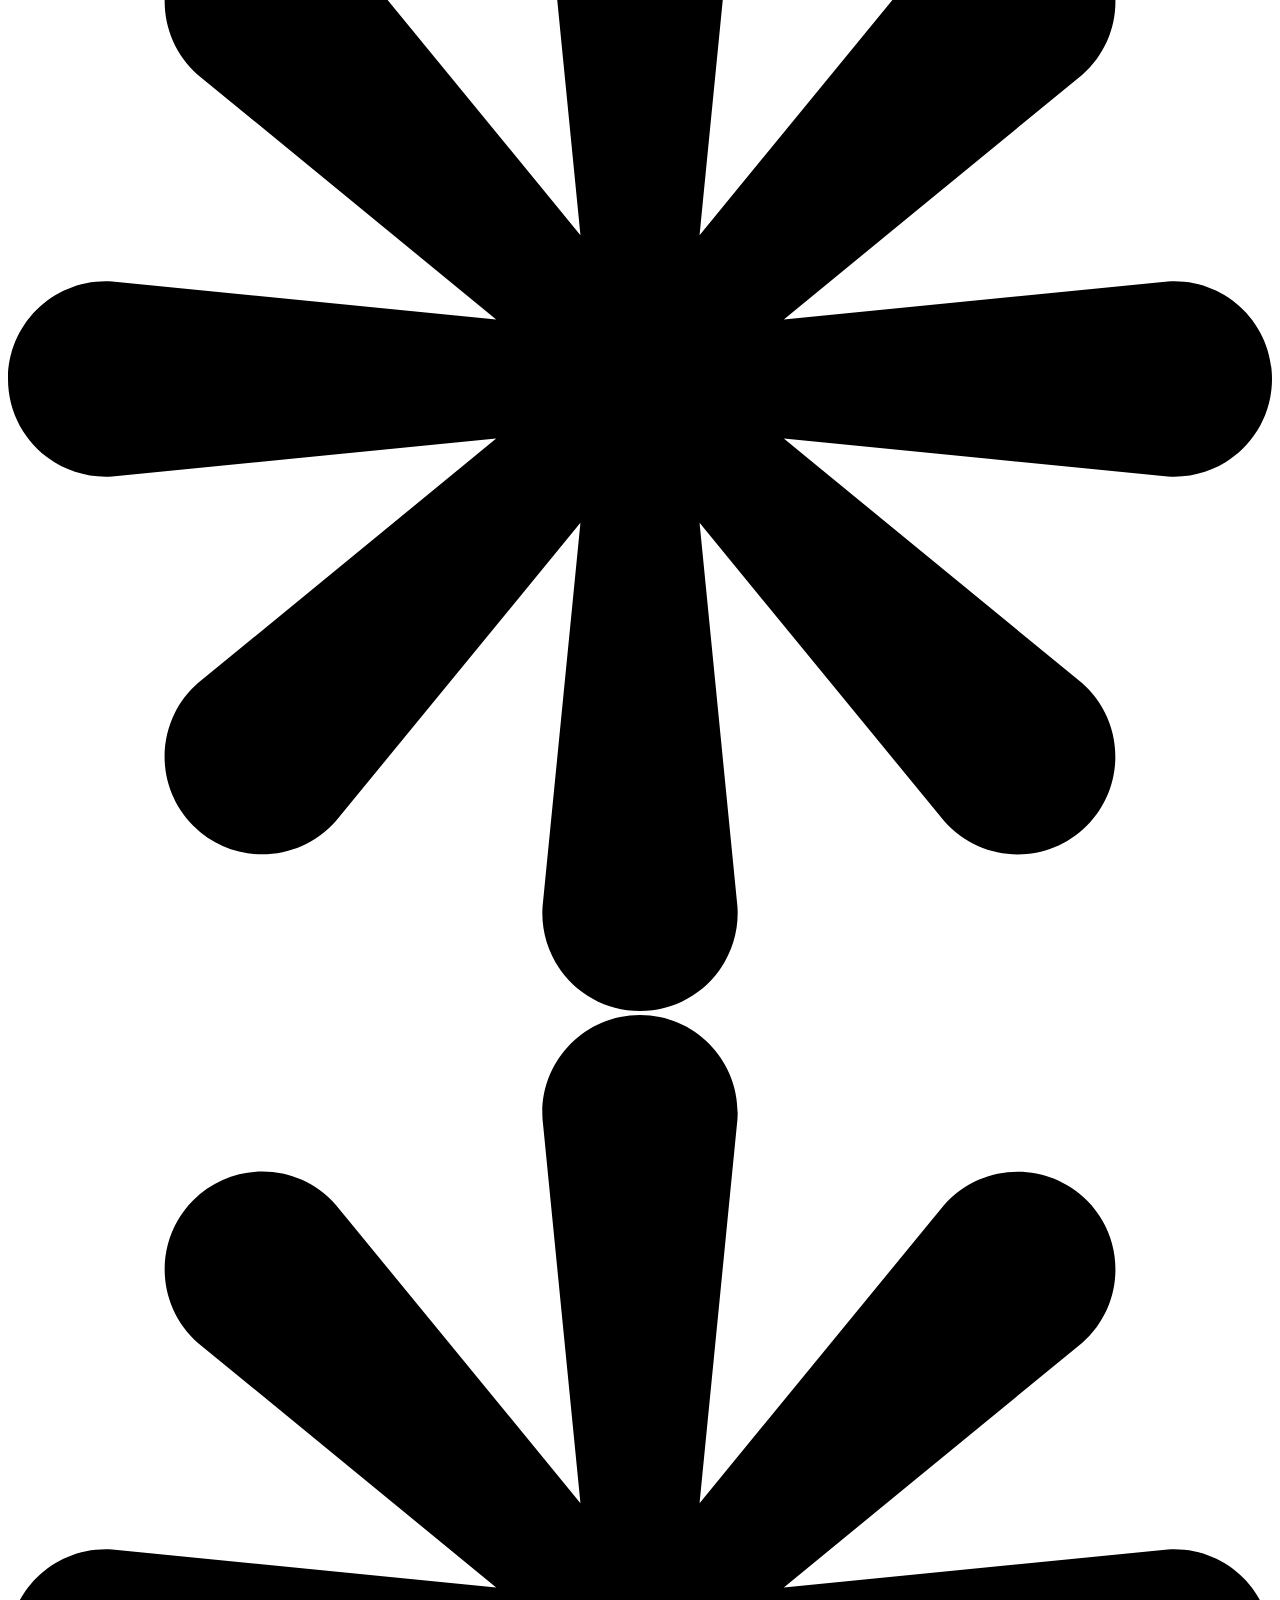
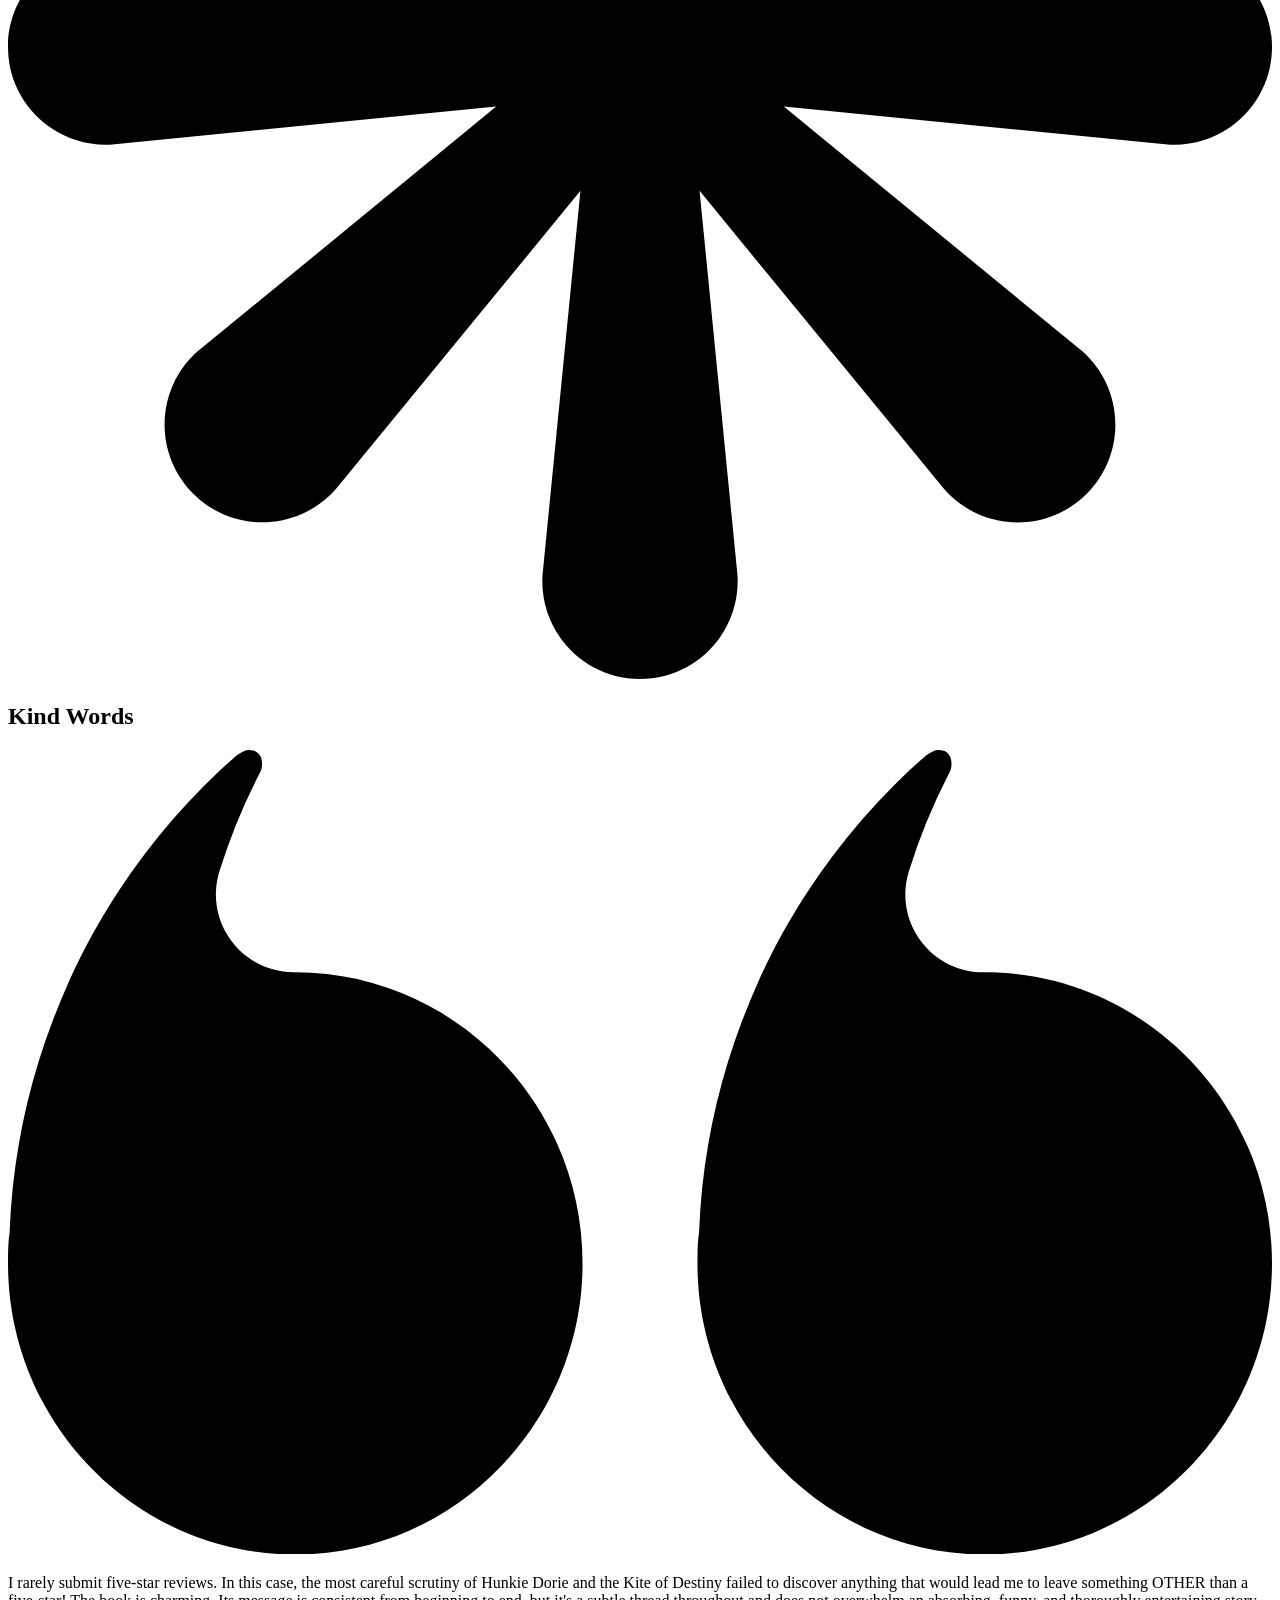
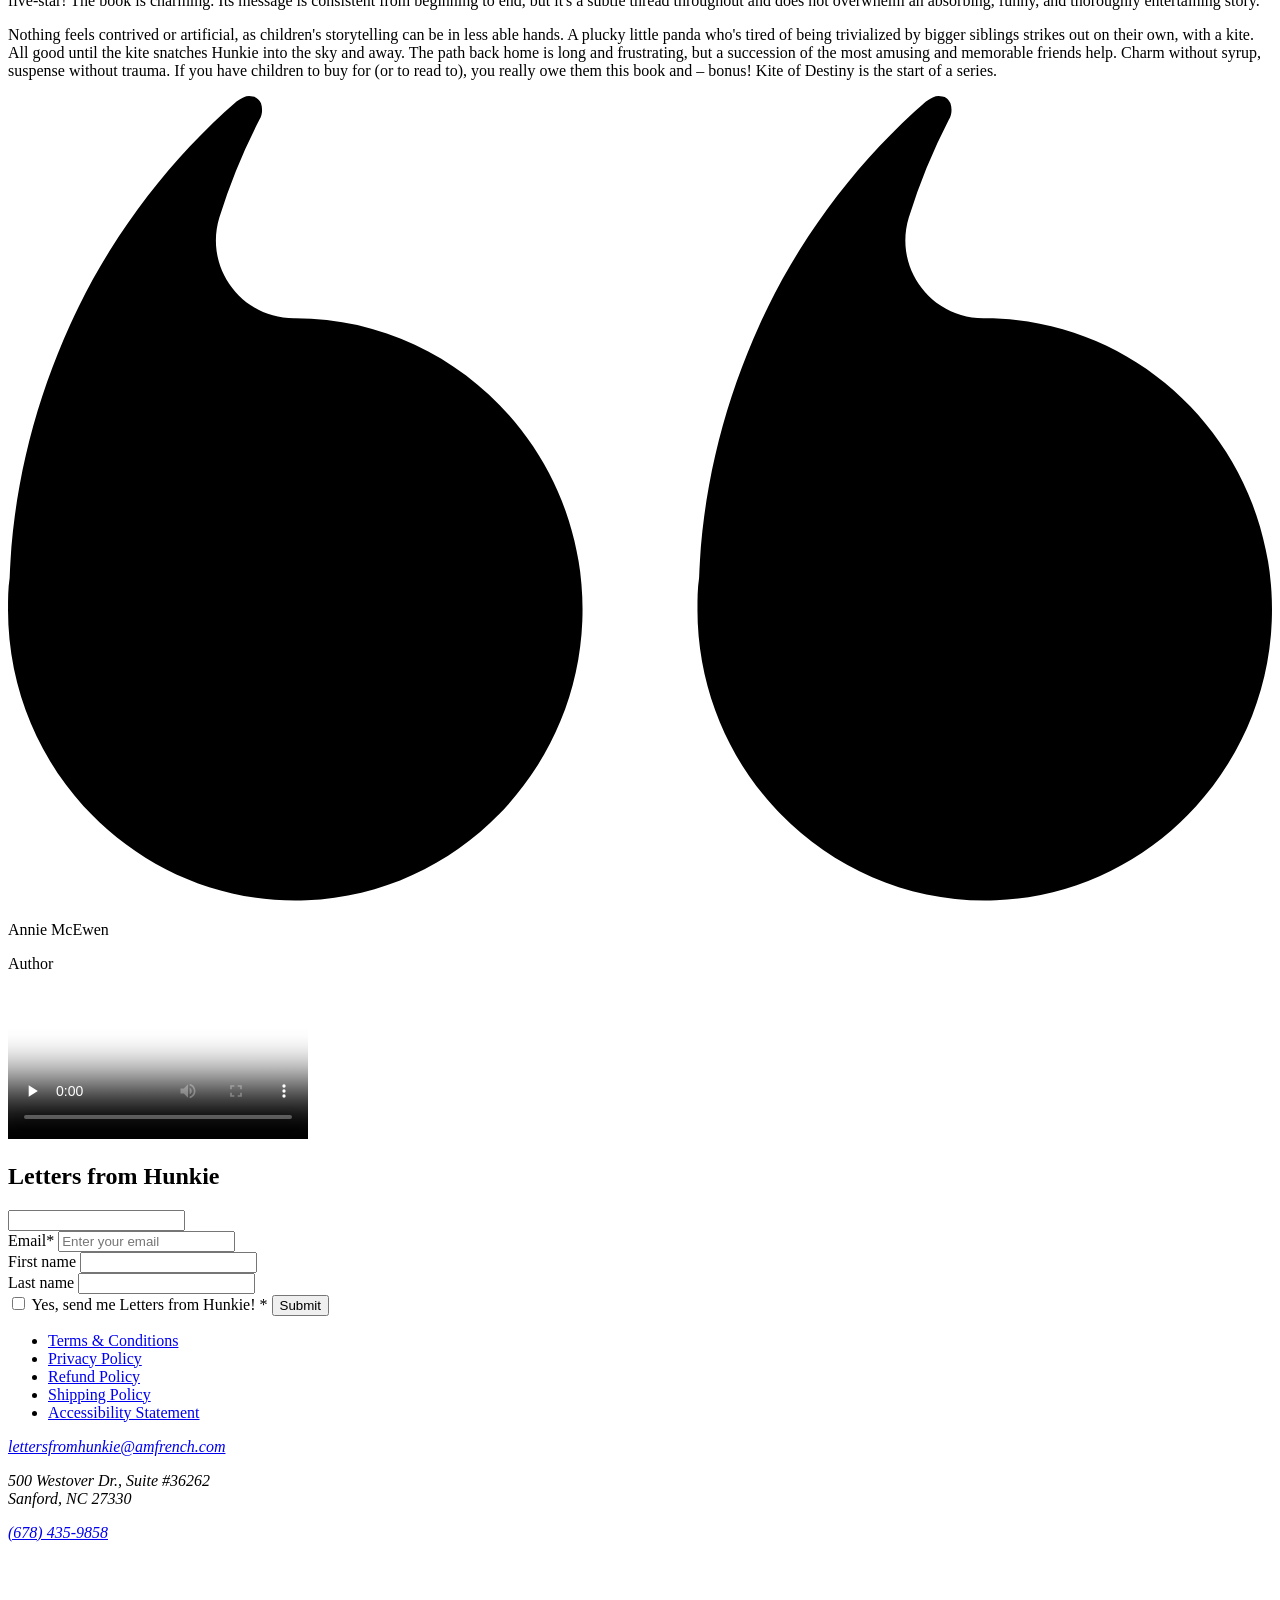
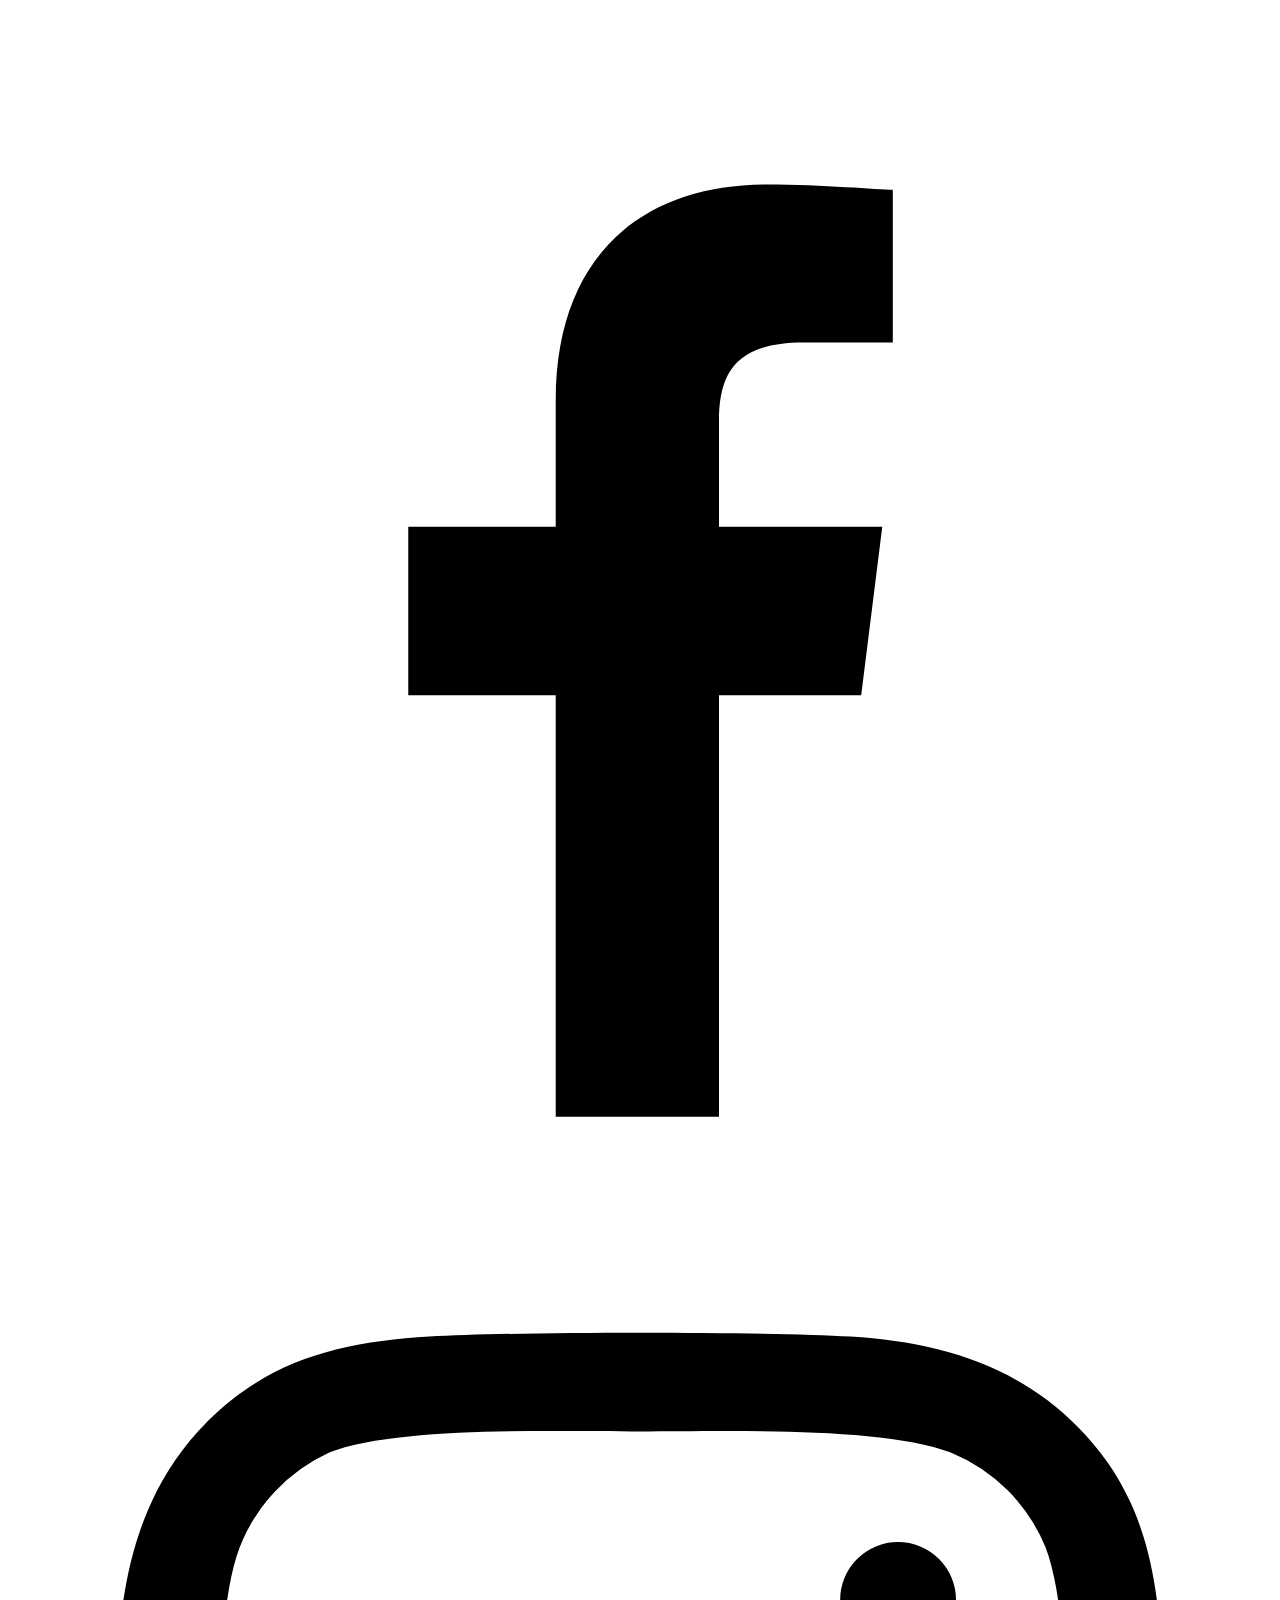
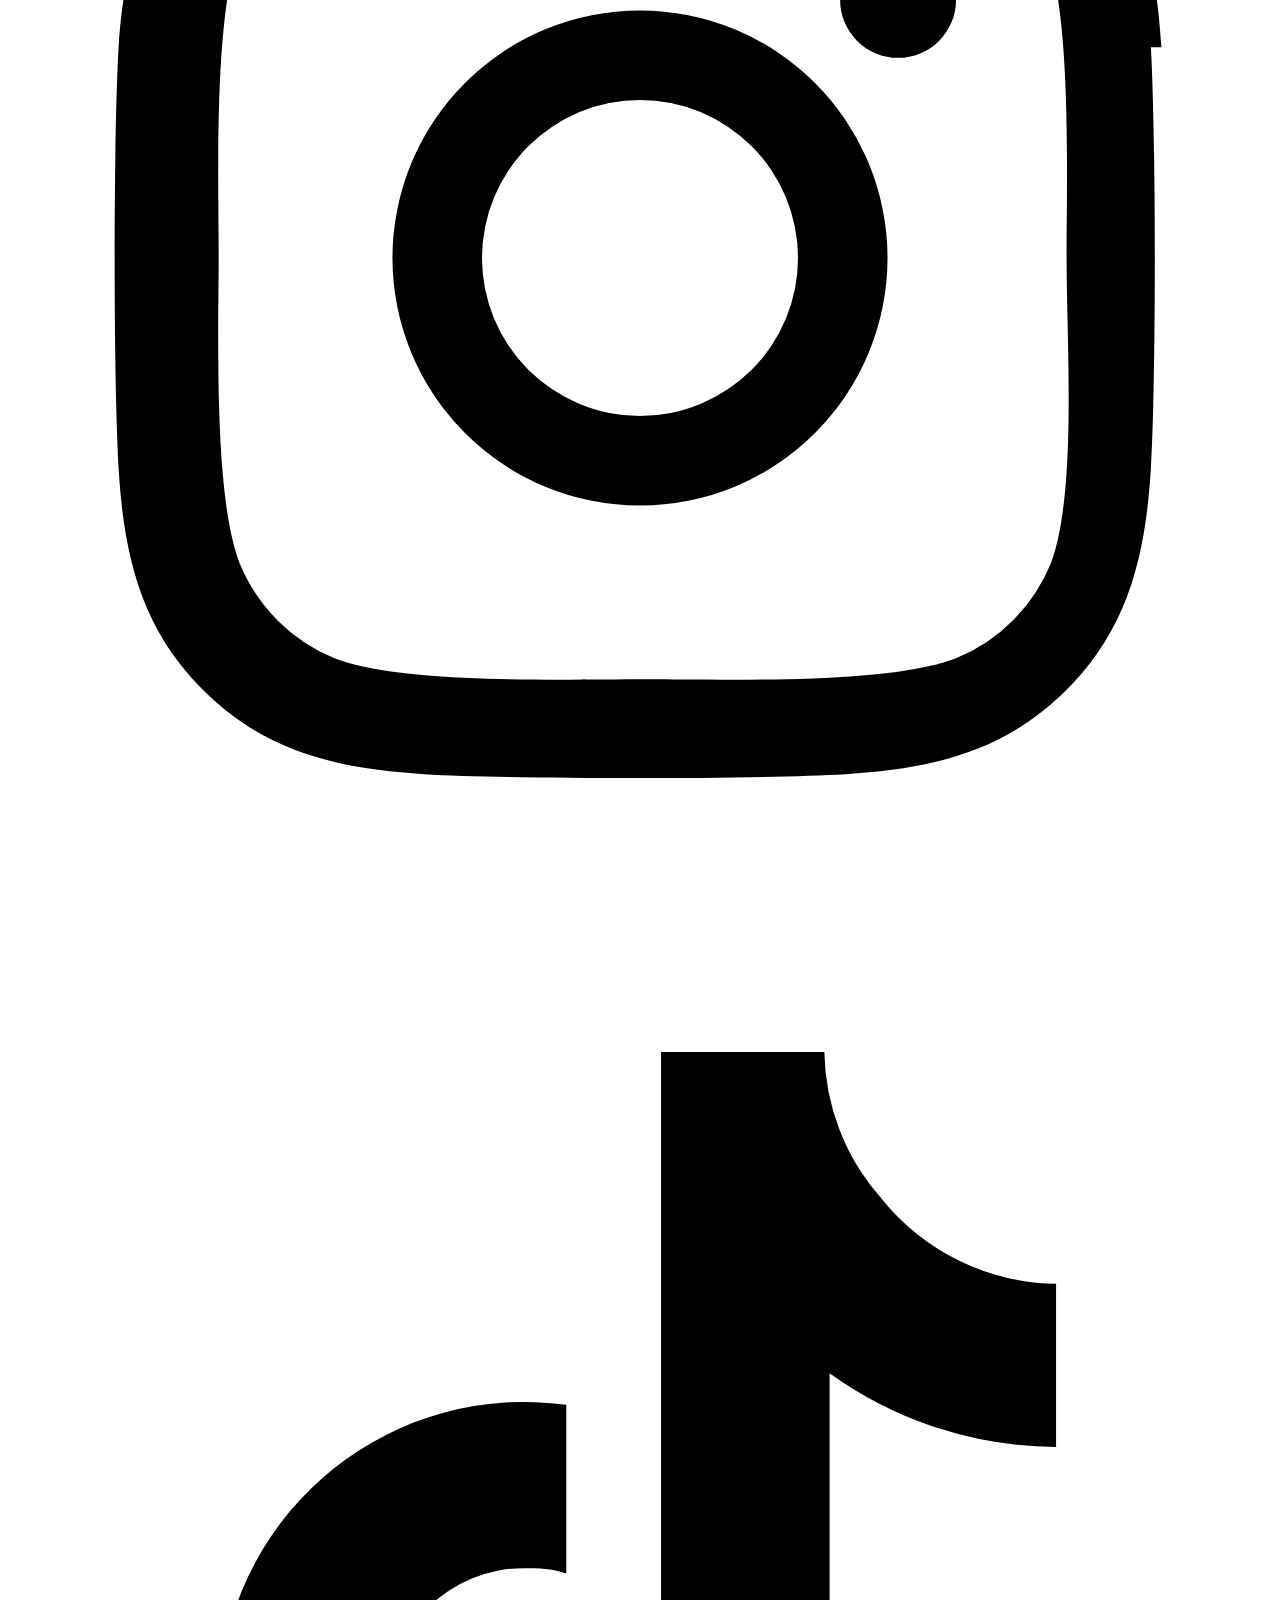
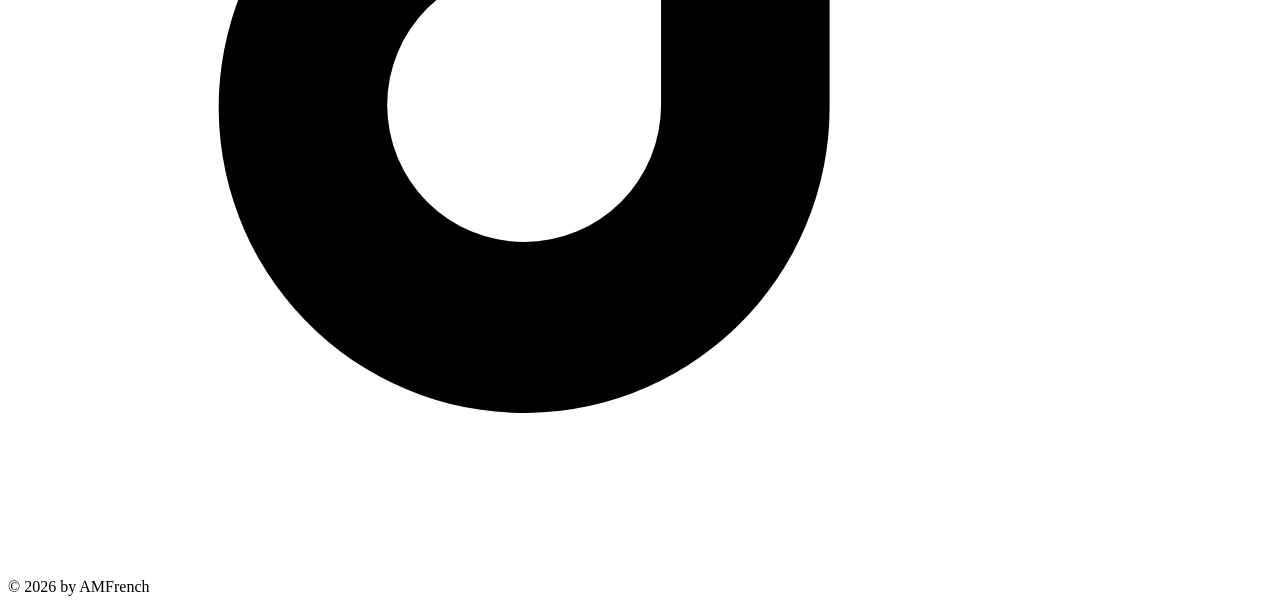
==== commit 71bf8e6e: "Faster moon loop; add flickering hearth glow to house window" ====
--- a/public/index.html
+++ b/public/index.html
@@ -16,6 +16,7 @@
   <link rel="preconnect" href="https://fonts.gstatic.com" crossorigin>
   <link href="https://fonts.googleapis.com/css2?family=Cutive&family=Poppins:wght@200;300;400;600&display=swap" rel="stylesheet">
   <link rel="stylesheet" href="/css/style.css">
+  <noscript><style>.hero .sky-moon{opacity:1 !important}.hero .sky-moon .moon-layer{animation-play-state:running !important}.hero .hearth-layer{opacity:.6 !important}</style></noscript>
 </head>
 <body>
 <a class="skip-link" href="#main">Skip to main content</a>
@@ -44,11 +45,13 @@
 
 <!-- ============ HERO ============ -->
 <section class="stage hero" aria-label="Hunkie Dorie and the Kite of Destiny">
-  <img class="bg" src="/images/hero-bg-nomoon.png" alt="" fetchpriority="high">
+  <img class="bg" src="/images/hero-bg-nomoon.png" alt="" fetchpriority="high" onload="this.parentNode.classList.add('bg-ready')">
   <div class="sky-moon" aria-hidden="true">
-    <img class="moon-layer" src="/images/moon.png" alt="">
-    <img src="/images/mountain-front.png" alt="">
-  </div>
+    <img class="moon-layer" src="/images/moon.png" alt="" fetchpriority="low">
+    <img src="/images/mountain-front.png" alt="" fetchpriority="low">
+  </div>
+  <img class="hearth-layer hearth-halo" src="/images/hearth-halo.png" alt="" aria-hidden="true" fetchpriority="low">
+  <img class="hearth-layer hearth-core" src="/images/hearth-core.png" alt="" aria-hidden="true" fetchpriority="low">
   <div class="sky-clouds" aria-hidden="true">
     <span style="--top:21;--w:36;--h:12;--t:150s;--d:-45s;--end:278%;--k:1.0"></span>
     <span style="--top:28;--w:30;--h:11;--t:190s;--d:-110s;--end:333%;--k:0.85"></span>
